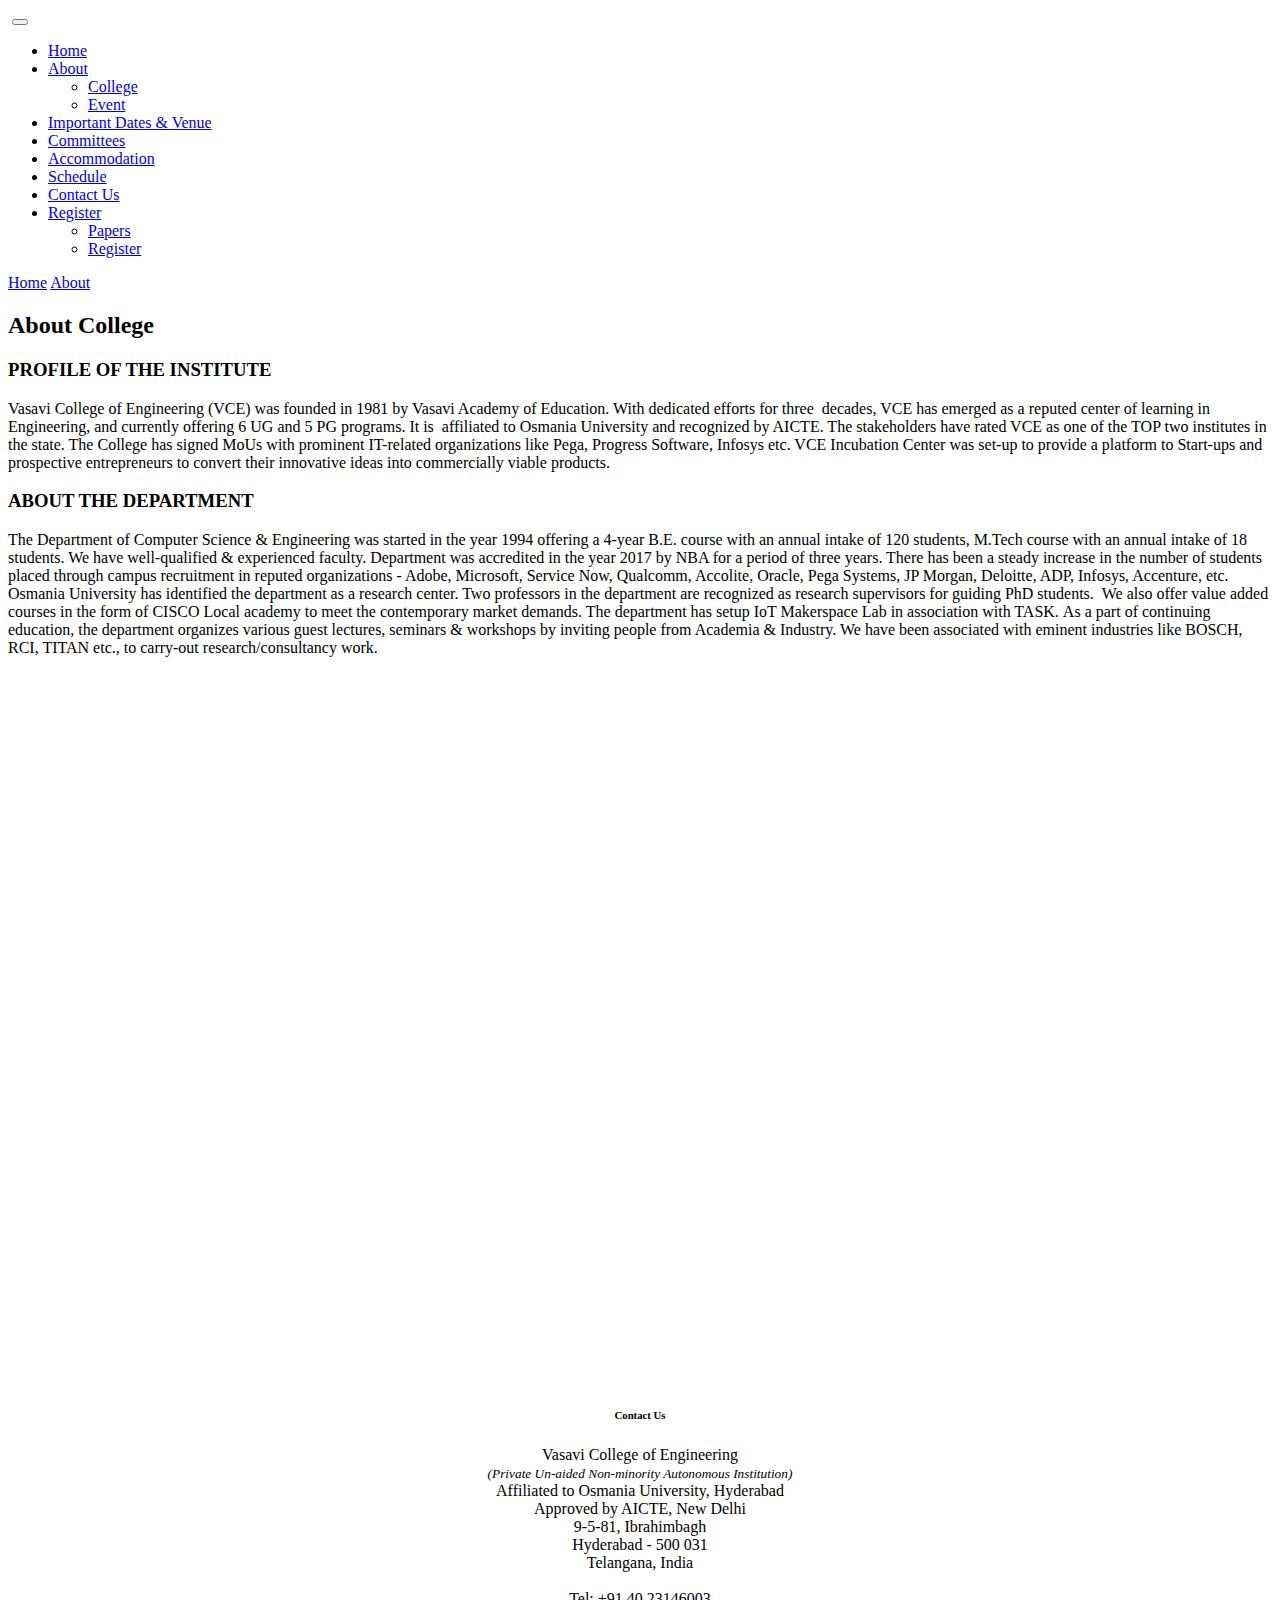
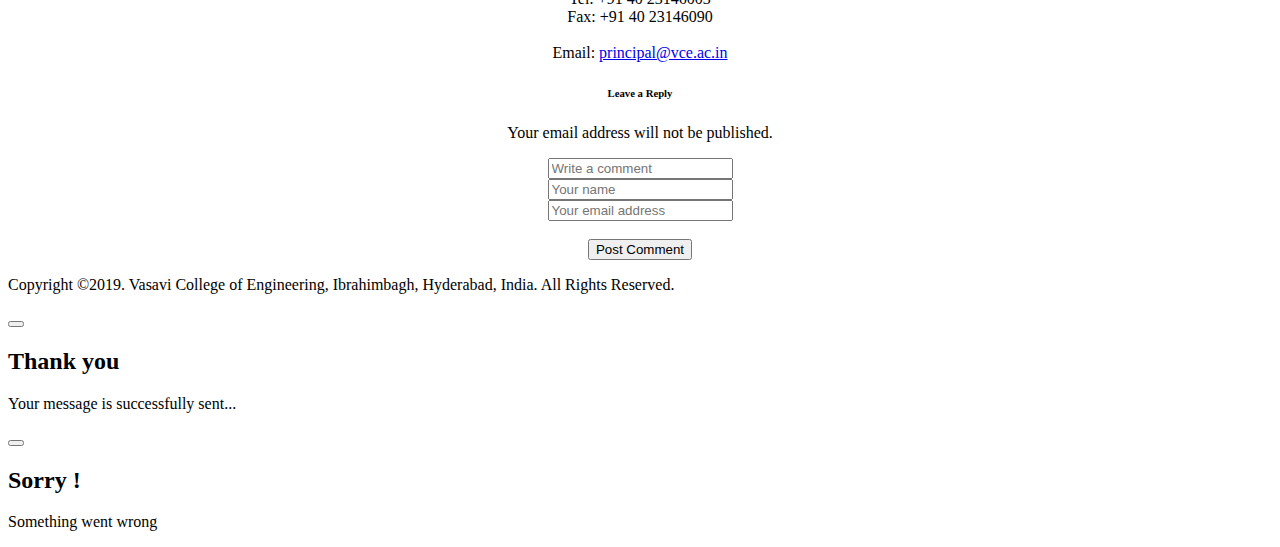
==== about-us.html @ 91c31247 "changes dictated by sashi sir" ====
<!doctype html>
<html lang="en">

<head>
	<!-- Required meta tags -->
	<meta charset="utf-8">
	<meta name="viewport" content="width=device-width, initial-scale=1, shrink-to-fit=no">
	<link rel="icon" href="img/logo.png" type="image/png">
	<title>About Us</title>
	<!-- Bootstrap CSS -->
	<link rel="stylesheet" href="css/bootstrap.css">
	<link rel="stylesheet" href="vendors/linericon/style.css">
	<link rel="stylesheet" href="css/font-awesome.min.css">
	<link rel="stylesheet" href="vendors/owl-carousel/owl.carousel.min.css">
	<link rel="stylesheet" href="vendors/lightbox/simpleLightbox.css">
	<link rel="stylesheet" href="vendors/nice-select/css/nice-select.css">
	<link rel="stylesheet" href="vendors/animate-css/animate.css">
	<!-- main css -->
	<link rel="stylesheet" href="css/style.css">
	<link rel="stylesheet" href="css/responsive.css">
	<link rel="stylesheet" href="css/snackbar.css">
	<style>
		.iframe-container {
			overflow: hidden;
			padding-top: 56.25%;
			position: relative;
		}

		.iframe-container iframe {
			border: 0;
			height: 100%;
			left: 0;
			position: absolute;
			top: 0;
			width: 100%;
		}
	</style>
</head>

<body>

	<!--================Header Menu Area =================-->
	<header class="header_area">
		<div class="main_menu">
			<nav class="navbar navbar-expand-lg navbar-light">
				<div class="container box_1620">
					<!-- Brand and toggle get grouped for better mobile display -->
					
					<a class="navbar-brand logo_h" href="http://www.vce.ac.in"><img src="img/logo.png" alt=""></a>
					<button class="navbar-toggler" type="button" data-toggle="collapse"
						data-target="#navbarSupportedContent" aria-controls="navbarSupportedContent"
						aria-expanded="false" aria-label="Toggle navigation">
						<span class="icon-bar"></span>
						<span class="icon-bar"></span>
						<span class="icon-bar"></span>
					</button>
					<!-- Collect the nav links, forms, and other content for toggling -->
					<div class="collapse navbar-collapse offset" id="navbarSupportedContent">
						<ul class="nav navbar-nav menu_nav">
							<li class="nav-item active"><a class="nav-link" href="index.html">Home</a></li>
							<!-- <li class="nav-item"><a class="nav-link" href="about-us.html">About</a></li> -->
							<li class="nav-item submenu dropdown">
								<a href="#" class="nav-link dropdown-toggle" data-toggle="dropdown" role="button" aria-haspopup="true" aria-expanded="false">About</a>
								<ul class="dropdown-menu">
									<li class="nav-item"><a class="nav-link" href="about-us.html">College</a></li>
									<li class="nav-item"><a class="nav-link" href="details.html">Event</a></li>
								</ul>
							</li>
							<!-- <li class="nav-item"><a class="nav-link" href="speakers.html">Speakers</a></li> -->
							<li class="nav-item"><a class="nav-link" href="importantdates.html">Important Dates & Venue</a></li>
							<li class="nav-item"><a class="nav-link" href="committees.html">Committees </a></li>
							<li class="nav-item"><a class="nav-link" href="accommodation.html">Accommodation</a></li>
							<li class="nav-item"><a class="nav-link" href="./schedule.html">Schedule</a></li>
							<li class="nav-item"><a class="nav-link" href="./contact.html">Contact Us</a></li>
							<!-- <li class="nav-item"><a class="nav-link" href="./register.html">Register</a></li> -->
							<li class="nav-item submenu dropdown">
								<a href="#" class="nav-link dropdown-toggle" data-toggle="dropdown" role="button" aria-haspopup="true" aria-expanded="false">Register</a>
								<ul class="dropdown-menu">
									<li class="nav-item"><a class="nav-link" href="Callforpapers.html">Papers</a></li>
									<li class="nav-item"><a class="nav-link" href="register.html">Register</a></li>
								</ul>
							</li>


							<!-- <li class="nav-item submenu dropdown">
								<a href="#" class="nav-link dropdown-toggle" data-toggle="dropdown" role="button" aria-haspopup="true" aria-expanded="false">About</a>
								<ul class="dropdown-menu">
									<li class="nav-item"><a class="nav-link" href="about-us.html">College</a>
									<li class="nav-item"><a class="nav-link" href="details.html">Event</a>
								</ul>
							</li> -->
						</ul>
						<!-- <ul class="nav navbar-nav navbar-right">
							<li class="nav-item"><a href="./register.html" class="tickets_btn">Register</a></li>
						</ul> -->
					</div>
				</div>
			</nav>
		</div>
	</header>
	<!--================Header Menu Area =================-->
	<!--================Home Banner Area =================-->
	<section class="banner_area">
		<div class="banner_inner d-flex align-items-center">
			<div class="overlay bg-parallax" data-stellar-ratio="0.9" data-stellar-vertical-offset="0"
				data-background=""></div>
			<div class="container">
				<div class="banner_content text-center">
					<div class="page_link">
						<a href="index.html">Home</a>
						<a href="about-us.html">About</a>
					</div>
					<h2>About College</h2>
				</div>
			</div>
		</div>
	</section>
	<!--================End Home Banner Area =================-->

	<!--================Strt About College Area=================-->
	<section class="sample-text-area section-top-border">
		<div class="container">
			<h3 class="text-heading title_color">PROFILE OF THE INSTITUTE</h3>
			<p class="sample-text">
				Vasavi College of Engineering (VCE) was founded in 1981 by Vasavi Academy of Education. With dedicated
				efforts for three  decades, VCE has emerged as a reputed center of learning in Engineering, and
				currently offering 6 UG and 5 PG programs. It is  affiliated to Osmania University and recognized by
				AICTE. The stakeholders have rated VCE as one of the TOP two institutes in the state. The College has
				signed MoUs with prominent IT-related organizations like Pega, Progress Software, Infosys etc. VCE
				Incubation Center was set-up to provide a platform to Start-ups and prospective entrepreneurs to convert
				their innovative ideas into commercially viable products.
			</p>
		</div>
	</section>
	<section class="sample-text-area section-top-border">
		<div class="container">
			<h3 class="text-heading title_color">ABOUT THE DEPARTMENT</h3>

			<p class="sample-text">
				The Department of Computer Science & Engineering was started in the year 1994 offering a 4-year B.E.
				course with an annual intake of 120 students, M.Tech course with an annual intake of 18 students. We
				have well-qualified & experienced faculty. Department was accredited in the year 2017 by NBA for a
				period of three years. There has been a steady increase in the number of students placed through campus
				recruitment in reputed organizations - Adobe, Microsoft, Service Now, Qualcomm, Accolite, Oracle, Pega
				Systems, JP Morgan, Deloitte, ADP, Infosys, Accenture, etc. Osmania University has identified the
				department as a research center. Two professors in the department are recognized as research supervisors
				for guiding PhD students.  We also offer value added courses in the form of CISCO Local academy to meet
				the contemporary market demands. The department has setup IoT Makerspace Lab in association with
				TASK. As a part of continuing education, the department organizes various guest lectures, seminars &
				workshops by inviting people from Academia & Industry. We have been associated with eminent industries
				like BOSCH, RCI, TITAN etc., to carry-out research/consultancy work.
			</p>
		</div>
	</section>
	<!--================End About College Area=================-->

	<!--================Start Event Map Area =================-->
	<section class="home_map_area iframe-container">
		<!-- <div id="mapBox2" class="mapBox2" data-lat="17.3805282" data-lon="78.3826143" data-zoom="13"
				data-info="Vasavi College of Engineering, Hyderabad, Telangana, India" data-mlat="17.3805282"
				data-mlon="78.3826143">
			</div> -->
		<iframe id="mapIframe" onload=""
			src="https://www.google.com/maps/embed?pb=!1m14!1m8!1m3!1d15230.603210403495!2d78.3826143!3d17.3805282!3m2!1i1024!2i768!4f13.1!3m3!1m2!1s0x0%3A0x5c30ca8d2ffb8734!2sVasavi%20College%20of%20Engineering!5e0!3m2!1sen!2sin!4v1574527933482!5m2!1sen!2sin"
			allowfullscreen=""></iframe>
	</section>
	<!--================End Event Map Area =================-->


	<!--================ start footer Area  =================-->
	<footer class="footer-area pad_top pad_btm_50">
		<div class="container">
			<div class="row" style="text-align: center; margin:auto;">
				<div class="col-lg-1 col-md-2 col-sm-2"></div>
				<div class="col-lg-3  col-md-6 col-sm-6">
					<div class="single-footer-widget tp_widgets">
						<h6 class="footer_title">Contact Us</h6>
						Vasavi College of Engineering<br />
						<em><small> (Private Un-aided Non-minority
								Autonomous Institution)<br /></small></em>
						Affiliated to Osmania University, Hyderabad <br />
						Approved by AICTE, New Delhi<br />
						9-5-81, Ibrahimbagh<br />
						Hyderabad - 500 031<br />
						Telangana, India<br /><br />

						Tel: +91 40 23146003<br />
						Fax: +91 40 23146090<br /> <br />

						<!-- <a
							   href="/cdn-cgi/l/email-protection#f18183989f929881909db1879294df9092df989f"><span
								   class="__cf_email__"
								   data-cfemail="4b3b39222528223b2a270b383f2a2d2d653d282e652a28652225">[email&#160;protected]</span></a><br /> -->
						Email: <a href="mailto:principal@vce.ac.in">principal@vce.ac.in</a>
					</div>
				</div>

				<div class="col-lg-2"></div>

				<div class="col-lg-5 col-md-6 col-sm-6">
					<div class="single-footer-widget news_widgets">
						<h6 class="footer_title">Leave a Reply</h6>
						<p>Your email address will not be published. </p>
						<div id="mc_embed_signup">
							<form id="feedback" action="#" class="subscribe_form relative" onsubmit="">
								<div class="input-group d-flex flex-row">
									<input type="text" id="comment" name="COMMENT" placeholder="Write a comment"
										cols="45" rows="4" maxlength="65525" required></textarea><br>
									<input id="name" name="NAME" placeholder="Your name" onfocus="this.placeholder = ''"
										onblur="this.placeholder = 'Name'" required><br>
									<input id="email" name="EMAIL" placeholder="Your email address"
										onfocus="this.placeholder = ''"
										onblur="this.placeholder = 'Email Address '; ValidateEmail();" required
										type="email"><br><br>
									<input type="submit" onclick="submitFeedback()" id="commentBtn" class="btn sub-btn"
										style="position: static;" value="Post Comment">
								</div>

							</form>
						</div>
					</div>
					<div id="snackbar"></div>
				</div>
				<div class="col-lg-1"></div>
			</div>
			<div class="row footer-bottom d-flex justify-content-between align-items-center">
				<p class="col-lg-8 col-md-8 footer-text m-0">
					Copyright &copy;2019. Vasavi College of Engineering, Ibrahimbagh, Hyderabad, India. All
					Rights Reserved.</p>
				<div class="col-lg-4 col-md-4 footer-social">
					<a href="http://www.vce.ac.in/"><i class="fa fa-dribbble"></i></a>
				</div>
			</div>
		</div>
	</footer>
	<!--================ End footer Area  =================-->

	<!--================Contact Success and Error message Area =================-->
	<div id="success" class="modal modal-message fade" role="dialog">
		<div class="modal-dialog">
			<div class="modal-content">
				<div class="modal-header">
					<button type="button" class="close" data-dismiss="modal" aria-label="Close">
						<i class="fa fa-close"></i>
					</button>
					<h2>Thank you</h2>
					<p>Your message is successfully sent...</p>
				</div>
			</div>
		</div>
	</div>

	<!-- Modals error -->

	<div id="error" class="modal modal-message fade" role="dialog">
		<div class="modal-dialog">
			<div class="modal-content">
				<div class="modal-header">
					<button type="button" class="close" data-dismiss="modal" aria-label="Close">
						<i class="fa fa-close"></i>
					</button>
					<h2>Sorry !</h2>
					<p> Something went wrong </p>
				</div>
			</div>
		</div>
	</div>
	<!--================End Contact Success and Error message Area =================-->


	<script>
		function ValidateEmail() {
			var x = document.getElementById("snackbar");
			email = document.getElementById("email").value;

			var re = /^(([^<>()\[\]\\.,;:\s@"]+(\.[^<>()\[\]\\.,;:\s@"]+)*)|(".+"))@((\[[0-9]{1,3}\.[0-9]{1,3}\.[0-9]{1,3}\.[0-9]{1,3}\])|(([a-zA-Z\-0-9]+\.)+[a-zA-Z]{2,}))$/;


			if (re.test(email)) {
				return true;
			}
			document.getElementById("commentBtn").disabled = true;
			x.className = "show";
			document.getElementById("snackbar").innerHTML = 'Please Enter a Valid Email ID';
			setTimeout(function () { x.className = x.className.replace("show", ""); document.getElementById("commentBtn").disabled = false; }, 3000);
			return false;
		}

		function submitFeedback() {
			var x = document.getElementById("snackbar");

			comment = document.getElementById("comment").value;
			name = document.getElementById("name").value;
			email = document.getElementById("email").value;

			document.getElementById("commentBtn").disabled = true;

			if (comment === "") {
				x.className = "show";
				document.getElementById("snackbar").innerHTML = 'Please Enter the Comment';
				setTimeout(function () { x.className = x.className.replace("show", ""); document.getElementById("commentBtn").disabled = false; }, 3000);
				return false;
			}
			if (name == "") {
				name = "Anonymous";
			}
			if (!ValidateEmail(email)) {
				document.getElementById("commentBtn").disabled = true;
				return false;
			}

			url = "https://docs.google.com/forms/d/e/1FAIpQLSfgTfhijWCxTZsfxbpUb_nuH6Cdi6c1VqYweh2oB9CLspNy0w/formResponse?usp=pp_url&entry.62543713=" + comment + "&entry.722919610=" + name + "&entry.318867963=" + email + "&submit=Submit";


			var xhttp = new XMLHttpRequest();
			xhttp.onreadystatechange = function () {
				if (this.readyState == 4) {
					x.className = "show";
					if (this.status == 200 || this.status == 0) {
						document.getElementById("snackbar").innerHTML = 'Message Sent Successfully';
						document.getElementById("feedback").reset();
						setTimeout(function () { x.className = x.className.replace("show", ""); document.getElementById("commentBtn").disabled = false; }, 3000);
					}
					else {
						document.getElementById("snackbar").innerHTML = 'Could not send message. Please try later';
						setTimeout(function () { x.className = x.className.replace("show", ""); document.getElementById("commentBtn").disabled = false; }, 3000);
					}
				}
			};
			xhttp.open("GET", url, true);
			xhttp.send();

		}
	</script>


	<!-- Optional JavaScript -->
	<!-- jQuery first, then Popper.js, then Bootstrap JS -->
	<script src="js/jquery-3.2.1.min.js"></script>
	<script src="js/popper.js"></script>
	<script src="js/bootstrap.min.js"></script>
	<script src="js/stellar.js"></script>
	<script src="vendors/lightbox/simpleLightbox.min.js"></script>
	<script src="vendors/nice-select/js/jquery.nice-select.min.js"></script>
	<script src="vendors/isotope/imagesloaded.pkgd.min.js"></script>
	<script src="vendors/isotope/isotope-min.js"></script>
	<script src="vendors/owl-carousel/owl.carousel.min.js"></script>
	<script src="js/jquery.ajaxchimp.min.js"></script>
	<script src="vendors/flipclock/timer.js"></script>
	<script src="vendors/counter-up/jquery.waypoints.min.js"></script>
	<script src="vendors/counter-up/jquery.counterup.js"></script>
	<script src="js/mail-script.js"></script>
	<!--gmaps Js-->
	<script src="js/gmaps.min.js"></script>
	<script src="js/theme.js"></script>
</body>

</html>
---- css/snackbar.css ----
#snackbar {
    visibility: hidden; /* Hidden by default. Visible on click */
    min-width: 250px; /* Set a default minimum width */
    margin-left: -125px; /* Divide value of min-width by 2 */
    background-color: #333; /* Black background color */
    color: #fff; /* White text color */
    text-align: center; /* Centered text */
    border-radius: 2px; /* Rounded borders */
    padding: 16px; /* Padding */
    position: fixed; /* Sit on top of the screen */
    z-index: 1; /* Add a z-index if needed */
    left: 50%; /* Center the snackbar */
    bottom: 30px; /* 30px from the bottom */
  }
  
  /* Show the snackbar when clicking on a button (class added with JavaScript) */
  #snackbar.show {
    visibility: visible; /* Show the snackbar */
    /* Add animation: Take 0.5 seconds to fade in and out the snackbar.
    However, delay the fade out process for 2.5 seconds */
    -webkit-animation: fadein 0.5s, fadeout 0.5s 2.5s;
    animation: fadein 0.5s, fadeout 0.5s 2.5s;
  }
  
  /* Animations to fade the snackbar in and out */
  @-webkit-keyframes fadein {
    from {bottom: 0; opacity: 0;}
    to {bottom: 30px; opacity: 1;}
  }
  
  @keyframes fadein {
    from {bottom: 0; opacity: 0;}
    to {bottom: 30px; opacity: 1;}
  }
  
  @-webkit-keyframes fadeout {
    from {bottom: 30px; opacity: 1;}
    to {bottom: 0; opacity: 0;}
  }
  
  @keyframes fadeout {
    from {bottom: 30px; opacity: 1;}
    to {bottom: 0; opacity: 0;}
  }
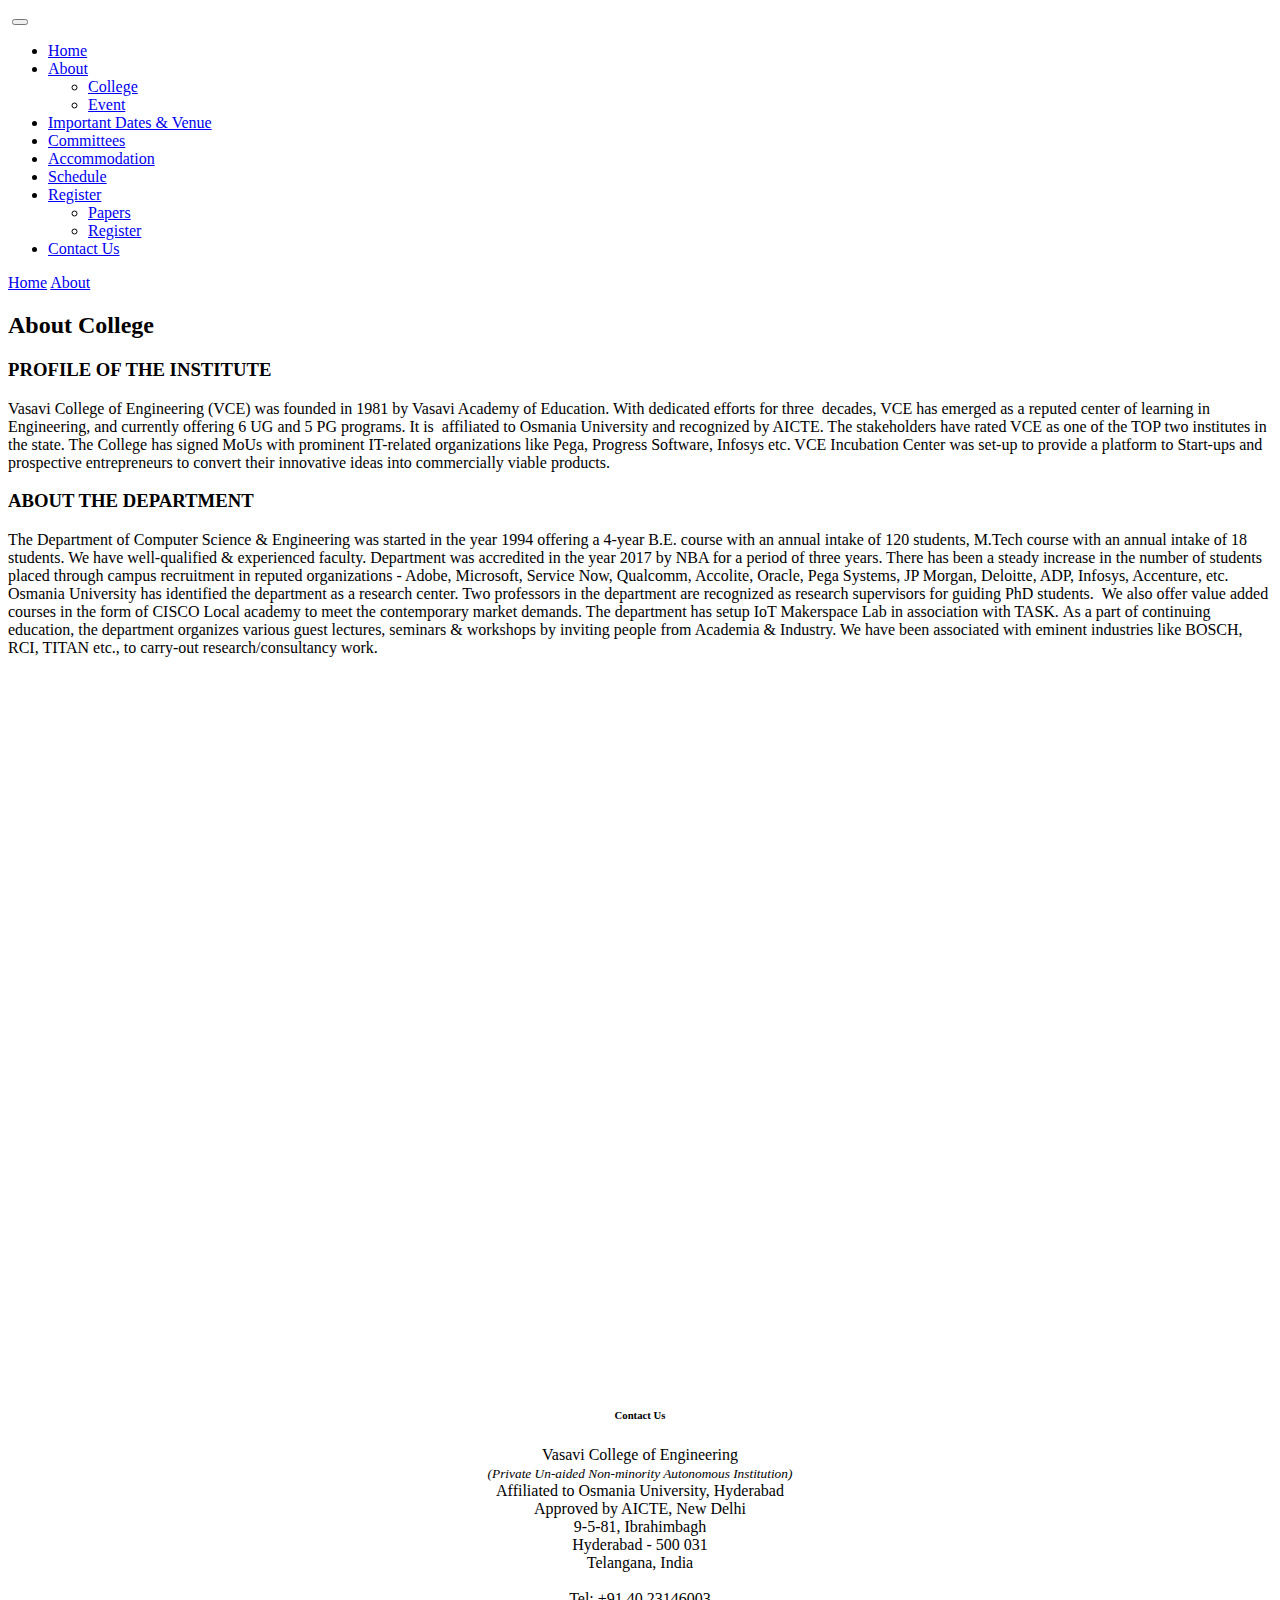
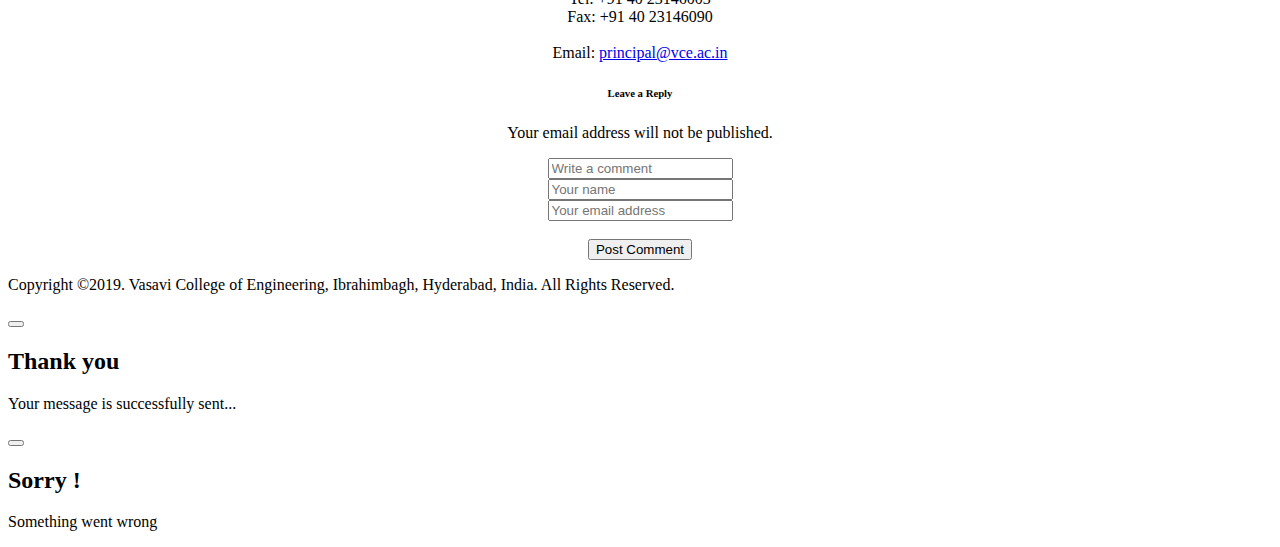
==== commit 79cd8cf3: "minor changes" ====
--- a/about-us.html
+++ b/about-us.html
@@ -71,7 +71,7 @@
 							<li class="nav-item"><a class="nav-link" href="committees.html">Committees </a></li>
 							<li class="nav-item"><a class="nav-link" href="accommodation.html">Accommodation</a></li>
 							<li class="nav-item"><a class="nav-link" href="./schedule.html">Schedule</a></li>
-							<li class="nav-item"><a class="nav-link" href="./contact.html">Contact Us</a></li>
+							
 							<!-- <li class="nav-item"><a class="nav-link" href="./register.html">Register</a></li> -->
 							<li class="nav-item submenu dropdown">
 								<a href="#" class="nav-link dropdown-toggle" data-toggle="dropdown" role="button" aria-haspopup="true" aria-expanded="false">Register</a>
@@ -80,6 +80,7 @@
 									<li class="nav-item"><a class="nav-link" href="register.html">Register</a></li>
 								</ul>
 							</li>
+							<li class="nav-item"><a class="nav-link" href="./contact.html">Contact Us</a></li>
 
 
 							<!-- <li class="nav-item submenu dropdown">
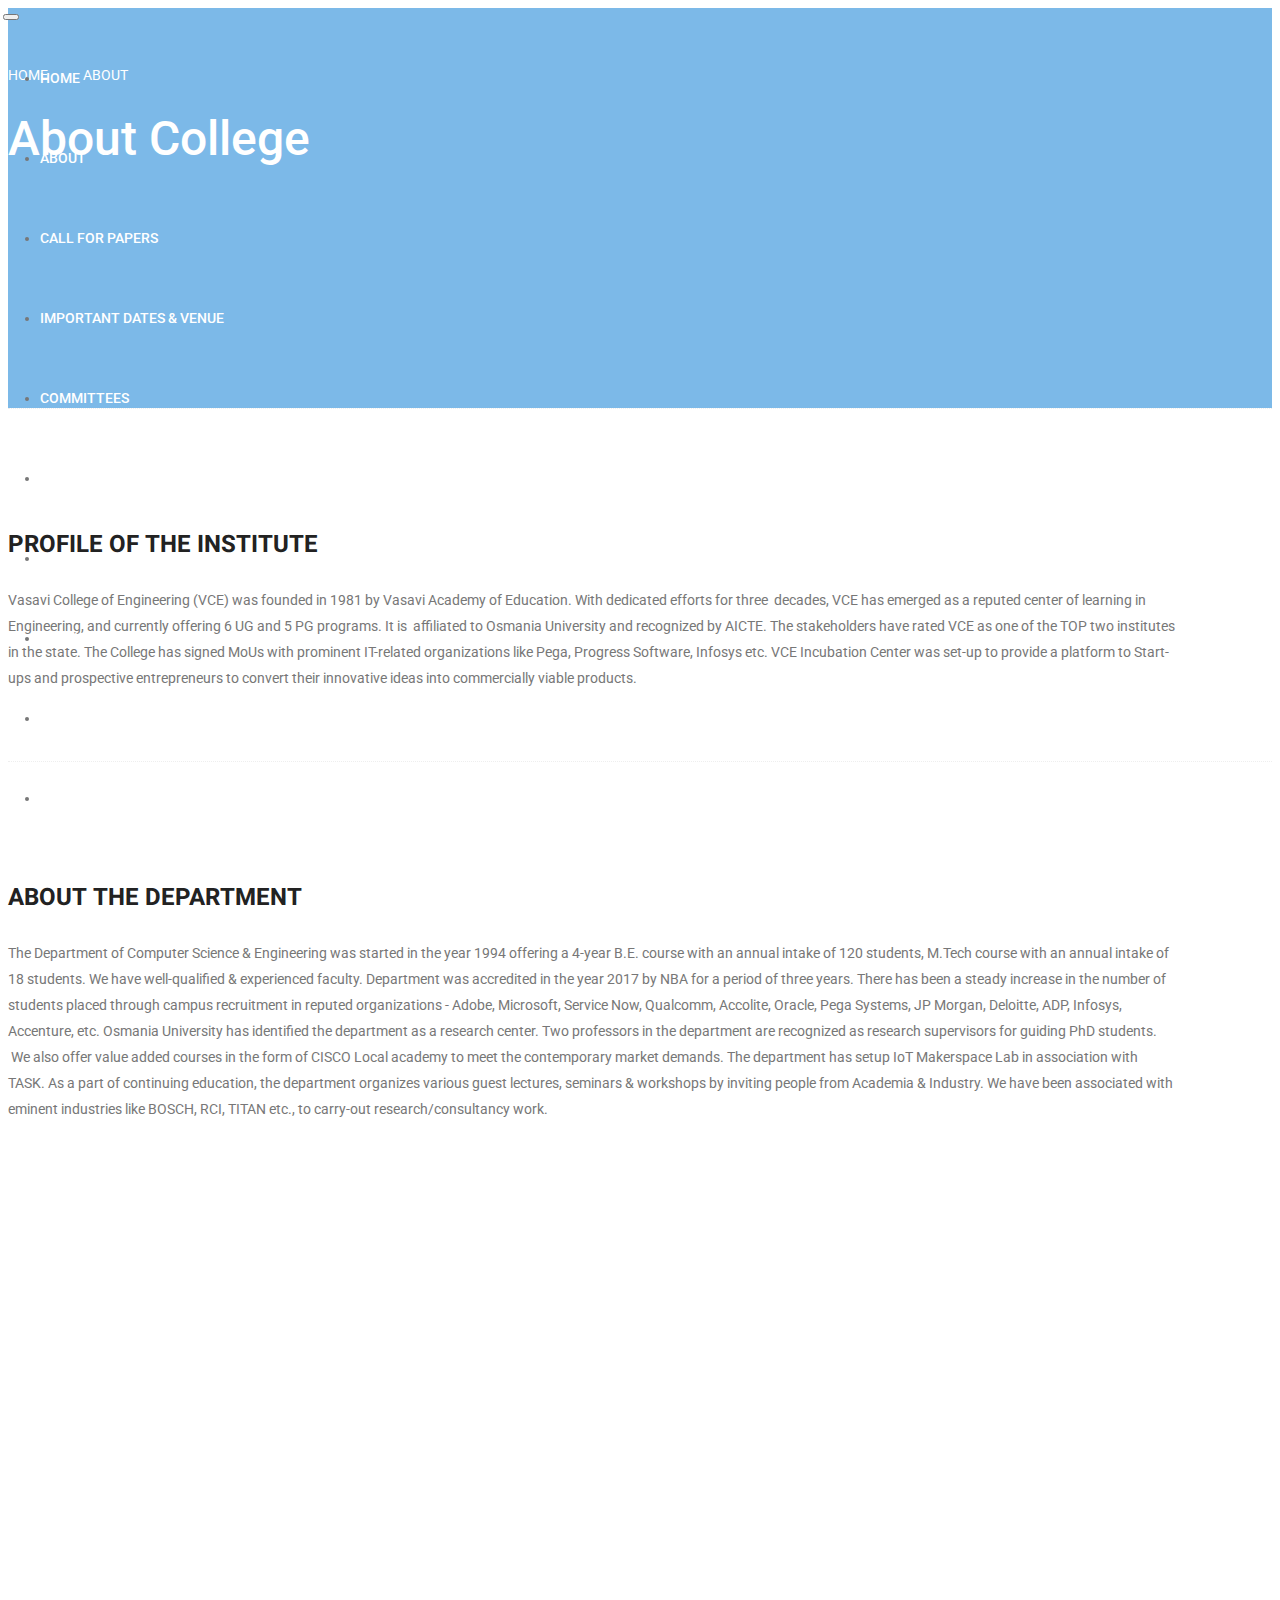
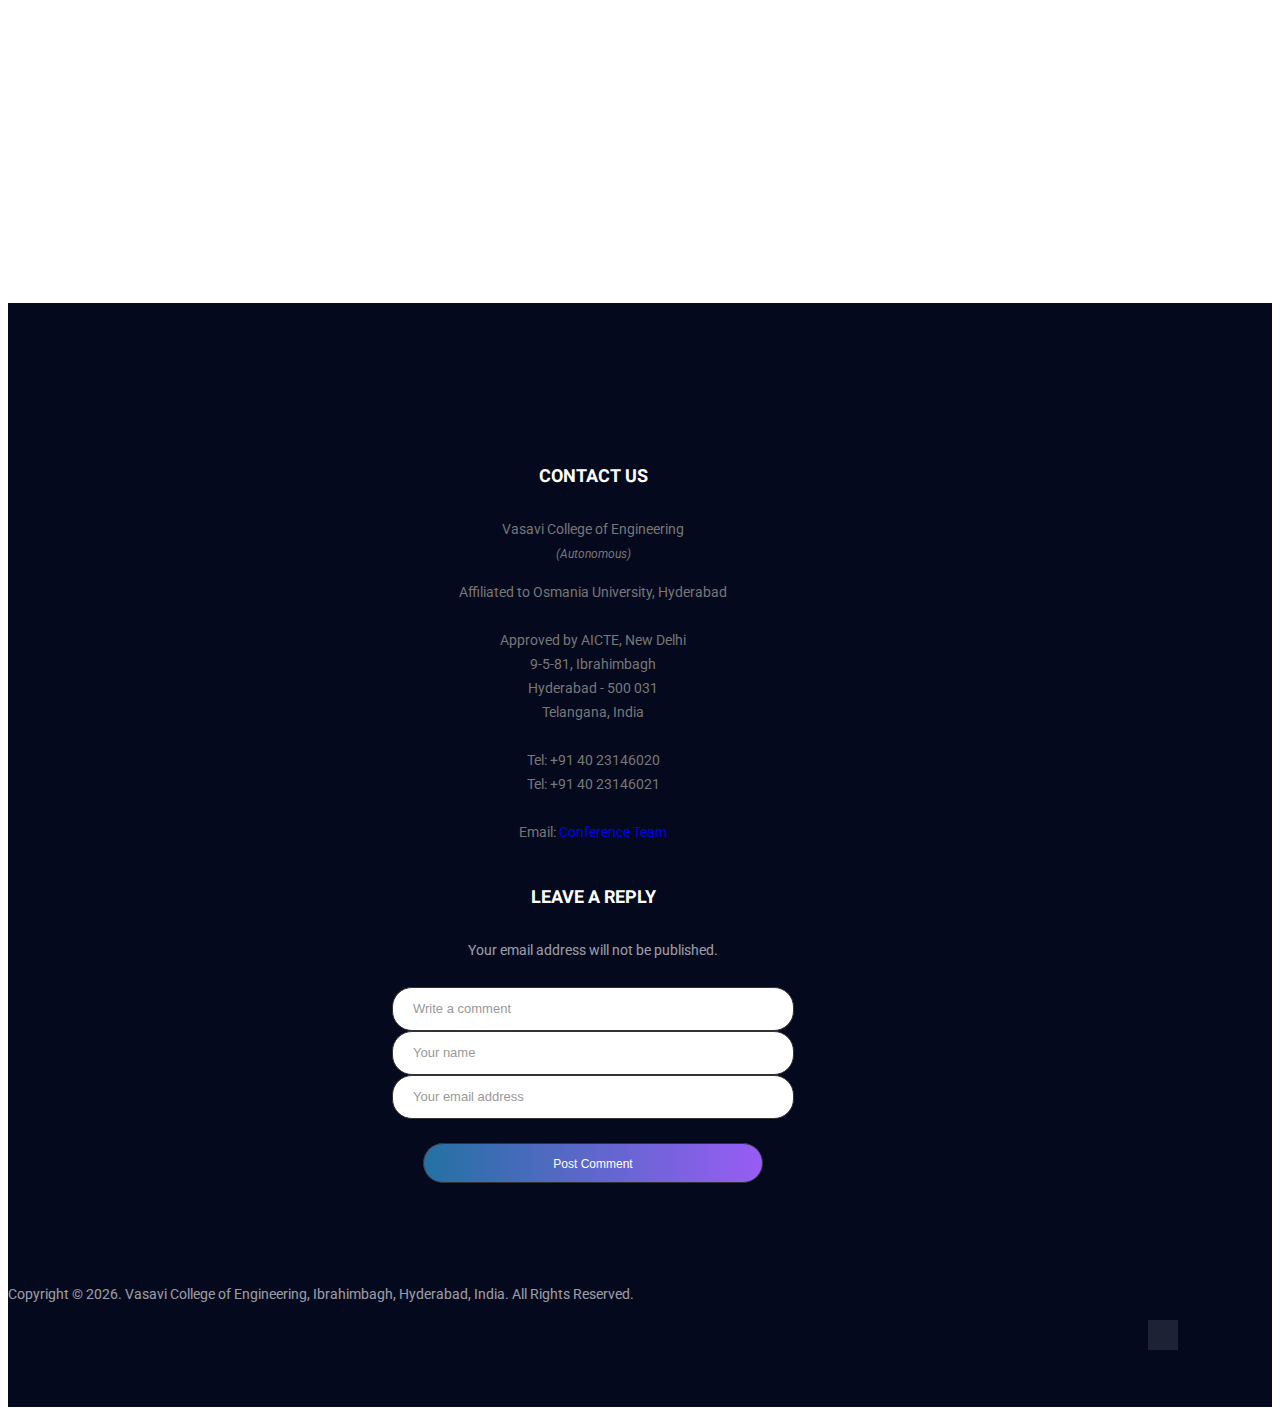
==== commit 7a35d002: "added organizing, publishing chairs, national and international review boards, call for papers and s" ====
--- a/about-us.html
+++ b/about-us.html
@@ -45,7 +45,7 @@
 			<nav class="navbar navbar-expand-lg navbar-light">
 				<div class="container box_1620">
 					<!-- Brand and toggle get grouped for better mobile display -->
-					
+
 					<a class="navbar-brand logo_h" href="http://www.vce.ac.in"><img src="img/logo.png" alt=""></a>
 					<button class="navbar-toggler" type="button" data-toggle="collapse"
 						data-target="#navbarSupportedContent" aria-controls="navbarSupportedContent"
@@ -57,29 +57,35 @@
 					<!-- Collect the nav links, forms, and other content for toggling -->
 					<div class="collapse navbar-collapse offset" id="navbarSupportedContent">
 						<ul class="nav navbar-nav menu_nav">
-							<li class="nav-item active"><a class="nav-link" href="index.html">Home</a></li>
+							<li class="nav-item"><a class="nav-link" href="index.html">Home</a></li>
 							<!-- <li class="nav-item"><a class="nav-link" href="about-us.html">About</a></li> -->
 							<li class="nav-item submenu dropdown">
-								<a href="#" class="nav-link dropdown-toggle" data-toggle="dropdown" role="button" aria-haspopup="true" aria-expanded="false">About</a>
+								<a href="#" class="nav-link dropdown-toggle" data-toggle="dropdown" role="button"
+									aria-haspopup="true" aria-expanded="false">About</a>
 								<ul class="dropdown-menu">
 									<li class="nav-item"><a class="nav-link" href="about-us.html">College</a></li>
 									<li class="nav-item"><a class="nav-link" href="details.html">Event</a></li>
 								</ul>
 							</li>
 							<!-- <li class="nav-item"><a class="nav-link" href="speakers.html">Speakers</a></li> -->
-							<li class="nav-item"><a class="nav-link" href="importantdates.html">Important Dates & Venue</a></li>
+							<li class="nav-item"><a class="nav-link" href="./Callforpapers.html">Call for papers</a></li>
+							<li class="nav-item"><a class="nav-link" href="importantdates.html">Important Dates &
+									Venue</a></li>
 							<li class="nav-item"><a class="nav-link" href="committees.html">Committees </a></li>
 							<li class="nav-item"><a class="nav-link" href="accommodation.html">Accommodation</a></li>
 							<li class="nav-item"><a class="nav-link" href="./schedule.html">Schedule</a></li>
-							
+
 							<!-- <li class="nav-item"><a class="nav-link" href="./register.html">Register</a></li> -->
-							<li class="nav-item submenu dropdown">
-								<a href="#" class="nav-link dropdown-toggle" data-toggle="dropdown" role="button" aria-haspopup="true" aria-expanded="false">Register</a>
+							<!--<li class="nav-item submenu dropdown">
+								<a href="#" class="nav-link dropdown-toggle" data-toggle="dropdown" role="button"
+									aria-haspopup="true" aria-expanded="false">Register</a>
 								<ul class="dropdown-menu">
 									<li class="nav-item"><a class="nav-link" href="Callforpapers.html">Papers</a></li>
 									<li class="nav-item"><a class="nav-link" href="register.html">Register</a></li>
 								</ul>
-							</li>
+							</li>-->
+							<li class="nav-item"><a class="nav-link" href="./speakers.html">Speakers</a></li>
+							<li class="nav-item"><a class="nav-link" href="./register.html">Register</a></li>
 							<li class="nav-item"><a class="nav-link" href="./contact.html">Contact Us</a></li>
 
 
@@ -169,7 +175,7 @@
 
 
 	<!--================ start footer Area  =================-->
-	<footer class="footer-area pad_top pad_btm_50">
+	<footer class="footer-area pad_top pad_btm_50" height="auto">
 		<div class="container">
 			<div class="row" style="text-align: center; margin:auto;">
 				<div class="col-lg-1 col-md-2 col-sm-2"></div>
@@ -177,22 +183,21 @@
 					<div class="single-footer-widget tp_widgets">
 						<h6 class="footer_title">Contact Us</h6>
 						Vasavi College of Engineering<br />
-						<em><small> (Private Un-aided Non-minority
-								Autonomous Institution)<br /></small></em>
-						Affiliated to Osmania University, Hyderabad <br />
-						Approved by AICTE, New Delhi<br />
+						<em><small> (Autonomous)<br /></small></em>
+						<p>Affiliated to Osmania University, Hyderabad </p>
+						<br />Approved by AICTE, New Delhi<br />
 						9-5-81, Ibrahimbagh<br />
 						Hyderabad - 500 031<br />
 						Telangana, India<br /><br />
 
-						Tel: +91 40 23146003<br />
-						Fax: +91 40 23146090<br /> <br />
+						Tel: +91 40 23146020<br />
+						Tel: +91 40 23146021<br /> <br />
 
 						<!-- <a
 							   href="/cdn-cgi/l/email-protection#f18183989f929881909db1879294df9092df989f"><span
 								   class="__cf_email__"
 								   data-cfemail="4b3b39222528223b2a270b383f2a2d2d653d282e652a28652225">[email&#160;protected]</span></a><br /> -->
-						Email: <a href="mailto:principal@vce.ac.in">principal@vce.ac.in</a>
+						Email: <a href="mailto:confcse@gmail.com">Conference Team</a>
 					</div>
 				</div>
 
@@ -226,7 +231,9 @@
 			</div>
 			<div class="row footer-bottom d-flex justify-content-between align-items-center">
 				<p class="col-lg-8 col-md-8 footer-text m-0">
-					Copyright &copy;2019. Vasavi College of Engineering, Ibrahimbagh, Hyderabad, India. All
+					Copyright &copy;
+					<script>document.write(new Date().getFullYear());</script>. Vasavi College of Engineering,
+					Ibrahimbagh, Hyderabad, India. All
 					Rights Reserved.</p>
 				<div class="col-lg-4 col-md-4 footer-social">
 					<a href="http://www.vce.ac.in/"><i class="fa fa-dribbble"></i></a>
--- a/css/style.css
+++ b/css/style.css
@@ -0,0 +1,4136 @@
+/*----------------------------------------------------
+@File: Default Styles
+@Author: Rocky Ahmed
+@URL: http://wethemez.com
+Author E-mail: rockybd1995@gmail.com
+
+This file contains the styling for the actual theme, this
+is the file you need to edit to change the look of the
+theme.
+---------------------------------------------------- */
+/*=====================================================================
+
+
+=====================================================================*/
+/*----------------------------------------------------*/
+/*font Variables*/
+/*Color Variables*/
+/*=================== fonts ====================*/
+@import url("https://fonts.googleapis.com/css?family=Heebo:300,400,500,700|Roboto:300,400,500,700");
+/*---------------------------------------------------- */
+/*----------------------------------------------------*/
+.list {
+  list-style: none;
+  margin: 0px;
+  padding: 0px;
+}
+
+a {
+  text-decoration: none;
+  -webkit-transition: all 0.3s ease-in-out;
+  -o-transition: all 0.3s ease-in-out;
+  transition: all 0.3s ease-in-out;
+}
+
+a:hover, a:focus {
+  text-decoration: none;
+  outline: none;
+}
+
+.row.m0 {
+  margin: 0px;
+}
+
+body {
+  line-height: 24px;
+  font-size: 14px;
+  font-family: "Roboto", sans-serif;
+  font-weight: normal;
+  color: #777777;
+}
+
+h1, h2, h3, h4, h5, h6 {
+  font-family: "Heebo", sans-serif;
+  font-weight: bold;
+}
+
+button:focus {
+  outline: none;
+  -webkit-box-shadow: none;
+  box-shadow: none;
+}
+
+.p_120 {
+  padding-top: 120px;
+  padding-bottom: 120px;
+}
+
+.pad_btm_50{
+  padding-bottom : 50px !important;
+}
+
+.pad_top {
+  padding-top: 120px;
+}
+
+.pad_btm {
+  padding-bottom: 120px;
+}
+
+.mt-25 {
+  margin-top: 25px;
+}
+
+.p0 {
+  padding-left: 0px;
+  padding-right: 0px;
+}
+
+@media (min-width: 1200px) {
+  .container {
+    max-width: 1170px;
+  }
+}
+
+@media (min-width: 1620px) {
+  .box_1620 {
+    max-width: 1650px;
+    margin: auto;
+  }
+}
+
+.white_bg {
+  background: #fff !important;
+}
+
+/* Main Title Area css
+============================================================================================ */
+.main_title {
+  text-align: center;
+  margin-bottom: 75px;
+}
+
+.main_title h2 {
+  font-family: "Heebo", sans-serif;
+  font-size: 36px;
+  color: #222222;
+  font-weight: bold;
+  margin-bottom: 15px;
+  text-transform: uppercase;
+}
+
+.main_title p {
+  font-size: 16px;
+  font-family: "Roboto", sans-serif;
+  line-height: 26px;
+  color: #777777;
+  margin-bottom: 0px;
+  max-width: 570px;
+  font-weight: 300;
+  margin: auto;
+}
+
+.main_title.white h2 {
+  color: #fff;
+}
+
+.main_title.white p {
+  color: #fff;
+  opacity: .6;
+}
+
+/* End Main Title Area css
+============================================================================================ */
+/*---------------------------------------------------- */
+/*----------------------------------------------------*/
+.header_area {
+  position: absolute;
+  width: 100%;
+  top: 0;
+  left: 0;
+  z-index: 99;
+  -webkit-transition: background 0.4s, all 0.3s linear;
+  -o-transition: background 0.4s, all 0.3s linear;
+  transition: background 0.4s, all 0.3s linear;
+}
+
+.header_area .navbar {
+  background: transparent;
+  padding: 0px;
+  border: 0px;
+  border-radius: 0px;
+}
+
+.header_area .navbar .nav .nav-item {
+  margin-right: 17px;
+}
+
+.header_area .navbar .nav .nav-item .nav-link {
+  font: 500 14px/80px "Roboto", sans-serif;
+  text-transform: uppercase;
+  color: #fff;
+  padding: 0px;
+  display: inline-block;
+}
+
+.header_area .navbar .nav .nav-item .nav-link:after {
+  display: none;
+}
+
+.header_area .navbar .nav .nav-item.submenu {
+  position: relative;
+}
+
+.header_area .navbar .nav .nav-item.submenu ul {
+  border: none;
+  padding: 0px;
+  border-radius: 0px;
+  -webkit-box-shadow: none;
+  box-shadow: none;
+  margin: 0px;
+  background: #fff;
+}
+
+@media (min-width: 992px) {
+  .header_area .navbar .nav .nav-item.submenu ul {
+    position: absolute;
+    top: 120%;
+    left: 0px;
+    min-width: 200px;
+    text-align: left;
+    opacity: 0;
+    -webkit-transition: all 300ms ease-in;
+    -o-transition: all 300ms ease-in;
+    transition: all 300ms ease-in;
+    visibility: hidden;
+    display: block;
+    border: none;
+    padding: 0px;
+    border-radius: 0px;
+  }
+}
+
+.header_area .navbar .nav .nav-item.submenu ul:before {
+  content: "";
+  width: 0;
+  height: 0;
+  border-style: solid;
+  border-width: 10px 10px 0 10px;
+  border-color: #eeeeee transparent transparent transparent;
+  position: absolute;
+  right: 24px;
+  top: 45px;
+  z-index: 3;
+  opacity: 0;
+  -webkit-transition: all 400ms linear;
+  -o-transition: all 400ms linear;
+  transition: all 400ms linear;
+}
+
+.header_area .navbar .nav .nav-item.submenu ul .nav-item {
+  display: block;
+  float: none;
+  margin-right: 0px;
+  border-bottom: 1px solid #ededed;
+  margin-left: 0px;
+  -webkit-transition: all 0.4s linear;
+  -o-transition: all 0.4s linear;
+  transition: all 0.4s linear;
+}
+
+.header_area .navbar .nav .nav-item.submenu ul .nav-item .nav-link {
+  line-height: 45px;
+  color: #222222;
+  padding: 0px 30px;
+  -webkit-transition: all 150ms linear;
+  -o-transition: all 150ms linear;
+  transition: all 150ms linear;
+  display: block;
+  margin-right: 0px;
+}
+
+.header_area .navbar .nav .nav-item.submenu ul .nav-item:last-child {
+  border-bottom: none;
+}
+
+.header_area .navbar .nav .nav-item.submenu ul .nav-item:hover .nav-link {
+  background: #6247ea;
+  color: #fff;
+}
+
+@media (min-width: 992px) {
+  .header_area .navbar .nav .nav-item.submenu:hover ul {
+    visibility: visible;
+    opacity: 1;
+    top: 100%;
+  }
+}
+
+.header_area .navbar .nav .nav-item.submenu:hover ul .nav-item {
+  margin-top: 0px;
+}
+
+.header_area .navbar .nav .nav-item:last-child {
+  margin-right: 0px;
+}
+
+.header_area .navbar .tickets_btn {
+  margin-left: 195px;
+  margin-top: 8px;
+}
+
+.header_area .navbar .search {
+  font-size: 12px;
+  line-height: 60px;
+  display: inline-block;
+  color: #fff;
+  margin-left: 195px;
+}
+
+.header_area .navbar .search i {
+  font-weight: 600;
+}
+
+.header_area.navbar_fixed .main_menu {
+  position: fixed;
+  width: 100%;
+  top: -70px;
+  left: 0;
+  right: 0;
+  /* background-image: -moz-linear-gradient(0deg, #141da2 0%, #9b5cf6 100%);
+  background-image: -webkit-linear-gradient(0deg, #141da2 0%, #9b5cf6 100%);
+  background-image: -ms-linear-gradient(0deg, #141da2 0%, #9b5cf6 100%); */
+  background-color: #2D8EFE;
+  -webkit-transform: translateY(70px);
+  -ms-transform: translateY(70px);
+  transform: translateY(70px);
+  -webkit-transition: background 500ms ease, -webkit-transform 500ms ease;
+  transition: background 500ms ease, -webkit-transform 500ms ease;
+  -o-transition: transform 500ms ease, background 500ms ease;
+  transition: transform 500ms ease, background 500ms ease;
+  transition: transform 500ms ease, background 500ms ease, -webkit-transform 500ms ease;
+  -webkit-transition: transform 500ms ease, background 500ms ease;
+  -webkit-box-shadow: 0px 3px 16px 0px rgba(0, 0, 0, 0.1);
+  box-shadow: 0px 3px 16px 0px rgba(0, 0, 0, 0.1);
+}
+
+.header_area.navbar_fixed .main_menu .navbar .nav .nav-item .nav-link {
+  line-height: 70px;
+}
+
+.top_menu {
+  background: #ec9d5f;
+}
+
+.top_menu .float-left a {
+  line-height: 40px;
+  display: inline-block;
+  color: #fff;
+  font-family: "Roboto", sans-serif;
+  text-transform: uppercase;
+  font-size: 12px;
+  margin-right: 50px;
+  -webkit-transition: all 300ms linear 0s;
+  -o-transition: all 300ms linear 0s;
+  transition: all 300ms linear 0s;
+}
+
+.top_menu .float-left a:last-child {
+  margin-right: 0px;
+}
+
+.top_menu .float-left a:hover {
+  color: #6247ea;
+}
+
+.top_menu .float-right .pur_btn {
+  background: #6247ea;
+  color: #fff;
+  font-family: "Roboto", sans-serif;
+  line-height: 40px;
+  display: block;
+  padding: 0px 40px;
+  font-weight: 500;
+  font-size: 12px;
+}
+
+/*---------------------------------------------------- */
+/*----------------------------------------------------*/
+/* Home Banner Area css
+============================================================================================ */
+.home_banner_area {
+  z-index: 1;
+  min-height: 900px;
+  display: -webkit-box;
+  display: -ms-flexbox;
+  display: flex;
+  background: url(../img/banner/home-banner.jpg) no-repeat scroll center center;
+  background-size: cover;
+}
+
+.home_banner_area .banner_inner {
+  width: 100%;
+  display: -webkit-box;
+  display: -ms-flexbox;
+  display: flex;
+}
+
+.home_banner_area .banner_inner .container {
+  vertical-align: middle;
+  -ms-flex-item-align: center;
+  align-self: center;
+}
+
+.home_banner_area .banner_inner .banner_content {
+  color: #fff;
+  vertical-align: middle;
+  -ms-flex-item-align: center;
+  align-self: center;
+  text-align: center;
+}
+
+.home_banner_area .banner_inner .banner_content h2 {
+  margin-top: 0px;
+  font-size: 48px;
+  font-weight: bold;
+  font-family: "Heebo", sans-serif;
+  line-height: 54px;
+  text-transform: uppercase;
+  margin-bottom: 15px;
+}
+
+.home_banner_area .banner_inner .banner_content p {
+  color: #f9f9ff;
+  font-family: "Roboto", sans-serif;
+  max-width: 680px;
+  font-size: 16px;
+  line-height: 26px;
+  margin: 0px auto 35px;
+}
+
+.home_banner_area .banner_inner .banner_content .banner_map_img {
+  text-align: right;
+}
+
+.blog_banner {
+  min-height: 780px;
+  position: relative;
+  z-index: 1;
+  overflow: hidden;
+  margin-bottom: 0px;
+}
+
+.blog_banner .banner_inner {
+  background: #04091e;
+  position: relative;
+  overflow: hidden;
+  width: 100%;
+  min-height: 780px;
+  z-index: 1;
+}
+
+.blog_banner .banner_inner .overlay {
+  background: url(../img/banner/banner-2.jpg) no-repeat scroll center center;
+  opacity: .5;
+  height: 125%;
+  position: absolute;
+  left: 0px;
+  top: 0px;
+  width: 100%;
+  z-index: -1;
+}
+
+.blog_banner .banner_inner .blog_b_text {
+  max-width: 700px;
+  margin: auto;
+  color: #fff;
+  margin-top: 40px;
+}
+
+.blog_banner .banner_inner .blog_b_text h2 {
+  font-size: 60px;
+  font-weight: 500;
+  font-family: "Roboto", sans-serif;
+  line-height: 66px;
+  margin-bottom: 15px;
+}
+
+.blog_banner .banner_inner .blog_b_text p {
+  font-size: 16px;
+  margin-bottom: 35px;
+}
+
+.blog_banner .banner_inner .blog_b_text .white_bg_btn {
+  line-height: 42px;
+  padding: 0px 45px;
+}
+
+.banner_box {
+  max-width: 1620px;
+  margin: auto;
+}
+
+.banner_area {
+  position: relative;
+  z-index: 1;
+  min-height: 400px;
+}
+
+.banner_area .banner_inner {
+  position: relative;
+  overflow: hidden;
+  width: 100%;
+  min-height: 400px;
+  background: #000;
+  z-index: 1;
+}
+
+.banner_area .banner_inner .overlay {
+  background: url(../img/banner/banner.jpg) no-repeat scroll center center;
+  position: absolute;
+  left: 0;
+  right: 0;
+  top: 0;
+  height: 125%;
+  bottom: 0;
+  z-index: -1;
+  opacity: 1;
+}
+
+.banner_area .banner_inner .banner_content {
+  margin-top: 55px;
+}
+
+.banner_area .banner_inner .banner_content h2 {
+  color: #fff;
+  font-size: 48px;
+  font-family: "Roboto", sans-serif;
+  margin-bottom: 0px;
+  font-weight: 500;
+}
+
+.banner_area .banner_inner .banner_content .page_link a {
+  font-size: 14px;
+  color: #fff;
+  font-family: "Roboto", sans-serif;
+  margin-right: 32px;
+  position: relative;
+  text-transform: uppercase;
+}
+
+.banner_area .banner_inner .banner_content .page_link a:before {
+  content: "\f0da";
+  font: normal normal normal 14px/1 FontAwesome;
+  position: absolute;
+  right: -25px;
+  top: 50%;
+  -webkit-transform: translateY(-50%);
+  -ms-transform: translateY(-50%);
+  transform: translateY(-50%);
+}
+
+.banner_area .banner_inner .banner_content .page_link a:last-child {
+  margin-right: 0px;
+}
+
+.banner_area .banner_inner .banner_content .page_link a:last-child:before {
+  display: none;
+}
+
+/* End Home Banner Area css
+============================================================================================ */
+/*---------------------------------------------------- */
+/*----------------------------------------------------*/
+/* Causes Area css
+============================================================================================ */
+.causes_slider .owl-dots {
+  text-align: center;
+  margin-top: 80px;
+}
+
+.causes_slider .owl-dots .owl-dot {
+  height: 14px;
+  width: 14px;
+  background: #eeeeee;
+  display: inline-block;
+  margin-right: 7px;
+}
+
+.causes_slider .owl-dots .owl-dot:last-child {
+  margin-right: 0px;
+}
+
+.causes_slider .owl-dots .owl-dot.active {
+  background: #6247ea;
+}
+
+.causes_item {
+  background: #fff;
+}
+
+.causes_item .causes_img {
+  position: relative;
+}
+
+.causes_item .causes_img .c_parcent {
+  position: absolute;
+  bottom: 0px;
+  width: 100%;
+  left: 0px;
+  height: 3px;
+  background: rgba(255, 255, 255, 0.5);
+}
+
+.causes_item .causes_img .c_parcent span {
+  width: 70%;
+  height: 3px;
+  background: #6247ea;
+  position: absolute;
+  left: 0px;
+  bottom: 0px;
+}
+
+.causes_item .causes_img .c_parcent span:before {
+  content: "75%";
+  position: absolute;
+  right: -10px;
+  bottom: 0px;
+  background: #6247ea;
+  color: #fff;
+  padding: 0px 5px;
+}
+
+.causes_item .causes_text {
+  padding: 30px 35px 40px 30px;
+}
+
+.causes_item .causes_text h4 {
+  color: #222222;
+  font-family: "Roboto", sans-serif;
+  font-size: 18px;
+  font-weight: 600;
+  margin-bottom: 15px;
+  cursor: pointer;
+}
+
+.causes_item .causes_text h4:hover {
+  color: #6247ea;
+}
+
+.causes_item .causes_text p {
+  font-size: 14px;
+  line-height: 24px;
+  color: #777777;
+  font-weight: 300;
+  margin-bottom: 0px;
+}
+
+.causes_item .causes_bottom a {
+  width: 50%;
+  border: 1px solid #6247ea;
+  text-align: center;
+  float: left;
+  line-height: 50px;
+  background: #6247ea;
+  color: #fff;
+  font-family: "Roboto", sans-serif;
+  font-size: 14px;
+  font-weight: 500;
+}
+
+.causes_item .causes_bottom a + a {
+  border-color: #eeeeee;
+  background: #fff;
+  font-size: 14px;
+  color: #222222;
+}
+
+/* End Causes Area css
+============================================================================================ */
+/*================= latest_blog_area css =============*/
+.latest_blog_area {
+  background: #f9f9ff;
+}
+
+.single-recent-blog-post {
+  margin-bottom: 30px;
+}
+
+.single-recent-blog-post .thumb {
+  overflow: hidden;
+}
+
+.single-recent-blog-post .thumb img {
+  -webkit-transition: all 0.7s linear;
+  -o-transition: all 0.7s linear;
+  transition: all 0.7s linear;
+}
+
+.single-recent-blog-post .details {
+  padding-top: 30px;
+}
+
+.single-recent-blog-post .details .sec_h4 {
+  line-height: 24px;
+  padding: 10px 0px 13px;
+  -webkit-transition: all 0.3s linear;
+  -o-transition: all 0.3s linear;
+  transition: all 0.3s linear;
+}
+
+.single-recent-blog-post .details .sec_h4:hover {
+  color: #777777;
+}
+
+.single-recent-blog-post .date {
+  font-size: 14px;
+  line-height: 24px;
+  font-weight: 400;
+}
+
+.single-recent-blog-post:hover img {
+  -webkit-transform: scale(1.23) rotate(10deg);
+  -ms-transform: scale(1.23) rotate(10deg);
+  transform: scale(1.23) rotate(10deg);
+}
+
+.tags .tag_btn {
+  font-size: 12px;
+  font-weight: 500;
+  line-height: 20px;
+  border: 1px solid #eeeeee;
+  display: inline-block;
+  padding: 1px 18px;
+  text-align: center;
+  color: #222222;
+}
+
+.tags .tag_btn:before {
+  background: #6247ea;
+}
+
+.tags .tag_btn + .tag_btn {
+  margin-left: 2px;
+}
+
+/*========= blog_categorie_area css ===========*/
+.blog_categorie_area {
+  padding-top: 80px;
+  padding-bottom: 80px;
+}
+
+.categories_post {
+  position: relative;
+  text-align: center;
+  cursor: pointer;
+}
+
+.categories_post img {
+  max-width: 100%;
+}
+
+.categories_post .categories_details {
+  position: absolute;
+  top: 20px;
+  left: 20px;
+  right: 20px;
+  bottom: 20px;
+  background: rgba(34, 34, 34, 0.8);
+  color: #fff;
+  -webkit-transition: all 0.3s linear;
+  -o-transition: all 0.3s linear;
+  transition: all 0.3s linear;
+  display: -webkit-box;
+  display: -ms-flexbox;
+  display: flex;
+  -webkit-box-align: center;
+  -ms-flex-align: center;
+  align-items: center;
+  -webkit-box-pack: center;
+  -ms-flex-pack: center;
+  justify-content: center;
+}
+
+.categories_post .categories_details h5 {
+  margin-bottom: 0px;
+  font-size: 18px;
+  line-height: 26px;
+  text-transform: uppercase;
+  color: #fff;
+  position: relative;
+}
+
+.categories_post .categories_details p {
+  font-weight: 300;
+  font-size: 14px;
+  line-height: 26px;
+  margin-bottom: 0px;
+}
+
+.categories_post .categories_details .border_line {
+  margin: 10px 0px;
+  background: #fff;
+  width: 100%;
+  height: 1px;
+}
+
+.categories_post:hover .categories_details {
+  background-image: -moz-linear-gradient(0deg, rgba(188, 43, 255, 0.8) 0%, rgba(114, 73, 251, 0.8) 100%);
+  background-image: -webkit-linear-gradient(0deg, rgba(188, 43, 255, 0.8) 0%, rgba(114, 73, 251, 0.8) 100%);
+  background-image: -ms-linear-gradient(0deg, rgba(188, 43, 255, 0.8) 0%, rgba(114, 73, 251, 0.8) 100%);
+  background-color: transparent;
+}
+
+/*============ blog_left_sidebar css ==============*/
+.blog_item {
+  margin-bottom: 40px;
+}
+
+.blog_info {
+  padding-top: 30px;
+}
+
+.blog_info .post_tag {
+  padding-bottom: 20px;
+}
+
+.blog_info .post_tag a {
+  font: 300 14px/21px "Roboto", sans-serif;
+  color: #222222;
+}
+
+.blog_info .post_tag a:hover {
+  color: #777777;
+}
+
+.blog_info .post_tag a.active {
+  color: #6247ea;
+}
+
+.blog_info .blog_meta li a {
+  font: 300 14px/20px "Roboto", sans-serif;
+  color: #777777;
+  vertical-align: middle;
+  padding-bottom: 12px;
+  display: inline-block;
+}
+
+.blog_info .blog_meta li a i {
+  color: #222222;
+  font-size: 16px;
+  font-weight: 600;
+  padding-left: 15px;
+  line-height: 20px;
+  vertical-align: middle;
+}
+
+.blog_info .blog_meta li a:hover {
+  color: #6247ea;
+}
+
+.blog_post img {
+  max-width: 100%;
+}
+
+.blog_details {
+  padding-top: 20px;
+}
+
+.blog_details h2 {
+  font-size: 24px;
+  line-height: 36px;
+  color: #222222;
+  font-weight: 600;
+  -webkit-transition: all 0.3s linear;
+  -o-transition: all 0.3s linear;
+  transition: all 0.3s linear;
+}
+
+.blog_details h2:hover {
+  color: #6247ea;
+}
+
+.blog_details p {
+  margin-bottom: 26px;
+}
+
+.view_btn {
+  font-size: 14px;
+  line-height: 36px;
+  display: inline-block;
+  color: #222222;
+  font-weight: 500;
+  padding: 0px 30px;
+  background: #fff;
+}
+
+.blog_right_sidebar {
+  border: 1px solid #eeeeee;
+  background: #fafaff;
+  padding: 30px;
+}
+
+.blog_right_sidebar .widget_title {
+  font-size: 18px;
+  line-height: 25px;
+  background-image: -moz-linear-gradient(0deg, #bc2bff 0%, #7249fb 100%);
+  background-image: -webkit-linear-gradient(0deg, #bc2bff 0%, #7249fb 100%);
+  background-image: -ms-linear-gradient(0deg, #bc2bff 0%, #7249fb 100%);
+  text-align: center;
+  color: #fff;
+  padding: 8px 0px;
+  margin-bottom: 30px;
+}
+
+.blog_right_sidebar .search_widget .input-group .form-control {
+  font-size: 14px;
+  line-height: 29px;
+  border: 0px;
+  width: 100%;
+  font-weight: 300;
+  color: #fff;
+  padding-left: 20px;
+  border-radius: 45px;
+  z-index: 0;
+  background-image: -moz-linear-gradient(0deg, #bc2bff 0%, #7249fb 100%);
+  background-image: -webkit-linear-gradient(0deg, #bc2bff 0%, #7249fb 100%);
+  background-image: -ms-linear-gradient(0deg, #bc2bff 0%, #7249fb 100%);
+}
+
+.blog_right_sidebar .search_widget .input-group .form-control.placeholder {
+  color: #fff;
+}
+
+.blog_right_sidebar .search_widget .input-group .form-control:-moz-placeholder {
+  color: #fff;
+}
+
+.blog_right_sidebar .search_widget .input-group .form-control::-moz-placeholder {
+  color: #fff;
+}
+
+.blog_right_sidebar .search_widget .input-group .form-control::-webkit-input-placeholder {
+  color: #fff;
+}
+
+.blog_right_sidebar .search_widget .input-group .form-control:focus {
+  -webkit-box-shadow: none;
+  box-shadow: none;
+}
+
+.blog_right_sidebar .search_widget .input-group .btn-default {
+  position: absolute;
+  right: 20px;
+  background: transparent;
+  border: 0px;
+  -webkit-box-shadow: none;
+  box-shadow: none;
+  font-size: 14px;
+  color: #fff;
+  padding: 0px;
+  top: 50%;
+  -webkit-transform: translateY(-50%);
+  -ms-transform: translateY(-50%);
+  transform: translateY(-50%);
+  z-index: 1;
+}
+
+.blog_right_sidebar .author_widget {
+  text-align: center;
+}
+
+.blog_right_sidebar .author_widget h4 {
+  font-size: 18px;
+  line-height: 20px;
+  color: #222222;
+  margin-bottom: 5px;
+  margin-top: 30px;
+}
+
+.blog_right_sidebar .author_widget p {
+  margin-bottom: 0px;
+}
+
+.blog_right_sidebar .author_widget .social_icon {
+  padding: 7px 0px 15px;
+}
+
+.blog_right_sidebar .author_widget .social_icon a {
+  font-size: 14px;
+  color: #222222;
+  -webkit-transition: all 0.2s linear;
+  -o-transition: all 0.2s linear;
+  transition: all 0.2s linear;
+}
+
+.blog_right_sidebar .author_widget .social_icon a + a {
+  margin-left: 20px;
+}
+
+.blog_right_sidebar .author_widget .social_icon a:hover {
+  color: #6247ea;
+}
+
+.blog_right_sidebar .popular_post_widget .post_item .media-body {
+  -webkit-box-pack: center;
+  -ms-flex-pack: center;
+  justify-content: center;
+  -ms-flex-item-align: center;
+  align-self: center;
+  padding-left: 20px;
+}
+
+.blog_right_sidebar .popular_post_widget .post_item .media-body h3 {
+  font-size: 14px;
+  line-height: 20px;
+  color: #222222;
+  margin-bottom: 4px;
+  -webkit-transition: all 0.3s linear;
+  -o-transition: all 0.3s linear;
+  transition: all 0.3s linear;
+}
+
+.blog_right_sidebar .popular_post_widget .post_item .media-body h3:hover {
+  color: #6247ea;
+}
+
+.blog_right_sidebar .popular_post_widget .post_item .media-body p {
+  font-size: 12px;
+  line-height: 21px;
+  margin-bottom: 0px;
+}
+
+.blog_right_sidebar .popular_post_widget .post_item + .post_item {
+  margin-top: 20px;
+}
+
+.blog_right_sidebar .post_category_widget .cat-list li {
+  border-bottom: 2px dotted #eee;
+  -webkit-transition: all 0.3s ease 0s;
+  -o-transition: all 0.3s ease 0s;
+  transition: all 0.3s ease 0s;
+  padding-bottom: 12px;
+}
+
+.blog_right_sidebar .post_category_widget .cat-list li a {
+  font-size: 14px;
+  line-height: 20px;
+  color: #777;
+}
+
+.blog_right_sidebar .post_category_widget .cat-list li a p {
+  margin-bottom: 0px;
+}
+
+.blog_right_sidebar .post_category_widget .cat-list li + li {
+  padding-top: 15px;
+}
+
+.blog_right_sidebar .post_category_widget .cat-list li:hover {
+  border-color: #6247ea;
+}
+
+.blog_right_sidebar .post_category_widget .cat-list li:hover a {
+  color: #6247ea;
+}
+
+.blog_right_sidebar .newsletter_widget {
+  text-align: center;
+}
+
+.blog_right_sidebar .newsletter_widget .form-group {
+  margin-bottom: 8px;
+}
+
+.blog_right_sidebar .newsletter_widget .input-group-prepend {
+  margin-right: -1px;
+}
+
+.blog_right_sidebar .newsletter_widget .input-group-text {
+  background: #fff;
+  border-radius: 0px;
+  vertical-align: top;
+  font-size: 12px;
+  line-height: 36px;
+  padding: 0px 0px 0px 15px;
+  border: 1px solid #eeeeee;
+  border-right: 0px;
+}
+
+.blog_right_sidebar .newsletter_widget .form-control {
+  font-size: 12px;
+  line-height: 24px;
+  color: #cccccc;
+  border: 1px solid #eeeeee;
+  border-left: 0px;
+  border-radius: 0px;
+}
+
+.blog_right_sidebar .newsletter_widget .form-control.placeholder {
+  color: #cccccc;
+}
+
+.blog_right_sidebar .newsletter_widget .form-control:-moz-placeholder {
+  color: #cccccc;
+}
+
+.blog_right_sidebar .newsletter_widget .form-control::-moz-placeholder {
+  color: #cccccc;
+}
+
+.blog_right_sidebar .newsletter_widget .form-control::-webkit-input-placeholder {
+  color: #cccccc;
+}
+
+.blog_right_sidebar .newsletter_widget .form-control:focus {
+  outline: none;
+  -webkit-box-shadow: none;
+  box-shadow: none;
+}
+
+.blog_right_sidebar .newsletter_widget .bbtns {
+  background-image: -moz-linear-gradient(0deg, #bc2bff 0%, #7249fb 100%);
+  background-image: -webkit-linear-gradient(0deg, #bc2bff 0%, #7249fb 100%);
+  background-image: -ms-linear-gradient(0deg, #bc2bff 0%, #7249fb 100%);
+  color: #fff;
+  font-size: 12px;
+  line-height: 38px;
+  display: inline-block;
+  font-weight: 500;
+  padding: 0px 24px 0px 24px;
+  border-radius: 0;
+}
+
+.blog_right_sidebar .newsletter_widget .text-bottom {
+  font-size: 12px;
+}
+
+.blog_right_sidebar .tag_cloud_widget ul li {
+  display: inline-block;
+}
+
+.blog_right_sidebar .tag_cloud_widget ul li a {
+  display: inline-block;
+  border: 1px solid #eee;
+  background: #fff;
+  padding: 0px 13px;
+  margin-bottom: 8px;
+  -webkit-transition: all 0.3s ease 0s;
+  -o-transition: all 0.3s ease 0s;
+  transition: all 0.3s ease 0s;
+  color: #222222;
+  font-size: 12px;
+}
+
+.blog_right_sidebar .tag_cloud_widget ul li a:hover {
+  background-image: -moz-linear-gradient(0deg, rgba(188, 43, 255, 0.8) 0%, rgba(114, 73, 251, 0.8) 100%);
+  background-image: -webkit-linear-gradient(0deg, rgba(188, 43, 255, 0.8) 0%, rgba(114, 73, 251, 0.8) 100%);
+  background-image: -ms-linear-gradient(0deg, rgba(188, 43, 255, 0.8) 0%, rgba(114, 73, 251, 0.8) 100%);
+  color: #fff;
+}
+
+.blog_right_sidebar .br {
+  width: 100%;
+  height: 1px;
+  background: #eeeeee;
+  margin: 30px 0px;
+}
+
+.blog-pagination {
+  padding-top: 25px;
+  padding-bottom: 95px;
+}
+
+.blog-pagination .page-link {
+  border-radius: 0;
+}
+
+.blog-pagination .page-item {
+  border: none;
+}
+
+.page-link {
+  background: transparent;
+  font-weight: 400;
+}
+
+.blog-pagination .page-item.active .page-link {
+  background-color: #6247ea;
+  border-color: transparent;
+  color: #fff;
+}
+
+.blog-pagination .page-link {
+  position: relative;
+  display: block;
+  padding: 0.5rem 0.75rem;
+  margin-left: -1px;
+  line-height: 1.25;
+  color: #8a8a8a;
+  border: none;
+}
+
+.blog-pagination .page-link .lnr {
+  font-weight: 600;
+}
+
+.blog-pagination .page-item:last-child .page-link,
+.blog-pagination .page-item:first-child .page-link {
+  border-radius: 0;
+}
+
+.blog-pagination .page-link:hover {
+  color: #fff;
+  text-decoration: none;
+  background-color: #6247ea;
+  border-color: #eee;
+}
+
+/*============ Start Blog Single Styles  =============*/
+.single-post-area .social-links {
+  padding-top: 10px;
+}
+
+.single-post-area .social-links li {
+  display: inline-block;
+  margin-bottom: 10px;
+}
+
+.single-post-area .social-links li a {
+  color: #cccccc;
+  padding: 7px;
+  font-size: 14px;
+  -webkit-transition: all 0.2s linear;
+  -o-transition: all 0.2s linear;
+  transition: all 0.2s linear;
+}
+
+.single-post-area .social-links li a:hover {
+  color: #222222;
+}
+
+.single-post-area .blog_details {
+  padding-top: 26px;
+}
+
+.single-post-area .blog_details p {
+  margin-bottom: 10px;
+}
+
+.single-post-area .quotes {
+  margin-top: 20px;
+  margin-bottom: 30px;
+  padding: 24px 35px 24px 30px;
+  background-color: white;
+  -webkit-box-shadow: -20.84px 21.58px 30px 0px rgba(176, 176, 176, 0.1);
+  box-shadow: -20.84px 21.58px 30px 0px rgba(176, 176, 176, 0.1);
+  font-size: 14px;
+  line-height: 24px;
+  color: #777;
+  font-style: italic;
+}
+
+.single-post-area .arrow {
+  position: absolute;
+}
+
+.single-post-area .arrow .lnr {
+  font-size: 20px;
+  font-weight: 600;
+}
+
+.single-post-area .thumb .overlay-bg {
+  background: rgba(0, 0, 0, 0.8);
+}
+
+.single-post-area .navigation-area {
+  border-top: 1px solid #eee;
+  padding-top: 30px;
+  margin-top: 60px;
+}
+
+.single-post-area .navigation-area p {
+  margin-bottom: 0px;
+}
+
+.single-post-area .navigation-area h4 {
+  font-size: 18px;
+  line-height: 25px;
+  color: #222222;
+}
+
+.single-post-area .navigation-area .nav-left {
+  text-align: left;
+}
+
+.single-post-area .navigation-area .nav-left .thumb {
+  margin-right: 20px;
+  background: #000;
+}
+
+.single-post-area .navigation-area .nav-left .thumb img {
+  -webkit-transition: all 300ms linear 0s;
+  -o-transition: all 300ms linear 0s;
+  transition: all 300ms linear 0s;
+}
+
+.single-post-area .navigation-area .nav-left .lnr {
+  margin-left: 20px;
+  opacity: 0;
+  -webkit-transition: all 300ms linear 0s;
+  -o-transition: all 300ms linear 0s;
+  transition: all 300ms linear 0s;
+}
+
+.single-post-area .navigation-area .nav-left:hover .lnr {
+  opacity: 1;
+}
+
+.single-post-area .navigation-area .nav-left:hover .thumb img {
+  opacity: .5;
+}
+
+@media (max-width: 767px) {
+  .single-post-area .navigation-area .nav-left {
+    margin-bottom: 30px;
+  }
+}
+
+.single-post-area .navigation-area .nav-right {
+  text-align: right;
+}
+
+.single-post-area .navigation-area .nav-right .thumb {
+  margin-left: 20px;
+  background: #000;
+}
+
+.single-post-area .navigation-area .nav-right .thumb img {
+  -webkit-transition: all 300ms linear 0s;
+  -o-transition: all 300ms linear 0s;
+  transition: all 300ms linear 0s;
+}
+
+.single-post-area .navigation-area .nav-right .lnr {
+  margin-right: 20px;
+  opacity: 0;
+  -webkit-transition: all 300ms linear 0s;
+  -o-transition: all 300ms linear 0s;
+  transition: all 300ms linear 0s;
+}
+
+.single-post-area .navigation-area .nav-right:hover .lnr {
+  opacity: 1;
+}
+
+.single-post-area .navigation-area .nav-right:hover .thumb img {
+  opacity: .5;
+}
+
+@media (max-width: 991px) {
+  .single-post-area .sidebar-widgets {
+    padding-bottom: 0px;
+  }
+}
+
+.comments-area {
+  background: #fafaff;
+  border: 1px solid #eee;
+  padding: 50px 30px;
+  margin-top: 50px;
+}
+
+@media (max-width: 414px) {
+  .comments-area {
+    padding: 50px 8px;
+  }
+}
+
+.comments-area h4 {
+  text-align: center;
+  margin-bottom: 50px;
+  color: #222222;
+  font-size: 18px;
+}
+
+.comments-area h5 {
+  font-size: 16px;
+  margin-bottom: 0px;
+}
+
+.comments-area a {
+  color: #222222;
+}
+
+.comments-area .comment-list {
+  padding-bottom: 48px;
+}
+
+.comments-area .comment-list:last-child {
+  padding-bottom: 0px;
+}
+
+.comments-area .comment-list.left-padding {
+  padding-left: 25px;
+}
+
+@media (max-width: 413px) {
+  .comments-area .comment-list .single-comment h5 {
+    font-size: 12px;
+  }
+  .comments-area .comment-list .single-comment .date {
+    font-size: 11px;
+  }
+  .comments-area .comment-list .single-comment .comment {
+    font-size: 10px;
+  }
+}
+
+.comments-area .thumb {
+  margin-right: 20px;
+}
+
+.comments-area .date {
+  font-size: 13px;
+  color: #cccccc;
+  margin-bottom: 13px;
+}
+
+.comments-area .comment {
+  color: #777777;
+  margin-bottom: 0px;
+}
+
+.comments-area .btn-reply {
+  background-color: #fff;
+  color: #222222;
+  border: 1px solid #eee;
+  padding: 2px 18px;
+  font-size: 12px;
+  display: block;
+  font-weight: 600;
+  -webkit-transition: all 300ms linear 0s;
+  -o-transition: all 300ms linear 0s;
+  transition: all 300ms linear 0s;
+}
+
+.comments-area .btn-reply:hover {
+  background-color: #6247ea;
+  color: #fff;
+}
+
+.comment-form {
+  background: #fafaff;
+  text-align: center;
+  border: 1px solid #eee;
+  padding: 47px 30px 43px;
+  margin-top: 50px;
+  margin-bottom: 40px;
+}
+
+.comment-form h4 {
+  text-align: center;
+  margin-bottom: 50px;
+  font-size: 18px;
+  line-height: 22px;
+  color: #222222;
+}
+
+.comment-form .name {
+  padding-left: 0px;
+}
+
+@media (max-width: 767px) {
+  .comment-form .name {
+    padding-right: 0px;
+    margin-bottom: 1rem;
+  }
+}
+
+.comment-form .email {
+  padding-right: 0px;
+}
+
+@media (max-width: 991px) {
+  .comment-form .email {
+    padding-left: 0px;
+  }
+}
+
+.comment-form .form-control {
+  padding: 8px 20px;
+  background: #fff;
+  border: none;
+  border-radius: 0px;
+  width: 100%;
+  font-size: 14px;
+  color: #777777;
+  border: 1px solid transparent;
+}
+
+.comment-form .form-control:focus {
+  -webkit-box-shadow: none;
+  box-shadow: none;
+  border: 1px solid #eee;
+}
+
+.comment-form textarea.form-control {
+  height: 140px;
+  resize: none;
+}
+
+.comment-form ::-webkit-input-placeholder {
+  /* Chrome/Opera/Safari */
+  font-size: 13px;
+  color: #777;
+}
+
+.comment-form ::-moz-placeholder {
+  /* Firefox 19+ */
+  font-size: 13px;
+  color: #777;
+}
+
+.comment-form :-ms-input-placeholder {
+  /* IE 10+ */
+  font-size: 13px;
+  color: #777;
+}
+
+.comment-form :-moz-placeholder {
+  /* Firefox 18- */
+  font-size: 13px;
+  color: #777;
+}
+
+/*============ End Blog Single Styles  =============*/
+/*---------------------------------------------------- */
+/*----------------------------------------------------*/
+/* Home Map Area css
+============================================================================================ */
+.home_map_area {
+  position: relative;
+}
+
+.home_map_area .mapBox2 {
+  min-height: 600px;
+}
+
+.home_map_area .home_details {
+  position: absolute;
+  right: 0px;
+  width: 100%;
+  z-index: 10;
+  top: 50%;
+  -webkit-transform: translateY(-50%);
+  -ms-transform: translateY(-50%);
+  transform: translateY(-50%);
+}
+
+.home_map_area .home_details .box_home_details {
+  background: #fff;
+  max-width: 457px;
+  float: right;
+  width: 100%;
+  padding-left: 92px;
+  padding-right: 92px;
+  padding-top: 112px;
+  padding-bottom: 112px;
+  border-radius: 10px;
+}
+
+.home_map_area .home_details .box_home_details .media {
+  margin-bottom: 26px;
+}
+
+.home_map_area .home_details .box_home_details .media:last-child {
+  margin-bottom: 0px;
+}
+
+.home_map_area .home_details .box_home_details .media .d-flex {
+  padding-right: 20px;
+}
+
+.home_map_area .home_details .box_home_details .media .d-flex i {
+  font-size: 20px;
+  background: -webkit-gradient(linear, left top, right top, from(#2471a3), color-stop(70%, #9b5cf6));
+  background: -webkit-linear-gradient(left, #2471a3 0%, #9b5cf6 70%);
+  background: -o-linear-gradient(left, #2471a3 0%, #9b5cf6 70%);
+  background: linear-gradient(to right, #2471a3 0%, #9b5cf6 70%);
+  -webkit-background-clip: text;
+  -webkit-text-fill-color: transparent;
+}
+
+.home_map_area .home_details .box_home_details .media .media-body h4 {
+  font-size: 14px;
+  color: #222222;
+  text-transform: uppercase;
+}
+
+.home_map_area .home_details .box_home_details .media .media-body p {
+  margin-bottom: 0px;
+}
+
+/* End Home Map Form Area css
+============================================================================================ */
+/* Reservation Form Area css
+============================================================================================ */
+.reservation_form_area .res_form_inner {
+  max-width: 555px;
+  margin: auto;
+  -webkit-box-shadow: 0px 10px 30px 0px rgba(153, 153, 153, 0.1);
+  box-shadow: 0px 10px 30px 0px rgba(153, 153, 153, 0.1);
+  padding: 75px 50px;
+  position: relative;
+}
+
+.reservation_form_area .res_form_inner:before {
+  content: "";
+  background: url(../img/contact-shap-1.png);
+  position: absolute;
+  left: -125px;
+  height: 421px;
+  width: 98px;
+  top: 50%;
+  -webkit-transform: translateY(-50%);
+  -ms-transform: translateY(-50%);
+  transform: translateY(-50%);
+}
+
+.reservation_form_area .res_form_inner:after {
+  content: "";
+  background: url(../img/contact-shap-2.png);
+  position: absolute;
+  right: -125px;
+  height: 421px;
+  width: 98px;
+  top: 50%;
+  -webkit-transform: translateY(-50%);
+  -ms-transform: translateY(-50%);
+  transform: translateY(-50%);
+}
+
+.reservation_form .form-group input {
+  height: 40px;
+  border-radius: 0px;
+  border: 1px solid #eeeeee;
+  outline: none;
+  -webkit-box-shadow: none;
+  box-shadow: none;
+  padding: 0px 15px;
+  font-size: 13px;
+  font-family: "Roboto", sans-serif;
+  font-weight: 300;
+  color: #999999;
+}
+
+.reservation_form .form-group input.placeholder {
+  font-size: 13px;
+  font-family: "Roboto", sans-serif;
+  font-weight: 300;
+  color: #999999;
+}
+
+.reservation_form .form-group input:-moz-placeholder {
+  font-size: 13px;
+  font-family: "Roboto", sans-serif;
+  font-weight: 300;
+  color: #999999;
+}
+
+.reservation_form .form-group input::-moz-placeholder {
+  font-size: 13px;
+  font-family: "Roboto", sans-serif;
+  font-weight: 300;
+  color: #999999;
+}
+
+.reservation_form .form-group input::-webkit-input-placeholder {
+  font-size: 13px;
+  font-family: "Roboto", sans-serif;
+  font-weight: 300;
+  color: #999999;
+}
+
+.reservation_form .form-group .res_select {
+  height: 40px;
+  border: 1px solid #eeeeee;
+  border-radius: 0px;
+  width: 100%;
+  padding: 0px 15px;
+  line-height: 36px;
+}
+
+.reservation_form .form-group .res_select .current {
+  font-size: 13px;
+  font-family: "Roboto", sans-serif;
+  font-weight: 300;
+  color: #999999;
+}
+
+.reservation_form .form-group .res_select:after {
+  content: "\e874";
+  font-family: 'Linearicons-Free';
+  color: #cccccc;
+  -webkit-transform: rotate(0deg);
+  -ms-transform: rotate(0deg);
+  transform: rotate(0deg);
+  border: none;
+  margin-top: -17px;
+  font-size: 13px;
+  right: 22px;
+}
+
+.reservation_form .form-group:last-child {
+  text-align: center;
+}
+
+/* End Reservation Form Area css
+============================================================================================ */
+/*============== contact_area css ================*/
+.mapBox {
+  height: 420px;
+  margin-bottom: 80px;
+}
+
+.contact_info .info_item {
+  position: relative;
+  padding-left: 45px;
+}
+
+.contact_info .info_item i {
+  position: absolute;
+  left: 0;
+  top: 0;
+  font-size: 20px;
+  line-height: 24px;
+  color: #6247ea;
+  font-weight: 600;
+}
+
+.contact_info .info_item h6 {
+  font-size: 16px;
+  line-height: 24px;
+  color: "Roboto", sans-serif;
+  font-weight: bold;
+  margin-bottom: 0px;
+  color: #222222;
+}
+
+.contact_info .info_item h6 a {
+  color: #222222;
+}
+
+.contact_info .info_item p {
+  font-size: 14px;
+  line-height: 24px;
+  padding: 2px 0px;
+}
+
+.contact_form .form-group {
+  margin-bottom: 10px;
+}
+
+.contact_form .form-group .form-control {
+  font-size: 13px;
+  line-height: 26px;
+  color: #999;
+  border: 1px solid #eeeeee;
+  font-family: "Roboto", sans-serif;
+  border-radius: 0px;
+  padding-left: 20px;
+}
+
+.contact_form .form-group .form-control:focus {
+  -webkit-box-shadow: none;
+  box-shadow: none;
+  outline: none;
+}
+
+.contact_form .form-group .form-control.placeholder {
+  color: #999;
+}
+
+.contact_form .form-group .form-control:-moz-placeholder {
+  color: #999;
+}
+
+.contact_form .form-group .form-control::-moz-placeholder {
+  color: #999;
+}
+
+.contact_form .form-group .form-control::-webkit-input-placeholder {
+  color: #999;
+}
+
+.contact_form .form-group textarea {
+  resize: none;
+}
+
+.contact_form .form-group textarea.form-control {
+  height: 140px;
+}
+
+.contact_form .submit_btn {
+  margin-top: 20px;
+  cursor: pointer;
+}
+
+/* Contact Success and error Area css
+============================================================================================ */
+.modal-message .modal-dialog {
+  position: absolute;
+  top: 36%;
+  left: 50%;
+  -webkit-transform: translateX(-50%) translateY(-50%) !important;
+  -ms-transform: translateX(-50%) translateY(-50%) !important;
+  transform: translateX(-50%) translateY(-50%) !important;
+  margin: 0px;
+  max-width: 500px;
+  width: 100%;
+}
+
+.modal-message .modal-dialog .modal-content .modal-header {
+  text-align: center;
+  display: block;
+  border-bottom: none;
+  padding-top: 50px;
+  padding-bottom: 50px;
+}
+
+.modal-message .modal-dialog .modal-content .modal-header .close {
+  position: absolute;
+  right: -15px;
+  top: -15px;
+  padding: 0px;
+  color: #fff;
+  opacity: 1;
+  cursor: pointer;
+}
+
+.modal-message .modal-dialog .modal-content .modal-header h2 {
+  display: block;
+  text-align: center;
+  color: #6247ea;
+  padding-bottom: 10px;
+  font-family: "Roboto", sans-serif;
+}
+
+.modal-message .modal-dialog .modal-content .modal-header p {
+  display: block;
+}
+
+/* End Contact Success and error Area css
+============================================================================================ */
+/*---------------------------------------------------- */
+/*----------------------------------------------------*/
+/*============== Elements Area css ================*/
+.mb-20 {
+  margin-bottom: 20px;
+}
+
+.mb-30 {
+  margin-bottom: 30px;
+}
+
+.sample-text-area {
+  padding: 100px 0px;
+}
+
+.sample-text-area .title_color {
+  margin-bottom: 30px;
+}
+
+.sample-text-area p {
+  line-height: 26px;
+}
+
+.sample-text-area p b {
+  font-weight: bold;
+  color: #6247ea;
+}
+
+.sample-text-area p i {
+  color: #6247ea;
+  font-style: italic;
+}
+
+.sample-text-area p sup {
+  color: #6247ea;
+  font-style: italic;
+}
+
+.sample-text-area p sub {
+  color: #6247ea;
+  font-style: italic;
+}
+
+.sample-text-area p del {
+  color: #6247ea;
+}
+
+.sample-text-area p u {
+  color: #6247ea;
+}
+
+/*============== End Elements Area css ================*/
+/*==============Elements Button Area css ================*/
+.elements_button .title_color {
+  margin-bottom: 30px;
+  color: #222222;
+}
+
+.title_color {
+  color: #222222;
+}
+
+.button-group-area {
+  margin-top: 15px;
+}
+
+.button-group-area:nth-child(odd) {
+  margin-top: 40px;
+}
+
+.button-group-area:first-child {
+  margin-top: 0px;
+}
+
+.button-group-area .theme_btn {
+  margin-right: 10px;
+}
+
+.button-group-area .white_btn {
+  margin-right: 10px;
+}
+
+.button-group-area .link {
+  text-decoration: underline;
+  color: #222222;
+  background: transparent;
+}
+
+.button-group-area .link:hover {
+  color: #fff;
+}
+
+.button-group-area .disable {
+  background: transparent;
+  color: #007bff;
+  cursor: not-allowed;
+}
+
+.button-group-area .disable:before {
+  display: none;
+}
+
+.primary {
+  background: #52c5fd;
+}
+
+.primary:before {
+  background: #2faae6;
+}
+
+.success {
+  background: #4cd3e3;
+}
+
+.success:before {
+  background: #2ebccd;
+}
+
+.info {
+  background: #38a4ff;
+}
+
+.info:before {
+  background: #298cdf;
+}
+
+.warning {
+  background: #f4e700;
+}
+
+.warning:before {
+  background: #e1d608;
+}
+
+.danger {
+  background: #f54940;
+}
+
+.danger:before {
+  background: #e13b33;
+}
+
+.primary-border {
+  background: transparent;
+  border: 1px solid #52c5fd;
+  color: #52c5fd;
+}
+
+.primary-border:before {
+  background: #52c5fd;
+}
+
+.success-border {
+  background: transparent;
+  border: 1px solid #4cd3e3;
+  color: #4cd3e3;
+}
+
+.success-border:before {
+  background: #4cd3e3;
+}
+
+.info-border {
+  background: transparent;
+  border: 1px solid #38a4ff;
+  color: #38a4ff;
+}
+
+.info-border:before {
+  background: #38a4ff;
+}
+
+.warning-border {
+  background: #fff;
+  border: 1px solid #f4e700;
+  color: #f4e700;
+}
+
+.warning-border:before {
+  background: #f4e700;
+}
+
+.danger-border {
+  background: transparent;
+  border: 1px solid #f54940;
+  color: #f54940;
+}
+
+.danger-border:before {
+  background: #f54940;
+}
+
+.link-border {
+  background: transparent;
+  border: 1px solid #6247ea;
+  color: #6247ea;
+}
+
+.link-border:before {
+  background: #6247ea;
+}
+
+.radius {
+  border-radius: 3px;
+}
+
+.circle {
+  border-radius: 20px;
+}
+
+.arrow span {
+  padding-left: 5px;
+}
+
+.e-large {
+  line-height: 50px;
+  padding-top: 0px;
+  padding-bottom: 0px;
+}
+
+.large {
+  line-height: 45px;
+  padding-top: 0px;
+  padding-bottom: 0px;
+}
+
+.medium {
+  line-height: 30px;
+  padding-top: 0px;
+  padding-bottom: 0px;
+}
+
+.small {
+  line-height: 25px;
+  padding-top: 0px;
+  padding-bottom: 0px;
+}
+
+.general {
+  line-height: 38px;
+  padding-top: 0px;
+  padding-bottom: 0px;
+}
+
+/*==============End Elements Button Area css ================*/
+/* =================================== */
+/*  Elements Page Styles
+/* =================================== */
+/*---------- Start Elements Page -------------*/
+.generic-banner {
+  margin-top: 60px;
+  text-align: center;
+}
+
+.generic-banner .height {
+  height: 600px;
+}
+
+@media (max-width: 767.98px) {
+  .generic-banner .height {
+    height: 400px;
+  }
+}
+
+.generic-banner .generic-banner-content h2 {
+  line-height: 1.2em;
+  margin-bottom: 20px;
+}
+
+@media (max-width: 991.98px) {
+  .generic-banner .generic-banner-content h2 br {
+    display: none;
+  }
+}
+
+.generic-banner .generic-banner-content p {
+  text-align: center;
+  font-size: 16px;
+}
+
+@media (max-width: 991.98px) {
+  .generic-banner .generic-banner-content p br {
+    display: none;
+  }
+}
+
+.generic-content h1 {
+  font-weight: 600;
+}
+
+.about-generic-area {
+  background: #fff;
+}
+
+.about-generic-area p {
+  margin-bottom: 20px;
+}
+
+.white-bg {
+  background: #fff;
+}
+
+.section-top-border {
+  padding: 50px 0;
+  border-top: 1px dotted #eee;
+}
+
+.switch-wrap {
+  margin-bottom: 10px;
+}
+
+.switch-wrap p {
+  margin: 0;
+}
+
+/*---------- End Elements Page -------------*/
+.sample-text-area {
+  padding: 100px 0 70px 0;
+}
+
+.sample-text {
+  margin-bottom: 0;
+}
+
+.text-heading {
+  margin-bottom: 30px;
+  font-size: 24px;
+}
+
+.typo-list {
+  margin-bottom: 10px;
+}
+
+@media (max-width: 767px) {
+  .typo-sec {
+    margin-bottom: 30px;
+  }
+}
+
+@media (max-width: 767px) {
+  .element-wrap {
+    margin-top: 30px;
+  }
+}
+
+b, sup, sub, u, del {
+  color: #f8b600;
+}
+
+h1 {
+  font-size: 36px;
+}
+
+h2 {
+  font-size: 30px;
+}
+
+h3 {
+  font-size: 24px;
+}
+
+h4 {
+  font-size: 18px;
+}
+
+h5 {
+  font-size: 16px;
+}
+
+h6 {
+  font-size: 14px;
+}
+
+.typography h1, .typography h2, .typography h3, .typography h4, .typography h5, .typography h6 {
+  color: #777777;
+}
+
+.button-area .border-top-generic {
+  padding: 70px 15px;
+  border-top: 1px dotted #eee;
+}
+
+.button-group-area .genric-btn {
+  margin-right: 10px;
+  margin-top: 10px;
+}
+
+.button-group-area .genric-btn:last-child {
+  margin-right: 0;
+}
+
+.circle {
+  border-radius: 20px;
+}
+
+.genric-btn {
+  display: inline-block;
+  outline: none;
+  line-height: 40px;
+  padding: 0 30px;
+  font-size: .8em;
+  text-align: center;
+  text-decoration: none;
+  font-weight: 500;
+  cursor: pointer;
+  -webkit-transition: all 0.3s ease 0s;
+  -moz-transition: all 0.3s ease 0s;
+  -o-transition: all 0.3s ease 0s;
+  transition: all 0.3s ease 0s;
+}
+
+.genric-btn:focus {
+  outline: none;
+}
+
+.genric-btn.e-large {
+  padding: 0 40px;
+  line-height: 50px;
+}
+
+.genric-btn.large {
+  line-height: 45px;
+}
+
+.genric-btn.medium {
+  line-height: 30px;
+}
+
+.genric-btn.small {
+  line-height: 25px;
+}
+
+.genric-btn.radius {
+  border-radius: 3px;
+}
+
+.genric-btn.circle {
+  border-radius: 20px;
+}
+
+.genric-btn.arrow {
+  display: -webkit-inline-box;
+  display: -ms-inline-flexbox;
+  display: inline-flex;
+  -webkit-box-align: center;
+  -ms-flex-align: center;
+  align-items: center;
+}
+
+.genric-btn.arrow span {
+  margin-left: 10px;
+}
+
+.genric-btn.default {
+  color: #222222;
+  background: #f9f9ff;
+  border: 1px solid transparent;
+}
+
+.genric-btn.default:hover {
+  border: 1px solid #f9f9ff;
+  background: #fff;
+}
+
+.genric-btn.default-border {
+  border: 1px solid #f9f9ff;
+  background: #fff;
+}
+
+.genric-btn.default-border:hover {
+  color: #222222;
+  background: #f9f9ff;
+  border: 1px solid transparent;
+}
+
+.genric-btn.primary {
+  color: #fff;
+  background: #f8b600;
+  border: 1px solid transparent;
+}
+
+.genric-btn.primary:hover {
+  color: #f8b600;
+  border: 1px solid #f8b600;
+  background: #fff;
+}
+
+.genric-btn.primary-border {
+  color: #f8b600;
+  border: 1px solid #f8b600;
+  background: #fff;
+}
+
+.genric-btn.primary-border:hover {
+  color: #fff;
+  background: #f8b600;
+  border: 1px solid transparent;
+}
+
+.genric-btn.success {
+  color: #fff;
+  background: #4cd3e3;
+  border: 1px solid transparent;
+}
+
+.genric-btn.success:hover {
+  color: #4cd3e3;
+  border: 1px solid #4cd3e3;
+  background: #fff;
+}
+
+.genric-btn.success-border {
+  color: #4cd3e3;
+  border: 1px solid #4cd3e3;
+  background: #fff;
+}
+
+.genric-btn.success-border:hover {
+  color: #fff;
+  background: #4cd3e3;
+  border: 1px solid transparent;
+}
+
+.genric-btn.info {
+  color: #fff;
+  background: #38a4ff;
+  border: 1px solid transparent;
+}
+
+.genric-btn.info:hover {
+  color: #38a4ff;
+  border: 1px solid #38a4ff;
+  background: #fff;
+}
+
+.genric-btn.info-border {
+  color: #38a4ff;
+  border: 1px solid #38a4ff;
+  background: #fff;
+}
+
+.genric-btn.info-border:hover {
+  color: #fff;
+  background: #38a4ff;
+  border: 1px solid transparent;
+}
+
+.genric-btn.warning {
+  color: #fff;
+  background: #f4e700;
+  border: 1px solid transparent;
+}
+
+.genric-btn.warning:hover {
+  color: #f4e700;
+  border: 1px solid #f4e700;
+  background: #fff;
+}
+
+.genric-btn.warning-border {
+  color: #f4e700;
+  border: 1px solid #f4e700;
+  background: #fff;
+}
+
+.genric-btn.warning-border:hover {
+  color: #fff;
+  background: #f4e700;
+  border: 1px solid transparent;
+}
+
+.genric-btn.danger {
+  color: #fff;
+  background: #f44a40;
+  border: 1px solid transparent;
+}
+
+.genric-btn.danger:hover {
+  color: #f44a40;
+  border: 1px solid #f44a40;
+  background: #fff;
+}
+
+.genric-btn.danger-border {
+  color: #f44a40;
+  border: 1px solid #f44a40;
+  background: #fff;
+}
+
+.genric-btn.danger-border:hover {
+  color: #fff;
+  background: #f44a40;
+  border: 1px solid transparent;
+}
+
+.genric-btn.link {
+  color: #222222;
+  background: #f9f9ff;
+  text-decoration: underline;
+  border: 1px solid transparent;
+}
+
+.genric-btn.link:hover {
+  color: #222222;
+  border: 1px solid #f9f9ff;
+  background: #fff;
+}
+
+.genric-btn.link-border {
+  color: #222222;
+  border: 1px solid #f9f9ff;
+  background: #fff;
+  text-decoration: underline;
+}
+
+.genric-btn.link-border:hover {
+  color: #222222;
+  background: #f9f9ff;
+  border: 1px solid transparent;
+}
+
+.genric-btn.disable {
+  color: #222222, 0.3;
+  background: #f9f9ff;
+  border: 1px solid transparent;
+  cursor: not-allowed;
+}
+
+.generic-blockquote {
+  padding: 30px 50px 30px 30px;
+  background: #fff;
+  border-left: 2px solid #f8b600;
+}
+
+@media (max-width: 991px) {
+  .progress-table-wrap {
+    overflow-x: scroll;
+  }
+}
+
+.progress-table {
+  background: #fff;
+  padding: 15px 0px 30px 0px;
+  min-width: 800px;
+}
+
+.progress-table .serial {
+  width: 11.83%;
+  padding-left: 30px;
+}
+
+.progress-table .country {
+  width: 28.07%;
+}
+
+.progress-table .visit {
+  width: 19.74%;
+}
+
+.progress-table .percentage {
+  width: 40.36%;
+  padding-right: 50px;
+}
+
+.progress-table .table-head {
+  display: -webkit-box;
+  display: -ms-flexbox;
+  display: flex;
+}
+
+.progress-table .table-head .serial, .progress-table .table-head .country, .progress-table .table-head .visit, .progress-table .table-head .percentage {
+  color: #222222;
+  line-height: 40px;
+  text-transform: uppercase;
+  font-weight: 500;
+}
+
+.progress-table .table-row {
+  padding: 15px 0;
+  border-top: 1px solid #edf3fd;
+  display: -webkit-box;
+  display: -ms-flexbox;
+  display: flex;
+}
+
+.progress-table .table-row .serial, .progress-table .table-row .country, .progress-table .table-row .visit, .progress-table .table-row .percentage {
+  display: -webkit-box;
+  display: -ms-flexbox;
+  display: flex;
+  -webkit-box-align: center;
+  -ms-flex-align: center;
+  align-items: center;
+}
+
+.progress-table .table-row .country img {
+  margin-right: 15px;
+}
+
+.progress-table .table-row .percentage .progress {
+  width: 80%;
+  border-radius: 0px;
+  background: transparent;
+}
+
+.progress-table .table-row .percentage .progress .progress-bar {
+  height: 5px;
+  line-height: 5px;
+}
+
+.progress-table .table-row .percentage .progress .progress-bar.color-1 {
+  background-color: #6382e6;
+}
+
+.progress-table .table-row .percentage .progress .progress-bar.color-2 {
+  background-color: #e66686;
+}
+
+.progress-table .table-row .percentage .progress .progress-bar.color-3 {
+  background-color: #f09359;
+}
+
+.progress-table .table-row .percentage .progress .progress-bar.color-4 {
+  background-color: #73fbaf;
+}
+
+.progress-table .table-row .percentage .progress .progress-bar.color-5 {
+  background-color: #73fbaf;
+}
+
+.progress-table .table-row .percentage .progress .progress-bar.color-6 {
+  background-color: #6382e6;
+}
+
+.progress-table .table-row .percentage .progress .progress-bar.color-7 {
+  background-color: #a367e7;
+}
+
+.progress-table .table-row .percentage .progress .progress-bar.color-8 {
+  background-color: #e66686;
+}
+
+.single-gallery-image {
+  margin-top: 30px;
+  background-repeat: no-repeat !important;
+  background-position: center center !important;
+  background-size: cover !important;
+  height: 200px;
+  -webkit-transition: all 0.3s ease 0s;
+  -moz-transition: all 0.3s ease 0s;
+  -o-transition: all 0.3s ease 0s;
+  transition: all 0.3s ease 0s;
+}
+
+.single-gallery-image:hover {
+  opacity: .8;
+}
+
+.list-style {
+  width: 14px;
+  height: 14px;
+}
+
+.unordered-list li {
+  position: relative;
+  padding-left: 30px;
+  line-height: 1.82em !important;
+}
+
+.unordered-list li:before {
+  content: "";
+  position: absolute;
+  width: 14px;
+  height: 14px;
+  border: 3px solid #f8b600;
+  background: #fff;
+  top: 4px;
+  left: 0;
+  border-radius: 50%;
+}
+
+.ordered-list {
+  margin-left: 30px;
+}
+
+.ordered-list li {
+  list-style-type: decimal-leading-zero;
+  color: #f8b600;
+  font-weight: 500;
+  line-height: 1.82em !important;
+}
+
+.ordered-list li span {
+  font-weight: 300;
+  color: #777777;
+}
+
+.ordered-list-alpha li {
+  margin-left: 30px;
+  list-style-type: lower-alpha;
+  color: #f8b600;
+  font-weight: 500;
+  line-height: 1.82em !important;
+}
+
+.ordered-list-alpha li span {
+  font-weight: 300;
+  color: #777777;
+}
+
+.ordered-list-roman li {
+  margin-left: 30px;
+  list-style-type: lower-roman;
+  color: #f8b600;
+  font-weight: 500;
+  line-height: 1.82em !important;
+}
+
+.ordered-list-roman li span {
+  font-weight: 300;
+  color: #777777;
+}
+
+.single-input {
+  display: block;
+  width: 100%;
+  line-height: 40px;
+  border: none;
+  outline: none;
+  background: #f9f9ff;
+  padding: 0 20px;
+}
+
+.single-input:focus {
+  outline: none;
+}
+
+.input-group-icon {
+  position: relative;
+}
+
+.input-group-icon .icon {
+  position: absolute;
+  left: 20px;
+  top: 0;
+  line-height: 40px;
+  z-index: 3;
+}
+
+.input-group-icon .icon i {
+  color: #797979;
+}
+
+.input-group-icon .single-input {
+  padding-left: 45px;
+}
+
+.single-textarea {
+  display: block;
+  width: 100%;
+  line-height: 40px;
+  border: none;
+  outline: none;
+  background: #f9f9ff;
+  padding: 0 20px;
+  height: 100px;
+  resize: none;
+}
+
+.single-textarea:focus {
+  outline: none;
+}
+
+.single-input-primary {
+  display: block;
+  width: 100%;
+  line-height: 40px;
+  border: 1px solid transparent;
+  outline: none;
+  background: #f9f9ff;
+  padding: 0 20px;
+}
+
+.single-input-primary:focus {
+  outline: none;
+  border: 1px solid #f8b600;
+}
+
+.single-input-accent {
+  display: block;
+  width: 100%;
+  line-height: 40px;
+  border: 1px solid transparent;
+  outline: none;
+  background: #f9f9ff;
+  padding: 0 20px;
+}
+
+.single-input-accent:focus {
+  outline: none;
+  border: 1px solid #eb6b55;
+}
+
+.single-input-secondary {
+  display: block;
+  width: 100%;
+  line-height: 40px;
+  border: 1px solid transparent;
+  outline: none;
+  background: #f9f9ff;
+  padding: 0 20px;
+}
+
+.single-input-secondary:focus {
+  outline: none;
+  border: 1px solid #f09359;
+}
+
+.default-switch {
+  width: 35px;
+  height: 17px;
+  border-radius: 8.5px;
+  background: #fff;
+  position: relative;
+  cursor: pointer;
+}
+
+.default-switch input {
+  position: absolute;
+  left: 0;
+  top: 0;
+  right: 0;
+  bottom: 0;
+  width: 100%;
+  height: 100%;
+  opacity: 0;
+  cursor: pointer;
+}
+
+.default-switch input + label {
+  position: absolute;
+  top: 1px;
+  left: 1px;
+  width: 15px;
+  height: 15px;
+  border-radius: 50%;
+  background: #f8b600;
+  -webkit-transition: all 0.2s;
+  -moz-transition: all 0.2s;
+  -o-transition: all 0.2s;
+  transition: all 0.2s;
+  -webkit-box-shadow: 0px 4px 5px 0px rgba(0, 0, 0, 0.2);
+  box-shadow: 0px 4px 5px 0px rgba(0, 0, 0, 0.2);
+  cursor: pointer;
+}
+
+.default-switch input:checked + label {
+  left: 19px;
+}
+
+.single-element-widget {
+  margin-bottom: 30px;
+}
+
+.primary-switch {
+  width: 35px;
+  height: 17px;
+  border-radius: 8.5px;
+  background: #fff;
+  position: relative;
+  cursor: pointer;
+}
+
+.primary-switch input {
+  position: absolute;
+  left: 0;
+  top: 0;
+  right: 0;
+  bottom: 0;
+  width: 100%;
+  height: 100%;
+  opacity: 0;
+}
+
+.primary-switch input + label {
+  position: absolute;
+  left: 0;
+  top: 0;
+  right: 0;
+  bottom: 0;
+  width: 100%;
+  height: 100%;
+}
+
+.primary-switch input + label:before {
+  content: "";
+  position: absolute;
+  left: 0;
+  top: 0;
+  right: 0;
+  bottom: 0;
+  width: 100%;
+  height: 100%;
+  background: transparent;
+  border-radius: 8.5px;
+  cursor: pointer;
+  -webkit-transition: all 0.2s;
+  -moz-transition: all 0.2s;
+  -o-transition: all 0.2s;
+  transition: all 0.2s;
+}
+
+.primary-switch input + label:after {
+  content: "";
+  position: absolute;
+  top: 1px;
+  left: 1px;
+  width: 15px;
+  height: 15px;
+  border-radius: 50%;
+  background: #fff;
+  -webkit-transition: all 0.2s;
+  -moz-transition: all 0.2s;
+  -o-transition: all 0.2s;
+  transition: all 0.2s;
+  -webkit-box-shadow: 0px 4px 5px 0px rgba(0, 0, 0, 0.2);
+  box-shadow: 0px 4px 5px 0px rgba(0, 0, 0, 0.2);
+  cursor: pointer;
+}
+
+.primary-switch input:checked + label:after {
+  left: 19px;
+}
+
+.primary-switch input:checked + label:before {
+  background: #f8b600;
+}
+
+.confirm-switch {
+  width: 35px;
+  height: 17px;
+  border-radius: 8.5px;
+  background: #fff;
+  position: relative;
+  cursor: pointer;
+}
+
+.confirm-switch input {
+  position: absolute;
+  left: 0;
+  top: 0;
+  right: 0;
+  bottom: 0;
+  width: 100%;
+  height: 100%;
+  opacity: 0;
+}
+
+.confirm-switch input + label {
+  position: absolute;
+  left: 0;
+  top: 0;
+  right: 0;
+  bottom: 0;
+  width: 100%;
+  height: 100%;
+}
+
+.confirm-switch input + label:before {
+  content: "";
+  position: absolute;
+  left: 0;
+  top: 0;
+  right: 0;
+  bottom: 0;
+  width: 100%;
+  height: 100%;
+  background: transparent;
+  border-radius: 8.5px;
+  -webkit-transition: all 0.2s;
+  -moz-transition: all 0.2s;
+  -o-transition: all 0.2s;
+  transition: all 0.2s;
+  cursor: pointer;
+}
+
+.confirm-switch input + label:after {
+  content: "";
+  position: absolute;
+  top: 1px;
+  left: 1px;
+  width: 15px;
+  height: 15px;
+  border-radius: 50%;
+  background: #fff;
+  -webkit-transition: all 0.2s;
+  -moz-transition: all 0.2s;
+  -o-transition: all 0.2s;
+  transition: all 0.2s;
+  -webkit-box-shadow: 0px 4px 5px 0px rgba(0, 0, 0, 0.2);
+  box-shadow: 0px 4px 5px 0px rgba(0, 0, 0, 0.2);
+  cursor: pointer;
+}
+
+.confirm-switch input:checked + label:after {
+  left: 19px;
+}
+
+.confirm-switch input:checked + label:before {
+  background: #4cd3e3;
+}
+
+.primary-checkbox {
+  width: 16px;
+  height: 16px;
+  border-radius: 3px;
+  background: #fff;
+  position: relative;
+  cursor: pointer;
+}
+
+.primary-checkbox input {
+  position: absolute;
+  left: 0;
+  top: 0;
+  right: 0;
+  bottom: 0;
+  width: 100%;
+  height: 100%;
+  opacity: 0;
+}
+
+.primary-checkbox input + label {
+  position: absolute;
+  left: 0;
+  top: 0;
+  right: 0;
+  bottom: 0;
+  width: 100%;
+  height: 100%;
+  border-radius: 3px;
+  cursor: pointer;
+  border: 1px solid #f1f1f1;
+}
+
+.single-defination h4 {
+  color: #222222;
+}
+
+.primary-checkbox input:checked + label {
+  background: url(../img/elements/primary-check.png) no-repeat center center/cover;
+  border: none;
+}
+
+.confirm-checkbox {
+  width: 16px;
+  height: 16px;
+  border-radius: 3px;
+  background: #fff;
+  position: relative;
+  cursor: pointer;
+}
+
+.confirm-checkbox input {
+  position: absolute;
+  left: 0;
+  top: 0;
+  right: 0;
+  bottom: 0;
+  width: 100%;
+  height: 100%;
+  opacity: 0;
+}
+
+.confirm-checkbox input + label {
+  position: absolute;
+  left: 0;
+  top: 0;
+  right: 0;
+  bottom: 0;
+  width: 100%;
+  height: 100%;
+  border-radius: 3px;
+  cursor: pointer;
+  border: 1px solid #f1f1f1;
+}
+
+.confirm-checkbox input:checked + label {
+  background: url(../img/elements/success-check.png) no-repeat center center/cover;
+  border: none;
+}
+
+.disabled-checkbox {
+  width: 16px;
+  height: 16px;
+  border-radius: 3px;
+  background: #fff;
+  position: relative;
+  cursor: pointer;
+}
+
+.disabled-checkbox input {
+  position: absolute;
+  left: 0;
+  top: 0;
+  right: 0;
+  bottom: 0;
+  width: 100%;
+  height: 100%;
+  opacity: 0;
+}
+
+.disabled-checkbox input + label {
+  position: absolute;
+  left: 0;
+  top: 0;
+  right: 0;
+  bottom: 0;
+  width: 100%;
+  height: 100%;
+  border-radius: 3px;
+  cursor: pointer;
+  border: 1px solid #f1f1f1;
+}
+
+.disabled-checkbox input:disabled {
+  cursor: not-allowed;
+  z-index: 3;
+}
+
+.disabled-checkbox input:checked + label {
+  background: url(../img/elements/disabled-check.png) no-repeat center center/cover;
+  border: none;
+}
+
+.primary-radio {
+  width: 16px;
+  height: 16px;
+  border-radius: 8px;
+  background: #fff;
+  position: relative;
+  cursor: pointer;
+}
+
+.primary-radio input {
+  position: absolute;
+  left: 0;
+  top: 0;
+  right: 0;
+  bottom: 0;
+  width: 100%;
+  height: 100%;
+  opacity: 0;
+}
+
+.primary-radio input + label {
+  position: absolute;
+  left: 0;
+  top: 0;
+  right: 0;
+  bottom: 0;
+  width: 100%;
+  height: 100%;
+  border-radius: 8px;
+  cursor: pointer;
+  border: 1px solid #f1f1f1;
+}
+
+.primary-radio input:checked + label {
+  background: url(../img/elements/primary-radio.png) no-repeat center center/cover;
+  border: none;
+}
+
+.confirm-radio {
+  width: 16px;
+  height: 16px;
+  border-radius: 8px;
+  background: #fff;
+  position: relative;
+  cursor: pointer;
+}
+
+.confirm-radio input {
+  position: absolute;
+  left: 0;
+  top: 0;
+  right: 0;
+  bottom: 0;
+  width: 100%;
+  height: 100%;
+  opacity: 0;
+}
+
+.confirm-radio input + label {
+  position: absolute;
+  left: 0;
+  top: 0;
+  right: 0;
+  bottom: 0;
+  width: 100%;
+  height: 100%;
+  border-radius: 8px;
+  cursor: pointer;
+  border: 1px solid #f1f1f1;
+}
+
+.confirm-radio input:checked + label {
+  background: url(../img/elements/success-radio.png) no-repeat center center/cover;
+  border: none;
+}
+
+.disabled-radio {
+  width: 16px;
+  height: 16px;
+  border-radius: 8px;
+  background: #fff;
+  position: relative;
+  cursor: pointer;
+}
+
+.disabled-radio input {
+  position: absolute;
+  left: 0;
+  top: 0;
+  right: 0;
+  bottom: 0;
+  width: 100%;
+  height: 100%;
+  opacity: 0;
+}
+
+.disabled-radio input + label {
+  position: absolute;
+  left: 0;
+  top: 0;
+  right: 0;
+  bottom: 0;
+  width: 100%;
+  height: 100%;
+  border-radius: 8px;
+  cursor: pointer;
+  border: 1px solid #f1f1f1;
+}
+
+.disabled-radio input:disabled {
+  cursor: not-allowed;
+  z-index: 3;
+}
+
+.unordered-list {
+  list-style: none;
+  padding: 0px;
+  margin: 0px;
+}
+
+.ordered-list {
+  list-style: none;
+  padding: 0px;
+}
+
+.disabled-radio input:checked + label {
+  background: url(../img/elements/disabled-radio.png) no-repeat center center/cover;
+  border: none;
+}
+
+.default-select {
+  height: 40px;
+}
+
+.default-select .nice-select {
+  border: none;
+  border-radius: 0px;
+  height: 40px;
+  background: #fff;
+  padding-left: 20px;
+  padding-right: 40px;
+}
+
+.default-select .nice-select .list {
+  margin-top: 0;
+  border: none;
+  border-radius: 0px;
+  -webkit-box-shadow: none;
+  box-shadow: none;
+  width: 100%;
+  padding: 10px 0 10px 0px;
+}
+
+.default-select .nice-select .list .option {
+  font-weight: 300;
+  -webkit-transition: all 0.3s ease 0s;
+  -moz-transition: all 0.3s ease 0s;
+  -o-transition: all 0.3s ease 0s;
+  transition: all 0.3s ease 0s;
+  line-height: 28px;
+  min-height: 28px;
+  font-size: 12px;
+  padding-left: 20px;
+}
+
+.default-select .nice-select .list .option.selected {
+  color: #f8b600;
+  background: transparent;
+}
+
+.default-select .nice-select .list .option:hover {
+  color: #f8b600;
+  background: transparent;
+}
+
+.default-select .current {
+  margin-right: 50px;
+  font-weight: 300;
+}
+
+.default-select .nice-select::after {
+  right: 20px;
+}
+
+@media (max-width: 991px) {
+  .left-align-p p {
+    margin-top: 20px;
+  }
+}
+
+.form-select {
+  height: 40px;
+  width: 100%;
+}
+
+.form-select .nice-select {
+  border: none;
+  border-radius: 0px;
+  height: 40px;
+  background: #f9f9ff !important;
+  padding-left: 45px;
+  padding-right: 40px;
+  width: 100%;
+}
+
+.form-select .nice-select .list {
+  margin-top: 0;
+  border: none;
+  border-radius: 0px;
+  -webkit-box-shadow: none;
+  box-shadow: none;
+  width: 100%;
+  padding: 10px 0 10px 0px;
+}
+
+.mt-10 {
+  margin-top: 10px;
+}
+
+.form-select .nice-select .list .option {
+  font-weight: 300;
+  -webkit-transition: all 0.3s ease 0s;
+  -moz-transition: all 0.3s ease 0s;
+  -o-transition: all 0.3s ease 0s;
+  transition: all 0.3s ease 0s;
+  line-height: 28px;
+  min-height: 28px;
+  font-size: 12px;
+  padding-left: 45px;
+}
+
+.form-select .nice-select .list .option.selected {
+  color: #f8b600;
+  background: transparent;
+}
+
+.form-select .nice-select .list .option:hover {
+  color: #f8b600;
+  background: transparent;
+}
+
+.form-select .current {
+  margin-right: 50px;
+  font-weight: 300;
+}
+
+.form-select .nice-select::after {
+  right: 20px;
+}
+
+/*---------------------------------------------------- */
+/*----------------------------------------------------*/
+/* Main Button Area css
+============================================================================================ */
+.main_btn {
+  display: inline-block;
+  background-image: -webkit-gradient(linear, left top, right top, from(#2471a3), color-stop(51%, #9b5cf6), to(#2471a3));
+  background-image: -webkit-linear-gradient(left, #2471a3 0%, #9b5cf6 51%, #2471a3 100%);
+  background-image: -o-linear-gradient(left, #2471a3 0%, #9b5cf6 51%, #2471a3 100%);
+  background-image: linear-gradient(to right, #2471a3 0%, #9b5cf6 51%, #2471a3 100%);
+  background-size: 200% auto;
+  padding: 0px 35px;
+  color: #fff;
+  font-family: "Roboto", sans-serif;
+  font-size: 13px;
+  font-weight: 500;
+  line-height: 50px;
+  border-radius: 5px;
+  outline: none !important;
+  -webkit-box-shadow: none !important;
+  box-shadow: none !important;
+  text-align: center;
+  cursor: pointer;
+  -webkit-transition: all 300ms linear 0s;
+  -o-transition: all 300ms linear 0s;
+  transition: all 300ms linear 0s;
+}
+
+.main_btn:hover {
+  background-position: right center;
+  color: #fff;
+}
+
+.main_btn2 {
+  display: inline-block;
+  background: #6247ea;
+  padding: 0px 32px;
+  color: #fff;
+  font-family: "Roboto", sans-serif;
+  font-size: 13px;
+  font-weight: 500;
+  line-height: 38px;
+  border-radius: 0px;
+  outline: none !important;
+  -webkit-box-shadow: none !important;
+  box-shadow: none !important;
+  text-align: center;
+  border: 1px solid #6247ea;
+  cursor: pointer;
+  -webkit-transition: all 300ms linear 0s;
+  -o-transition: all 300ms linear 0s;
+  transition: all 300ms linear 0s;
+}
+
+.main_btn2:hover {
+  background: transparent;
+  color: #6247ea;
+}
+
+.submit_btn {
+  width: auto;
+  display: inline-block;
+  background-image: -webkit-gradient(linear, left top, right top, from(#2471a3), color-stop(51%, #9b5cf6), to(#2471a3));
+  background-image: -webkit-linear-gradient(left, #2471a3 0%, #9b5cf6 51%, #2471a3 100%);
+  background-image: -o-linear-gradient(left, #2471a3 0%, #9b5cf6 51%, #2471a3 100%);
+  background-image: linear-gradient(to right, #2471a3 0%, #9b5cf6 51%, #2471a3 100%);
+  background-size: 200% auto;
+  padding: 0px 50px;
+  color: #fff;
+  font-family: "Roboto", sans-serif;
+  font-size: 13px;
+  font-weight: 500;
+  line-height: 50px;
+  border-radius: 0px;
+  outline: none !important;
+  -webkit-box-shadow: none !important;
+  box-shadow: none !important;
+  text-align: center;
+  cursor: pointer;
+  -webkit-transition: all 300ms linear 0s;
+  -o-transition: all 300ms linear 0s;
+  transition: all 300ms linear 0s;
+}
+
+.submit_btn:hover {
+  background-position: right center;
+  color: #fff;
+}
+
+.white_btn {
+  display: inline-block;
+  background: #f9f9ff;
+  padding: 0px 50px;
+  color: #222222;
+  font-family: "Roboto", sans-serif;
+  font-size: 12px;
+  font-weight: 500;
+  line-height: 50px;
+  border-radius: 0px;
+  outline: none !important;
+  -webkit-box-shadow: none !important;
+  box-shadow: none !important;
+  text-align: center;
+  cursor: pointer;
+  -webkit-transition: all 300ms linear 0s;
+  -o-transition: all 300ms linear 0s;
+  transition: all 300ms linear 0s;
+}
+
+.white_btn:hover {
+  background: #6247ea;
+  color: #fff;
+}
+
+.banner_btn {
+  padding: 0px 30px;
+  line-height: 50px;
+  background: rgba(255, 255, 255, 0.1);
+  color: #fff;
+  display: inline-block;
+  border-radius: 5px;
+  border: 1px solid #7a8186;
+  font-size: 13px;
+  font-family: "Roboto", sans-serif;
+  font-weight: 500;
+  -webkit-transition: all 300ms linear 0s;
+  -o-transition: all 300ms linear 0s;
+  transition: all 300ms linear 0s;
+}
+
+.banner_btn:hover {
+  color: #fff;
+}
+
+.white_bg_btn {
+  background: #fff;
+  display: inline-block;
+  color: #222222;
+  line-height: 40px;
+  padding: 0px 28px;
+  font-size: 14px;
+  font-family: "Roboto", sans-serif;
+  font-weight: 500;
+  text-transform: uppercase;
+  -webkit-transition: all 300ms linear 0s;
+  -o-transition: all 300ms linear 0s;
+  transition: all 300ms linear 0s;
+  border: none;
+}
+
+.white_bg_btn:hover {
+  background: #6247ea;
+  color: #fff;
+}
+
+.blog_btn {
+  border: 1px solid #eeeeee;
+  background: #f9f9ff;
+  padding: 0px 32px;
+  font-size: 13px;
+  font-weight: 500;
+  font-family: "Roboto", sans-serif;
+  color: #222222;
+  line-height: 34px;
+  display: inline-block;
+}
+
+.blog_btn:hover {
+  background: #6247ea;
+  border-color: #6247ea;
+  color: #fff;
+}
+
+.tickets_btn {
+  display: inline-block;
+  background-image: -webkit-gradient(linear, left top, right top, from(#2471a3), color-stop(51%, #9b5cf6), to(#2471a3));
+  background-image: -webkit-linear-gradient(left, #2471a3 0%, #9b5cf6 51%, #2471a3 100%);
+  background-image: -o-linear-gradient(left, #2471a3 0%, #9b5cf6 51%, #2471a3 100%);
+  background-image: linear-gradient(to right, #2471a3 0%, #9b5cf6 51%, #2471a3 100%);
+  background-size: 200% auto;
+  padding: 0px 28px;
+  color: #fff;
+  font-family: "Roboto", sans-serif;
+  font-size: 13px;
+  font-weight: 500;
+  line-height: 40px;
+  border-radius: 3px;
+  outline: none !important;
+  -webkit-box-shadow: none !important;
+  box-shadow: none !important;
+  text-align: center;
+  cursor: pointer;
+  -webkit-transition: all 300ms linear 0s;
+  -o-transition: all 300ms linear 0s;
+  transition: all 300ms linear 0s;
+}
+
+.tickets_btn:hover {
+  background-position: right center;
+  color: #fff;
+}
+
+/* End Main Button Area css
+============================================================================================ */
+/*---------------------------------------------------- */
+/*----------------------------------------------------*/
+/* Event Time Area css
+============================================================================================ */
+.event_time_area {
+  padding-bottom: 120px;
+}
+
+.event_time_area.ab_event .event_time_inner {
+  margin-top: 0px;
+}
+
+.event_time_inner {
+  max-width: 944px;
+  margin: auto;
+  background: #fff;
+  margin-top: -90px;
+  border-radius: 5px;
+  -webkit-box-shadow: 0px 8px 30px 0px rgba(153, 153, 153, 0.1);
+  box-shadow: 0px 8px 30px 0px rgba(153, 153, 153, 0.1);
+  padding-top: 45px;
+  padding-bottom: 50px;
+}
+
+.event_time_inner .event_text {
+  padding-left: 65px;
+}
+
+.event_time_inner .event_text h3 {
+  color: #222222;
+  font-size: 21px;
+  text-transform: uppercase;
+  margin-bottom: 15px;
+}
+
+.event_time_inner .event_text p {
+  margin-bottom: 0px;
+}
+
+.timer_inner {
+  text-align: center;
+  overflow: hidden;
+}
+
+.timer_inner h5 {
+  font-size: 36px;
+  font-family: "Roboto", sans-serif;
+  font-weight: bold;
+  margin-bottom: 35px;
+}
+
+.timer_inner p {
+  font-size: 24px;
+  font-family: "Roboto", sans-serif;
+  font-weight: bold;
+  margin-bottom: 0px;
+  margin-top: 25px;
+}
+
+.timer_inner .timer {
+  max-width: 380px;
+  margin: auto;
+  background: white;
+  display: -webkit-box;
+  display: -ms-flexbox;
+  display: flex;
+  -ms-flex-wrap: wrap;
+  flex-wrap: wrap;
+  position: relative;
+  border-radius: 5px;
+}
+
+.timer_inner .timer .timer__section {
+  -webkit-box-flex: 0;
+  -ms-flex: 0 0 25%;
+  flex: 0 0 25%;
+  max-width: 25%;
+  padding-top: 20px;
+  padding-bottom: 0px;
+  position: relative;
+}
+
+.timer_inner .timer .timer__section .timer__number {
+  font-size: 36px;
+  color: #222222;
+  font-family: "Heebo", sans-serif;
+  font-weight: bold;
+}
+
+.timer_inner .timer .timer__section .timer__label {
+  font-size: 14px;
+  font-family: "Roboto", sans-serif;
+  margin-top: 6px;
+  color: #777777;
+  text-transform: capitalize;
+}
+
+/* End Event Time Area css
+============================================================================================ */
+/* Event Schedule Area css
+============================================================================================ */
+.event_schedule_inner .nav-tabs {
+  border: none;
+  background-image: -moz-linear-gradient(0deg, #141da2 0%, #9b5cf6 100%);
+  background-image: -webkit-linear-gradient(0deg, #141da2 0%, #9b5cf6 100%);
+  background-image: -ms-linear-gradient(0deg, #141da2 0%, #9b5cf6 100%);
+  
+  border-radius: 5px;
+  overflow: hidden;
+}
+
+.event_schedule_inner .nav-tabs li {
+  margin-bottom: 0px;
+}
+
+.event_schedule_inner .nav-tabs li a {
+  border: none;
+  background: transparent;
+  text-decoration: none;
+  border-radius: 0px;
+  padding: 0px 50px;
+  line-height: 80px;
+  color: #fff;
+  font-size: 16px;
+  font-weight: bold;
+  font-family: "Heebo", sans-serif;
+  text-transform: uppercase;
+}
+
+.event_schedule_inner .nav-tabs li a.active, .event_schedule_inner .nav-tabs li a:hover {
+  background: #4331b0;
+  border: none;
+  color: #fff;
+}
+
+.event_schedule_inner .tab-pane {
+  background: #f9f9ff;
+}
+
+.event_schedule_inner .tab-pane .media {
+  padding: 30px;
+  margin: 0px;
+  -webkit-transition: all 300ms linear 0s;
+  -o-transition: all 300ms linear 0s;
+  transition: all 300ms linear 0s;
+}
+
+.event_schedule_inner .tab-pane .media .d-flex {
+  padding-right: 25px;
+}
+
+.event_schedule_inner .tab-pane .media .media-body h5 {
+  font-size: 14px;
+  font-weight: normal;
+  font-family: "Roboto", sans-serif;
+}
+
+.event_schedule_inner .tab-pane .media .media-body h4 {
+  font-size: 21px;
+  font-family: "Heebo", sans-serif;
+  font-weight: bold;
+  color: #222222;
+  text-transform: uppercase;
+}
+
+.event_schedule_inner .tab-pane .media .media-body p {
+  margin-bottom: 0px;
+}
+
+.event_schedule_inner .tab-pane .media:hover {
+  background: #fff;
+  -webkit-box-shadow: 0px 8px 30px 0px rgba(153, 153, 153, 0.1);
+  box-shadow: 0px 8px 30px 0px rgba(153, 153, 153, 0.1);
+}
+
+/* End Event Schedule Area css
+============================================================================================ */
+/*---------------------------------------------------- */
+/*----------------------------------------------------*/
+/*  Area css
+============================================================================================ */
+.welcome_inner .col-lg-6 {
+  vertical-align: middle;
+  -ms-flex-item-align: center;
+  align-self: center;
+}
+
+.welcome_text h3 {
+  color: #222222;
+  font-size: 36px;
+  text-transform: uppercase;
+  margin-bottom: 30px;
+}
+
+.welcome_text p {
+  margin-bottom: 25px;
+}
+
+.welcome_text .main_btn {
+  margin-top: 15px;
+}
+
+/* Event Time Area css
+============================================================================================ */
+/*---------------------------------------------------- */
+/*----------------------------------------------------*/
+/* Team Area css
+============================================================================================ */
+.team_area {
+  background: #f9f9ff;
+}
+
+.team_inner {
+  margin-bottom: -50px;
+}
+
+.team_item {
+  position: relative;
+  text-align: center;
+  margin-bottom: 50px;
+}
+
+.team_item .team_img {
+  position: relative;
+  overflow: hidden;
+}
+
+.team_item .team_img .hover {
+  position: absolute;
+  left: 0px;
+  width: 100%;
+  bottom: -70px;
+  text-align: center;
+  -webkit-transition: all 300ms linear 0s;
+  -o-transition: all 300ms linear 0s;
+  transition: all 300ms linear 0s;
+  background: #fff;
+}
+
+.team_item .team_img .hover a {
+  font-size: 14px;
+  color: #dddddd;
+  margin-right: 20px;
+  line-height: 50px;
+}
+
+.team_item .team_img .hover a:last-child {
+  margin-right: 0px;
+}
+
+.team_item .team_img .hover a:hover i:before {
+  background: -webkit-gradient(linear, left top, right top, from(#2471a3), color-stop(70%, #9b5cf6));
+  background: -webkit-linear-gradient(left, #2471a3 0%, #9b5cf6 70%);
+  background: -o-linear-gradient(left, #2471a3 0%, #9b5cf6 70%);
+  background: linear-gradient(to right, #2471a3 0%, #9b5cf6 70%);
+  -webkit-background-clip: text;
+  -webkit-text-fill-color: transparent;
+}
+
+.team_item .team_name {
+  text-align: center;
+  margin-top: 20px;
+}
+
+.team_item .team_name h4 {
+  margin-bottom: 5px;
+  color: #222222;
+  font-family: "Roboto", sans-serif;
+  font-weight: 500;
+  font-size: 20px;
+  -webkit-transition: all 300ms linear 0s;
+  -o-transition: all 300ms linear 0s;
+  transition: all 300ms linear 0s;
+}
+
+.team_item .team_name p {
+  font-size: 14px;
+  font-family: "Roboto", sans-serif;
+  color: #777777;
+  margin-bottom: 0px;
+}
+
+.team_item:hover .team_img:before {
+  opacity: 1;
+}
+
+.team_item:hover .team_img .hover {
+  bottom: 0px;
+}
+
+.team_item:hover .team_name h4 {
+  background: -webkit-gradient(linear, left top, right top, from(#2471a3), color-stop(70%, #9b5cf6));
+  background: -webkit-linear-gradient(left, #2471a3 0%, #9b5cf6 70%);
+  background: -o-linear-gradient(left, #2471a3 0%, #9b5cf6 70%);
+  background: linear-gradient(to right, #2471a3 0%, #9b5cf6 70%);
+  -webkit-background-clip: text;
+  -webkit-text-fill-color: transparent;
+}
+
+/* End Team Area css
+============================================================================================ */
+/*---------------------------------------------------- */
+/*----------------------------------------------------*/
+/* Price Area css
+============================================================================================ */
+.price_area {
+  background: #fafcff;
+  padding-bottom: 170px;
+}
+
+.price_area .price_inner {
+  background: #fff;
+  border-radius: 10px;
+  -webkit-box-shadow: 0px 10px 30px 0px rgba(98, 71, 234, 0.1);
+  box-shadow: 0px 10px 30px 0px rgba(98, 71, 234, 0.1);
+}
+
+.price_area .price_inner .col-lg-3:last-child .price_item .price_text:before {
+  display: none;
+}
+
+.price_item {
+  border-top: 2px solid #fff;
+}
+
+.price_item .price_text {
+  padding-top: 75px;
+  padding-bottom: 75px;
+  padding-left: 45px;
+  position: relative;
+}
+
+.price_item .price_text:before {
+  content: "";
+  width: 1px;
+  background: #eeeeee;
+  height: 336px;
+  position: absolute;
+  right: 0px;
+  bottom: 0px;
+}
+
+.price_item .price_text h3 {
+  font-size: 21px;
+  color: #222222;
+  margin-bottom: 12px;
+  text-transform: uppercase;
+}
+
+.price_item .price_text h5 {
+  font-size: 14px;
+  color: #777777;
+  font-family: "Roboto", sans-serif;
+  margin-bottom: 20px;
+  font-weight: normal;
+}
+
+.price_item .price_text h2 {
+  font-size: 36px;
+  background: -webkit-gradient(linear, left top, right top, from(#2471a3), color-stop(25%, #9b5cf6));
+  background: -webkit-linear-gradient(left, #2471a3 0%, #9b5cf6 25%);
+  background: -o-linear-gradient(left, #2471a3 0%, #9b5cf6 25%);
+  background: linear-gradient(to right, #2471a3 0%, #9b5cf6 25%);
+  -webkit-background-clip: text;
+  -webkit-text-fill-color: transparent;
+  margin-bottom: 40px;
+}
+
+.price_item .price_text h2 span {
+  font-weight: 300;
+  font-size: 14px;
+  font-family: "Roboto", sans-serif;
+  color: #777777;
+}
+
+.price_item .price_text .list li {
+  margin-bottom: 20px;
+}
+
+.price_item .price_text .list li a {
+  color: #777777;
+  font-family: "Roboto", sans-serif;
+  font-weight: normal;
+}
+
+.price_item .price_text .list li:last-child {
+  margin-bottom: 0px;
+}
+
+.price_item .price_btn {
+  display: block;
+  text-align: center;
+  background-image: -moz-linear-gradient(0deg, #141da2 0%, #9b5cf6 100%);
+  background-image: -webkit-linear-gradient(0deg, #141da2 0%, #9b5cf6 100%);
+  background-image: -ms-linear-gradient(0deg, #141da2 0%, #9b5cf6 100%);
+  border-bottom-left-radius: 10px;
+  border-bottom-right-radius: 10px;
+  line-height: 50px;
+  color: #fff;
+  font-family: "Roboto", sans-serif;
+  font-weight: 500;
+  font-size: 12px;
+  opacity: 0;
+  margin-bottom: -50px;
+}
+
+.price_item:hover {
+  border-color: #6247ea;
+}
+
+.price_item:hover .price_text h2 {
+  color: #6247ea;
+}
+
+.price_item:hover .price_text h2 span {
+  color: #6247ea;
+}
+
+.price_item:hover .price_btn {
+  opacity: 1;
+}
+
+/* End Price Area css
+============================================================================================ */
+/*---------------------------------------------------- */
+/*----------------------------------------------------*/
+/*============== footer-area css ===============*/
+.footer-area {
+  background: #04091e;
+}
+
+.single-footer-widget p {
+  margin-bottom: 0px;
+}
+
+.single-footer-widget .instafeed {
+  margin-left: -5px;
+  margin-right: -5px;
+}
+
+.single-footer-widget .instafeed li {
+  margin: 5px;
+}
+
+.single-footer-widget .subscribe_form {
+  padding-top: 25px;
+}
+
+.single-footer-widget .input-group {
+  display: block !important;
+}
+
+.single-footer-widget input {
+  max-width: 340px;
+  width: 100%;
+  border: 1px solid #333333;
+  font-size: 13px;
+  line-height: 40px;
+  padding-right: 40px;
+  height: 40px;
+  color: #999999;
+  border-radius: 20px;
+  background: #fff;
+  padding-left: 20px;
+}
+
+.single-footer-widget input.placeholder {
+  color: #999999;
+}
+
+.single-footer-widget input:-moz-placeholder {
+  color: #999999;
+}
+
+.single-footer-widget input::-moz-placeholder {
+  color: #999999;
+}
+
+.single-footer-widget input::-webkit-input-placeholder {
+  color: #999999;
+}
+
+.single-footer-widget input:focus {
+  outline: none;
+}
+
+.single-footer-widget .sub-btn {
+  background-image: -webkit-gradient(linear, left top, right top, from(#2471a3), color-stop(51%, #9b5cf6), to(#2471a3));
+  background-image: -webkit-linear-gradient(left, #2471a3 0%, #9b5cf6 51%, #2471a3 100%);
+  background-image: -o-linear-gradient(left, #2471a3 0%, #9b5cf6 51%, #2471a3 100%);
+  background-image: linear-gradient(to right, #2471a3 0%, #9b5cf6 51%, #2471a3 100%);
+  background-size: 200% auto;
+  color: #fff;
+  font-weight: 500;
+  line-height: 40px;
+  font-size: 12px;
+  padding: 0px 38px;
+  display: inline-block;
+  cursor: pointer;
+  position: absolute;
+  top: 0px;
+  right: -26px;
+  border-radius: 20px;
+  -webkit-transition: all 300ms linear 0s;
+  -o-transition: all 300ms linear 0s;
+  transition: all 300ms linear 0s;
+}
+
+.single-footer-widget .sub-btn:hover {
+  color: #fff;
+  background-position: right center;
+}
+
+.ab_wd p {
+  max-width: 230px;
+}
+
+.contact_wd {
+  margin-right: -15px;
+}
+
+.contact_wd p {
+  margin-bottom: 15px;
+}
+
+.contact_wd a {
+  display: block;
+  color: #6247ea;
+  font-size: 24px;
+  font-family: "Roboto", sans-serif;
+  font-weight: 500;
+  margin-bottom: 10px;
+}
+
+.contact_wd a + a {
+  margin-bottom: 0px;
+}
+
+.tp_widgets .list li {
+  margin-bottom: 12px;
+}
+
+.tp_widgets .list li a {
+  color: #fff;
+  font-size: 14px;
+  font-weight: 300;
+  font-family: "Roboto", sans-serif;
+}
+
+.tp_widgets .list li:last-child {
+  margin-bottom: 0px;
+}
+
+.news_widgets p {
+  color: #fff;
+  opacity: .6;
+}
+
+.footer_title {
+  font-size: 18px;
+  line-height: 24px;
+  font-weight: bold;
+  font-family: "Heebo", sans-serif;
+  text-transform: uppercase;
+  color: #fff;
+  margin-bottom: 28px;
+}
+
+.border_line {
+  width: 100%;
+  height: 1px;
+  background: #333333;
+  margin-top: 30px;
+}
+
+.footer-bottom {
+  padding-top: 85px;
+}
+
+.footer-bottom .footer-text {
+  color: #fff;
+  opacity: .6;
+}
+
+.footer-bottom .footer-text i {
+  color: #6247ea;
+  opacity: 1;
+}
+
+.footer-bottom .footer-text a {
+  color: #6247ea;
+  opacity: 1;
+}
+
+.footer-bottom .footer-social {
+  text-align: right;
+}
+
+.footer-bottom .footer-social a {
+  font-size: 14px;
+  line-height: 30px;
+  color: #fff;
+  margin-left: 6px;
+  -webkit-transition: all 0.3s linear;
+  -o-transition: all 0.3s linear;
+  transition: all 0.3s linear;
+  background: #1e2235;
+  height: 30px;
+  width: 30px;
+  text-align: center;
+  display: inline-block;
+  -webkit-transition: all 300ms linear 0s;
+  -o-transition: all 300ms linear 0s;
+  transition: all 300ms linear 0s;
+}
+
+.footer-bottom .footer-social a:hover {
+  color: #fff;
+  background: #6247ea;
+}
+
+/*---------------------------------------------------- */
+
+/*# sourceMappingURL=style.css.map */--- a/css/responsive.css
+++ b/css/responsive.css
@@ -0,0 +1,390 @@
+@media (max-width:1619px){
+	/* Main Menu Area css
+	============================================================================================ */
+   .header_area .navbar .search {
+		margin-left: 40px;
+	}
+
+	.resp_margin_commt{
+		margin:70px 150px;
+	}
+	/* End Main Menu Area css
+	============================================================================================ */
+}
+@media (max-width:1300px){
+	.resp_margin_commt{
+		margin:70px 150px;
+	}
+}
+@media (max-width:1199px){
+	/* Main Menu Area css
+	============================================================================================ */
+	.header_area .navbar .nav .nav-item {
+		margin-right: 28px;
+	}
+	/* End Main Menu Area css
+	============================================================================================ */
+	/* Home Banner Area css
+	============================================================================================ */
+	.home_banner_area .banner_inner {
+		padding: 100px 0px;
+	}
+	/* End Home Banner Area css
+	============================================================================================ */
+	.header_area .navbar .tickets_btn {
+		margin-left: 40px;
+	}
+	.resp_margin_commt{
+		margin:70px 150px;
+	}
+}
+
+@media (max-width:991px){
+	.resp_margin_commt{
+		margin:70px 150px;
+	}
+	/* Main Menu Area css
+	============================================================================================ */
+    .navbar-toggler {
+        border: none;
+        border-radius: 0px;
+        padding: 0px;
+        cursor: pointer;
+        margin-top: 27px;
+        margin-bottom: 23px;
+    }
+	.header_area .navbar {
+		/* background-image: -moz-linear-gradient( 0deg, rgb(20,29,162) 0%, rgb(155,92,246) 100%);
+		background-image: -webkit-linear-gradient( 0deg, rgb(20,29,162) 0%, rgb(155,92,246) 100%);
+		background-image: -ms-linear-gradient( 0deg, rgb(20,29,162) 0%, rgb(155,92,246) 100%); */
+		background-color: #2D8EFE;
+	}
+    .navbar-toggler[aria-expanded="false"] span:nth-child(2) {
+		opacity: 1;
+	}
+	.navbar-toggler[aria-expanded="true"] span:nth-child(2) {
+		opacity: 0;
+	}
+	.navbar-toggler[aria-expanded="true"] span:first-child {
+		transform: rotate(-45deg);
+		position: relative;
+		top: 7.5px;
+	}
+	.navbar-toggler[aria-expanded="true"] span:last-child {
+		transform: rotate(45deg);
+		bottom: 6px;
+		position: relative;
+	}
+	.navbar-toggler span{
+		display: block;
+		width: 25px;
+		height: 3px;
+		background: #fff;
+		margin: auto;
+		margin-bottom: 4px;
+		transition: all 400ms linear;
+		cursor: pointer;
+	}
+    .navbar .container{
+        padding-left: 15px;
+        padding-right: 15px;
+    }
+    .nav{
+        padding: 0px 0px;
+    }
+	.header_area + section, .header_area + row, .header_area + div {
+		margin-top: 117px;
+	}
+    .header_top .nav{
+        padding: 0px;
+    }
+    .header_area .navbar .nav .nav-item .nav-link{
+        line-height: 40px;
+        margin-right: 0px;
+        display: block;
+		border-bottom: 1px solid #ededed33;
+		border-radius: 0px;
+    }
+    .header_area .navbar .search{
+        margin-left: 0px;
+    }
+	.header_area .navbar-collapse{
+		max-height: 340px;
+		overflow-y: scroll;
+	}
+	.header_area .navbar .nav .nav-item.submenu ul .nav-item .nav-link {
+		padding: 0px 15px;
+	}
+	.header_area .navbar .nav .nav-item {
+		margin-right: 0px;
+	}
+	.header_area + section, .header_area + row, .header_area + div {
+		margin-top: 71px;
+	}
+	.home_banner_area .banner_inner .banner_content .banner_map_img {
+		display: none;
+	}
+	.header_area.navbar_fixed .main_menu .navbar .nav .nav-item .nav-link {
+		line-height: 40px;
+	}
+	/* End Main Menu Area css
+	============================================================================================ */
+	/* Blog page Area css
+	============================================================================================ */
+	.categories_post img{
+        width: 100%;
+    }
+	.categories_post {
+		max-width: 360px;
+		margin: 0 auto;
+	}
+	.blog_categorie_area .col-lg-4{
+        margin-top: 30px;
+    }
+    .blog_area{
+        padding-bottom: 80px;
+    }
+    .single-post-area .blog_right_sidebar{
+        margin-top: 30px;
+    }
+	/* End Blog page Area css
+	============================================================================================ */
+	
+	/* Contact Page Area css
+	============================================================================================ */
+	.contact_info{
+		margin-bottom: 50px;
+	}
+	/* End Contact page Area css
+	============================================================================================ */
+	.home_banner_area .donation_inner{
+		margin-bottom: -30px;
+	}
+	.home_banner_area .dontation_item{
+		max-width: 350px;
+		margin: auto;
+	}
+	/* Footer Area css
+	============================================================================================ */
+	.footer-area .col-sm-6{
+		margin-bottom: 30px;
+	}
+	/* End End Footer Area css
+	============================================================================================ */
+	.header_area .navbar .tickets_btn {
+		margin-left: 0px;
+	}
+	.home_banner_area {
+		min-height: 700px;
+	}
+	.event_time_inner .event_text {
+		padding-left: 25px;
+		margin-bottom: 20px;
+		padding-right: 25px;
+	}
+	.event_time_inner {
+		margin-top: 0px;
+	}
+	.event_time_area{
+		padding-top: 120px;
+	}	
+	.welcome_text{
+		margin-top: 30px;
+	}
+	.team_item{
+		max-width: 263px;
+		margin: 0px auto 50px;
+	}
+}
+@media (max-width:767px){
+	.home_banner_area {
+		min-height: 500px;
+	}
+	.home_banner_area .banner_inner {
+		min-height: 500px;
+	}
+	.home_banner_area .banner_inner .banner_content {
+		margin-top: 0px;
+	}
+	/* Blog Page Area css
+	============================================================================================ */
+    .blog_banner .banner_inner .blog_b_text h2 {
+		font-size: 40px;
+		line-height: 50px;
+	}
+	.blog_info.text-right{
+		text-align: left !important;
+		margin-bottom: 10px;
+	}
+	/* End Blog Page Area css
+	============================================================================================ */
+	.home_banner_area .banner_inner .banner_content h3 {
+		font-size: 30px;
+	}
+	.home_banner_area .banner_inner .banner_content p br {
+		display: none;
+	}
+	.home_banner_area .banner_inner .banner_content h3 span {
+		line-height: 45px;
+		padding-bottom: 0px;
+		padding-top: 0px;
+	}
+	/* Footer Area css
+	============================================================================================ */
+	.footer-bottom{
+		text-align: center;
+	}
+	.footer-bottom .footer-social {
+		text-align: center;
+		margin-top: 15px;
+	}
+	.resp_margin_commt{
+		margin:40px 100px;
+	}
+	/* End End Footer Area css
+	============================================================================================ */
+}
+@media (max-width:600px){
+	.resp_margin_commt{
+		margin:40px 90px;
+	}
+}
+@media (max-width:575px){
+	.resp_margin_commt{
+		margin:20px 70px;
+	}
+	.top_menu {
+		display: none;
+	}
+	.header_area + section, .header_area + row, .header_area + div {
+		margin-top: 71px;
+	}
+    /* Home Banner Area css
+	============================================================================================ */
+	.home_banner_area .banner_inner .banner_content h2 {
+		font-size: 28px;
+		line-height: 38px;
+	}
+	.home_banner_area {
+		min-height: 500px;
+	}
+	.home_banner_area .banner_inner {
+		min-height: 500px;
+	}
+	.blog_banner .banner_inner .blog_b_text {
+		margin-top: 0px;
+	}
+	/* .home_banner_area .banner_inner .banner_content img{
+		display: none;
+	} */
+	.home_banner_area .banner_inner .banner_content h5 {
+		margin-top: 0px;
+	}
+	/* End Home Banner Area css
+	============================================================================================ */
+	.p_120 {
+		padding-top: 70px;
+		padding-bottom: 70px;
+	}
+	.main_title h2 {
+		font-size: 25px;
+	}
+	/* Elements Area css
+	============================================================================================ */
+	.sample-text-area {
+		padding: 70px 0 70px 0;
+	}
+	.generic-blockquote {
+		padding: 30px 15px 30px 30px;
+	}
+	/* End Elements Area css
+	============================================================================================ */
+	
+	/* Blog Page Area css
+	============================================================================================ */
+	.blog_details h2 {
+		font-size: 20px;
+		line-height: 30px;
+	}
+	.blog_banner .banner_inner .blog_b_text h2 {
+		font-size: 28px;
+		line-height: 38px;
+	}
+	/* End Blog Page Area css
+	============================================================================================ */
+	/* Footer Area css
+	============================================================================================ */
+	.footer-area {
+		padding: 70px 0px;
+	}
+	/* End End Footer Area css
+	============================================================================================ */
+	.pad_top {
+		padding-top: 70px;
+	}
+	.event_time_area{
+		padding-top: 70px;
+		padding-bottom: 70px;
+	}
+	.pad_btm {
+		padding-bottom: 70px;
+	}
+	.single-footer-widget .sub-btn {
+		right: 0px;
+	}
+	
+}
+
+@media (max-width:480px){
+	.resp_margin_commt{
+		margin:20px 40px;
+	}
+	/* Main Menu Area css
+	============================================================================================ */
+	.header_area .navbar-collapse{
+		max-height: 250px;
+	}
+	/* End Main Menu Area css
+	============================================================================================ */
+	
+	/* Home Banner Area css
+	============================================================================================ */
+    .home_banner_area .banner_inner .banner_content {
+		padding: 30px 15px;
+		margin-top: 0px;
+	}
+	.banner_content .white_btn {
+		display: block;
+	}
+	.home_banner_area .banner_inner .banner_content h3 {
+		font-size: 24px;
+	}
+	/* End Home Banner Area css
+	============================================================================================ */
+	.banner_area .banner_inner .banner_content h2 {
+		font-size: 32px;
+	}
+	/* Blog Page Area css
+	============================================================================================ */
+	.comments-area .thumb {
+		margin-right: 10px;
+	}
+	
+	/* End Blog Page Area css
+	============================================================================================ */
+	
+	.event_schedule_inner .nav-tabs li a {
+		padding: 0px 22px;
+		line-height: 65px;
+	}
+	.home_map_area .home_details .box_home_details {
+		max-width: 100%;
+		float: none;
+		width: 100%;
+		padding-left: 25px;
+		padding-right: 25px;
+		padding-top: 50px;
+		padding-bottom: 50px;
+	}
+	
+}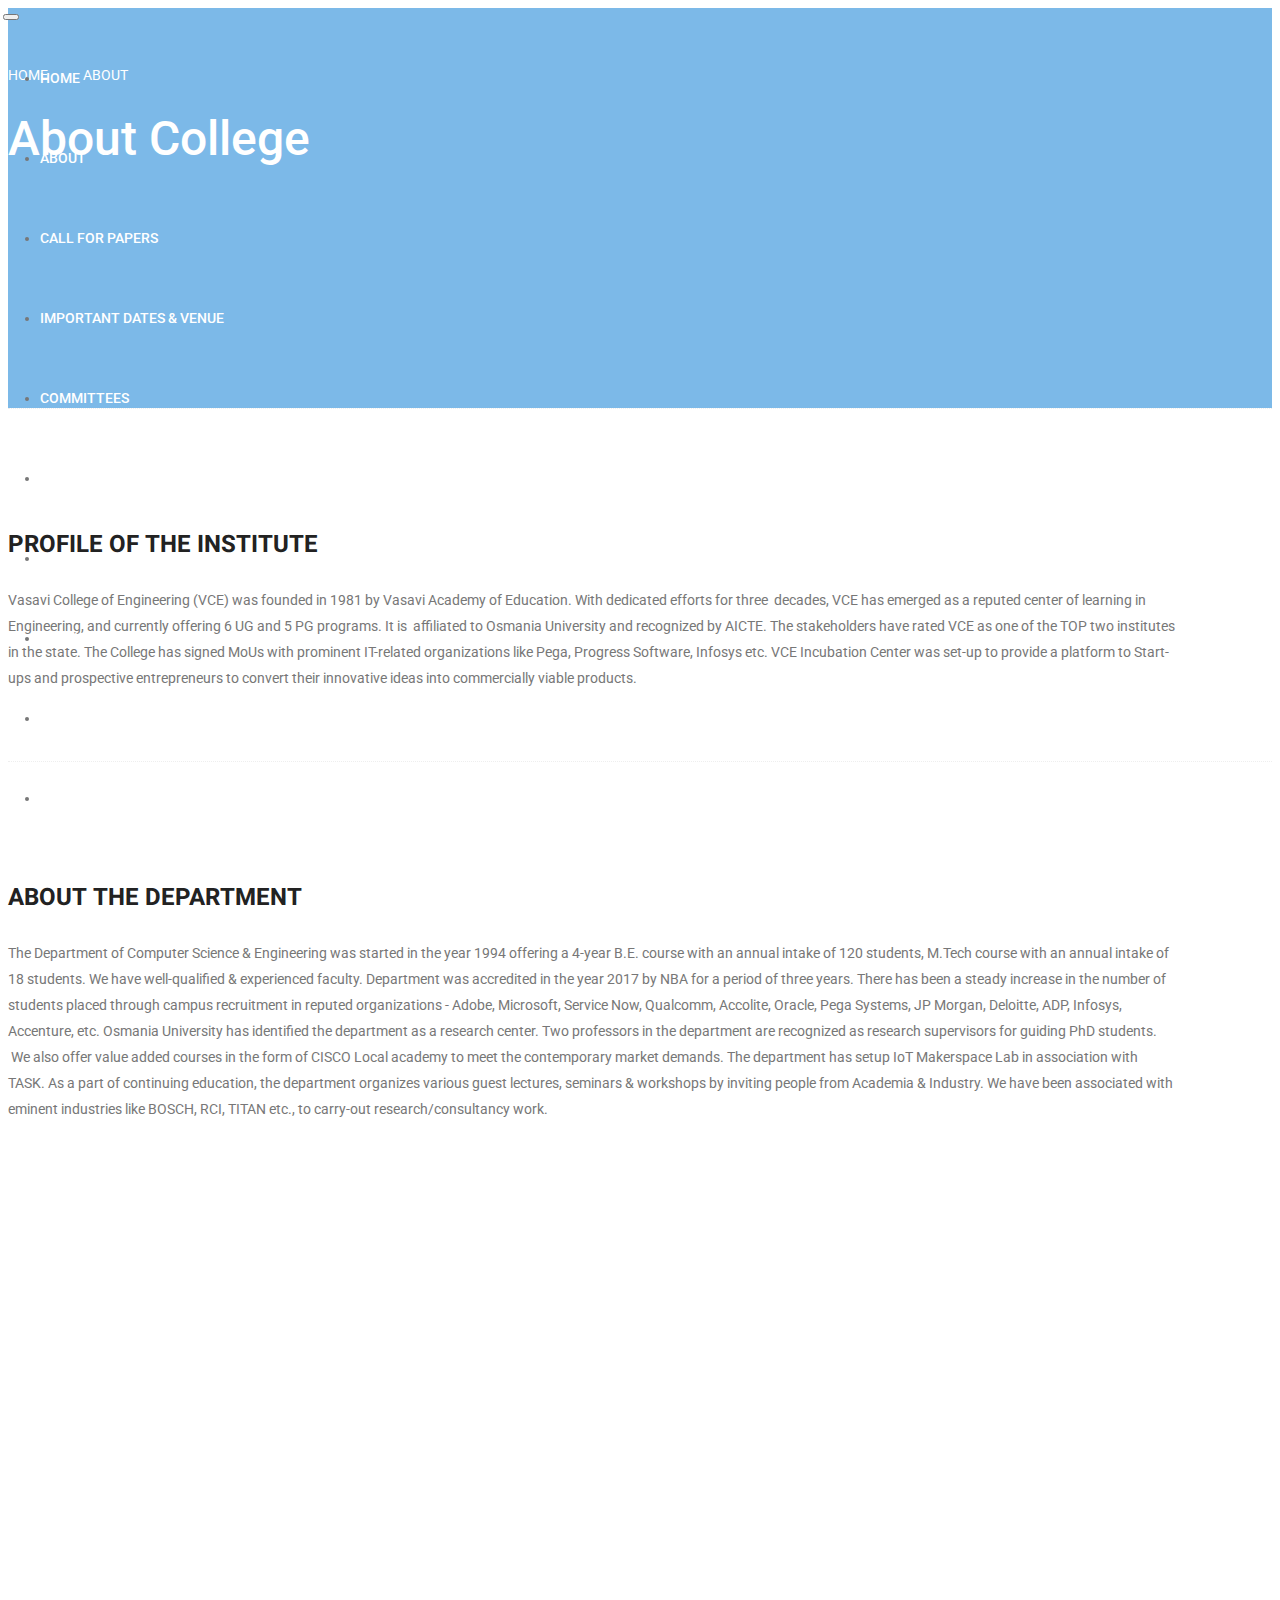
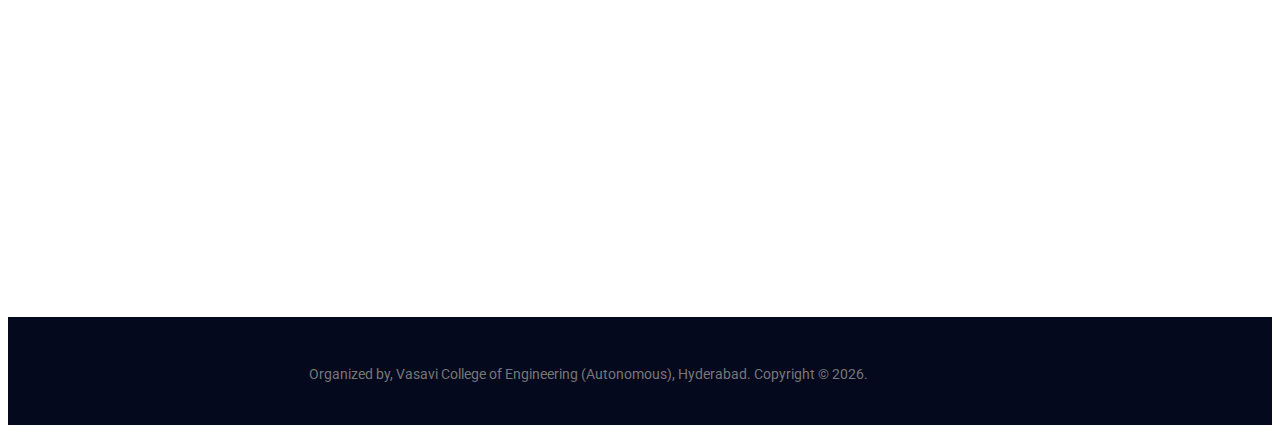
==== commit ce5dc25c: "modified footers" ====
--- a/about-us.html
+++ b/about-us.html
@@ -175,9 +175,9 @@
 
 
 	<!--================ start footer Area  =================-->
-	<footer class="footer-area pad_top pad_btm_50" height="auto">
+	<footer class="footer-area  pad_btm_50" height="auto">
 		<div class="container">
-			<div class="row" style="text-align: center; margin:auto;">
+			<!--<div class="row" style="text-align: center; margin:auto;">
 				<div class="col-lg-1 col-md-2 col-sm-2"></div>
 				<div class="col-lg-3  col-md-6 col-sm-6">
 					<div class="single-footer-widget tp_widgets">
@@ -193,10 +193,7 @@
 						Tel: +91 40 23146020<br />
 						Tel: +91 40 23146021<br /> <br />
 
-						<!-- <a
-							   href="/cdn-cgi/l/email-protection#f18183989f929881909db1879294df9092df989f"><span
-								   class="__cf_email__"
-								   data-cfemail="4b3b39222528223b2a270b383f2a2d2d653d282e652a28652225">[email&#160;protected]</span></a><br /> -->
+						
 						Email: <a href="mailto:confcse@gmail.com">Conference Team</a>
 					</div>
 				</div>
@@ -228,16 +225,16 @@
 					<div id="snackbar"></div>
 				</div>
 				<div class="col-lg-1"></div>
-			</div>
-			<div class="row footer-bottom d-flex justify-content-between align-items-center">
-				<p class="col-lg-8 col-md-8 footer-text m-0">
-					Copyright &copy;
-					<script>document.write(new Date().getFullYear());</script>. Vasavi College of Engineering,
-					Ibrahimbagh, Hyderabad, India. All
-					Rights Reserved.</p>
-				<div class="col-lg-4 col-md-4 footer-social">
+			</div>-->
+			<div class="footer-area">
+				<p style="text-align: center; padding-top:45px;" >
+					Organized by, Vasavi College of Engineering (Autonomous), Hyderabad. Copyright &copy;
+					<script>document.write(new Date().getFullYear());</script>.&nbsp; &nbsp;
 					<a href="http://www.vce.ac.in/"><i class="fa fa-dribbble"></i></a>
-				</div>
+				</p>
+				<!--<div class="footer-social">
+					<a href="http://www.vce.ac.in/"><i class="fa fa-dribbble"></i></a>
+				</div>-->
 			</div>
 		</div>
 	</footer>
--- a/css/style.css
+++ b/css/style.css
@@ -66,7 +66,7 @@
 }
 
 .pad_btm_50{
-  padding-bottom : 50px !important;
+  padding-bottom : 25px !important;
 }
 
 .pad_top {
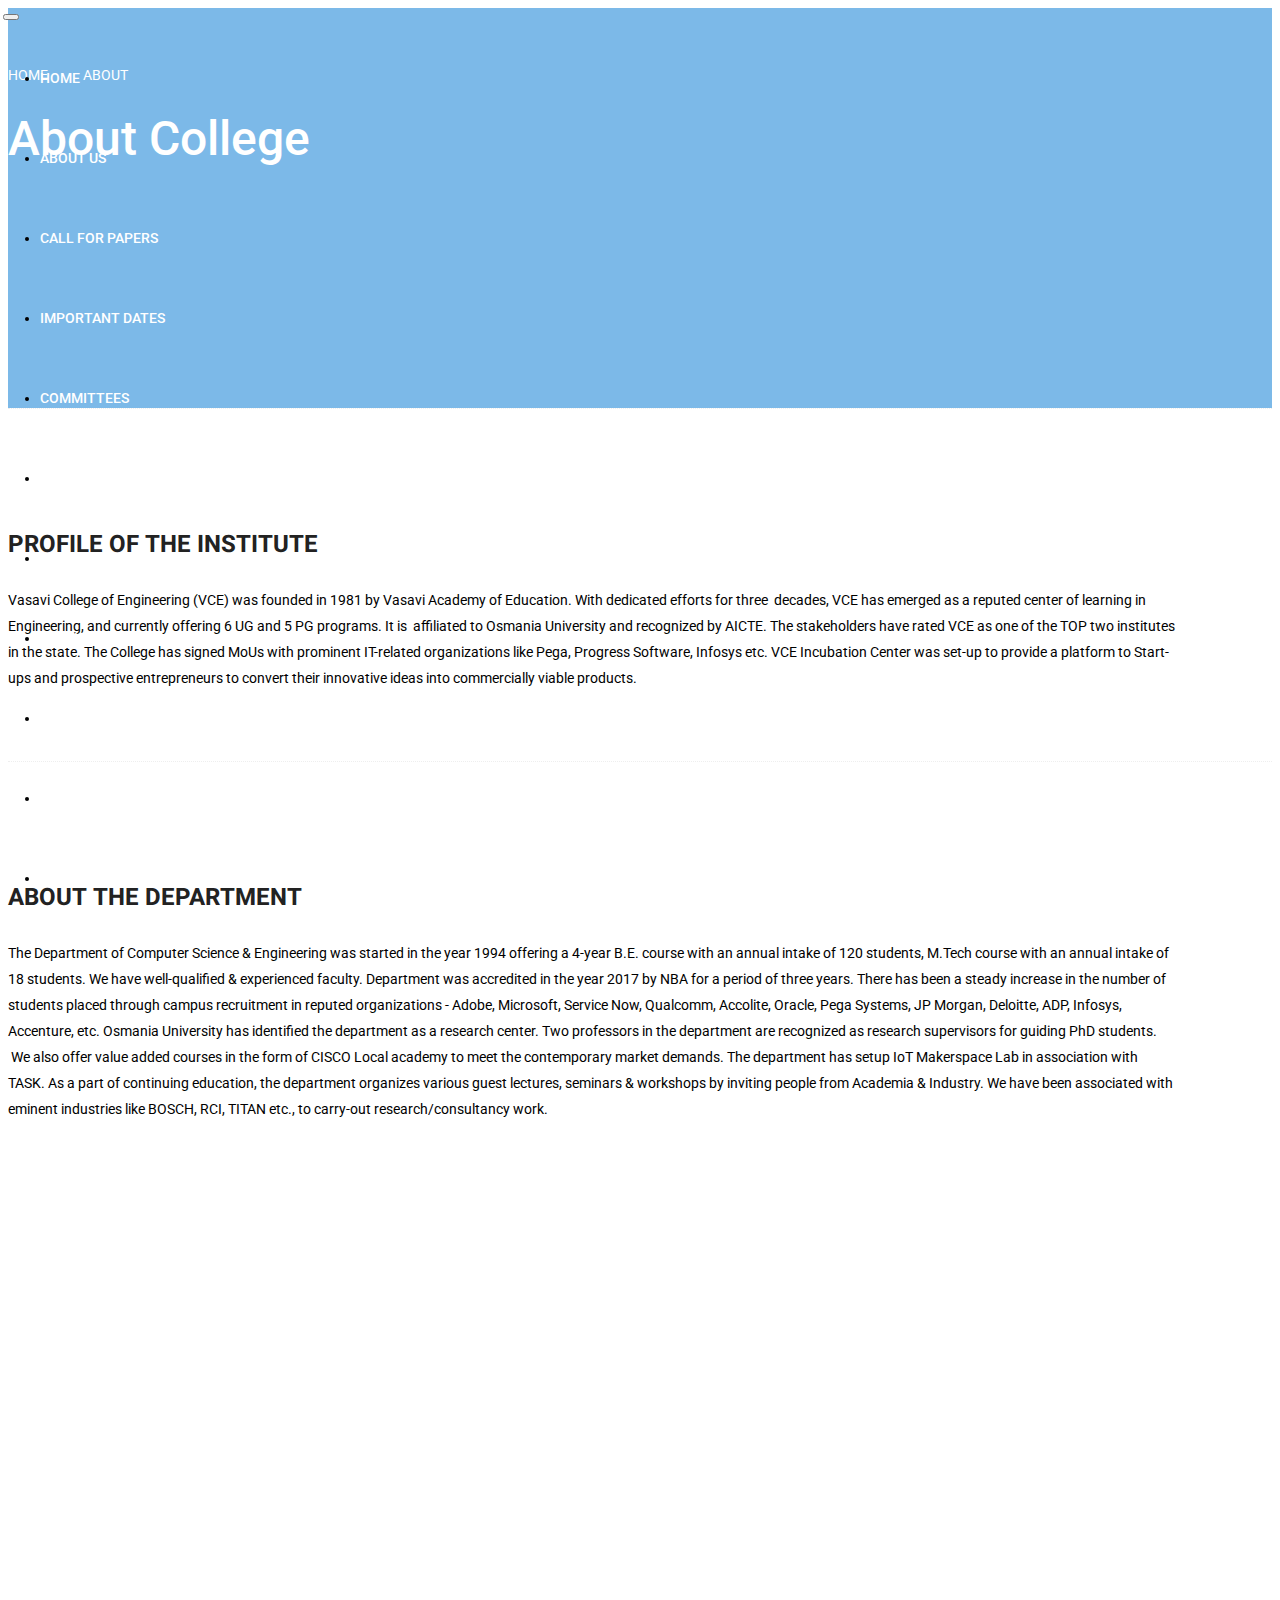
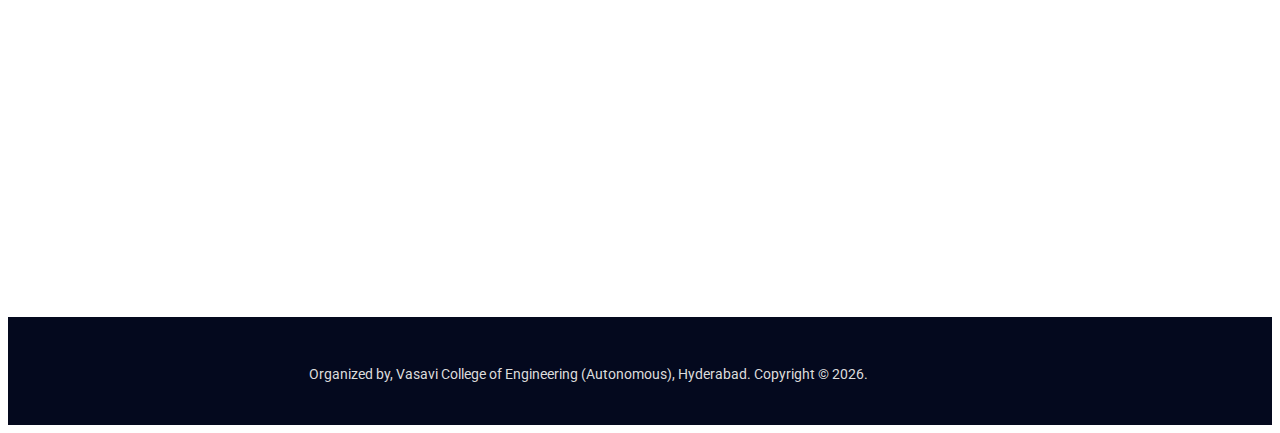
==== commit 5eb8623b: "modified home page and nav bar" ====
--- a/about-us.html
+++ b/about-us.html
@@ -57,20 +57,20 @@
 					<!-- Collect the nav links, forms, and other content for toggling -->
 					<div class="collapse navbar-collapse offset" id="navbarSupportedContent">
 						<ul class="nav navbar-nav menu_nav">
-							<li class="nav-item"><a class="nav-link" href="index.html">Home</a></li>
+							<li class="nav-item active"><a class="nav-link" href="index.html">Home</a></li>
 							<!-- <li class="nav-item"><a class="nav-link" href="about-us.html">About</a></li> -->
-							<li class="nav-item submenu dropdown">
+							<!--<li class="nav-item submenu dropdown">
 								<a href="#" class="nav-link dropdown-toggle" data-toggle="dropdown" role="button"
 									aria-haspopup="true" aria-expanded="false">About</a>
 								<ul class="dropdown-menu">
 									<li class="nav-item"><a class="nav-link" href="about-us.html">College</a></li>
 									<li class="nav-item"><a class="nav-link" href="details.html">Event</a></li>
 								</ul>
-							</li>
+							</li>-->
+							<li class="nav-item"><a class="nav-link" href="about-us.html">About Us</a></li>
 							<!-- <li class="nav-item"><a class="nav-link" href="speakers.html">Speakers</a></li> -->
 							<li class="nav-item"><a class="nav-link" href="./Callforpapers.html">Call for papers</a></li>
-							<li class="nav-item"><a class="nav-link" href="importantdates.html">Important Dates &
-									Venue</a></li>
+							<li class="nav-item"><a class="nav-link" href="importantdates.html">Important Dates</a></li>
 							<li class="nav-item"><a class="nav-link" href="committees.html">Committees </a></li>
 							<li class="nav-item"><a class="nav-link" href="accommodation.html">Accommodation</a></li>
 							<li class="nav-item"><a class="nav-link" href="./schedule.html">Schedule</a></li>
@@ -86,6 +86,7 @@
 							</li>-->
 							<li class="nav-item"><a class="nav-link" href="./speakers.html">Speakers</a></li>
 							<li class="nav-item"><a class="nav-link" href="./register.html">Register</a></li>
+							<li class="nav-item"><a class="nav-link" href="#">Travel</a></li>
 							<li class="nav-item"><a class="nav-link" href="./contact.html">Contact Us</a></li>
 
 
@@ -175,7 +176,7 @@
 
 
 	<!--================ start footer Area  =================-->
-	<footer class="footer-area  pad_btm_50" height="auto">
+	<footer class="footer-area  pad_btm_50 footer-font" height="auto">
 		<div class="container">
 			<!--<div class="row" style="text-align: center; margin:auto;">
 				<div class="col-lg-1 col-md-2 col-sm-2"></div>
--- a/css/style.css
+++ b/css/style.css
@@ -46,7 +46,7 @@
   font-size: 14px;
   font-family: "Roboto", sans-serif;
   font-weight: normal;
-  color: #777777;
+  color: black;
 }
 
 h1, h2, h3, h4, h5, h6 {
@@ -74,7 +74,7 @@
 }
 
 .pad_btm {
-  padding-bottom: 120px;
+  padding-bottom: 50px;
 }
 
 .mt-25 {
@@ -162,7 +162,7 @@
 }
 
 .header_area .navbar .nav .nav-item {
-  margin-right: 17px;
+  margin-right: 14px;
 }
 
 .header_area .navbar .nav .nav-item .nav-link {
@@ -360,7 +360,7 @@
 ============================================================================================ */
 .home_banner_area {
   z-index: 1;
-  min-height: 900px;
+  min-height: 800px;
   display: -webkit-box;
   display: -ms-flexbox;
   display: flex;
@@ -3515,7 +3515,7 @@
 /* Event Time Area css
 ============================================================================================ */
 .event_time_area {
-  padding-bottom: 120px;
+  padding-bottom: 80px;
 }
 
 .event_time_area.ab_event .event_time_inner {
@@ -4133,4 +4133,8 @@
 
 /*---------------------------------------------------- */
 
-/*# sourceMappingURL=style.css.map */+/*# sourceMappingURL=style.css.map */
+
+.footer-font {
+  color: gainsboro;
+}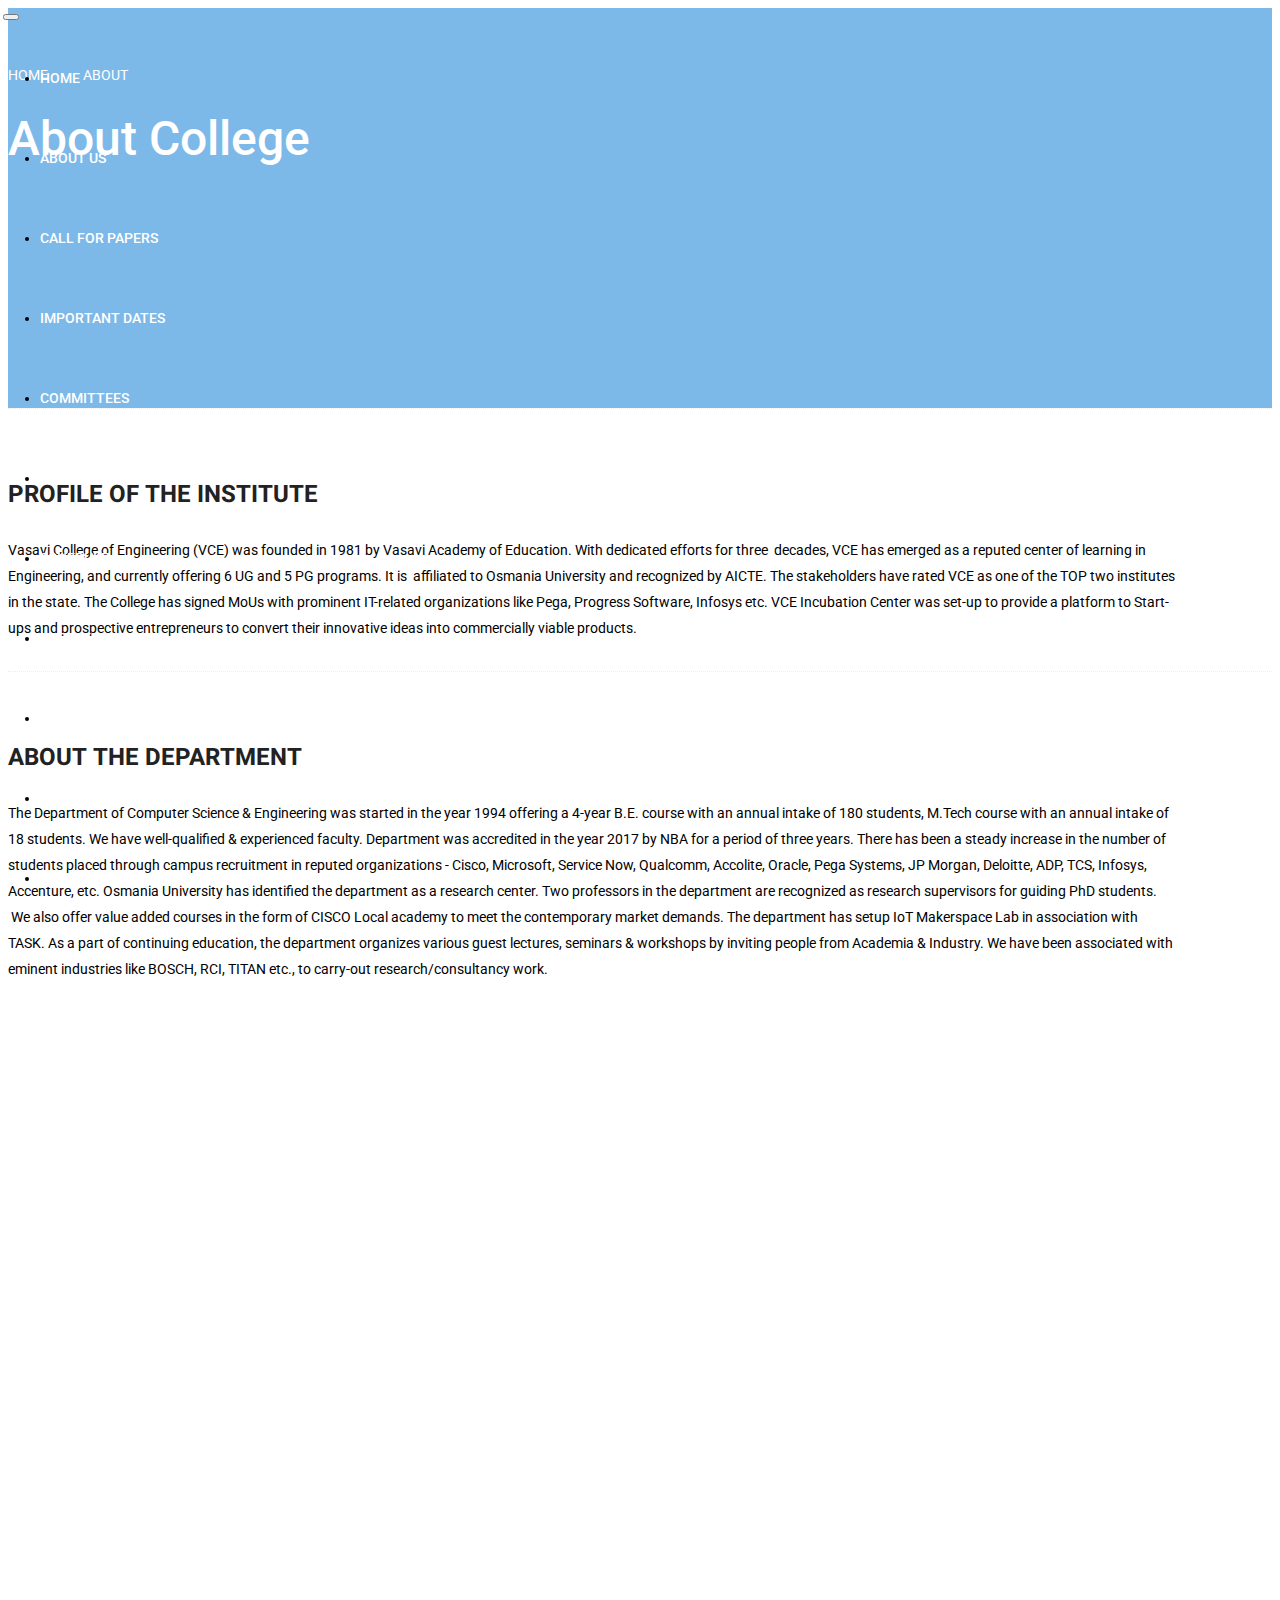
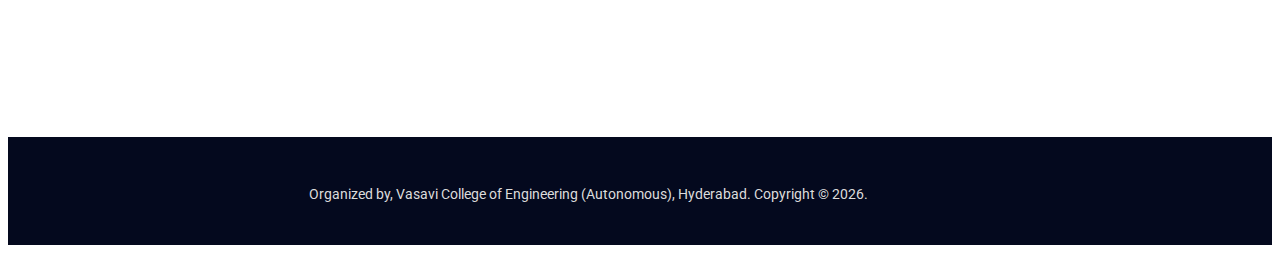
==== commit cc4acf60: "reduced paddings between sections and many mods" ====
--- a/about-us.html
+++ b/about-us.html
@@ -146,11 +146,11 @@
 
 			<p class="sample-text">
 				The Department of Computer Science & Engineering was started in the year 1994 offering a 4-year B.E.
-				course with an annual intake of 120 students, M.Tech course with an annual intake of 18 students. We
+				course with an annual intake of 180 students, M.Tech course with an annual intake of 18 students. We
 				have well-qualified & experienced faculty. Department was accredited in the year 2017 by NBA for a
 				period of three years. There has been a steady increase in the number of students placed through campus
-				recruitment in reputed organizations - Adobe, Microsoft, Service Now, Qualcomm, Accolite, Oracle, Pega
-				Systems, JP Morgan, Deloitte, ADP, Infosys, Accenture, etc. Osmania University has identified the
+				recruitment in reputed organizations - Cisco, Microsoft, Service Now, Qualcomm, Accolite, Oracle, Pega
+				Systems, JP Morgan, Deloitte, ADP, TCS, Infosys, Accenture, etc. Osmania University has identified the
 				department as a research center. Two professors in the department are recognized as research supervisors
 				for guiding PhD students.  We also offer value added courses in the form of CISCO Local academy to meet
 				the contemporary market demands. The department has setup IoT Makerspace Lab in association with
--- a/css/style.css
+++ b/css/style.css
@@ -61,7 +61,7 @@
 }
 
 .p_120 {
-  padding-top: 120px;
+  padding-top: 50px;
   padding-bottom: 120px;
 }
 
@@ -70,7 +70,7 @@
 }
 
 .pad_top {
-  padding-top: 120px;
+  padding-top: 30px;
 }
 
 .pad_btm {
@@ -2139,7 +2139,7 @@
 
 /*---------- End Elements Page -------------*/
 .sample-text-area {
-  padding: 100px 0 70px 0;
+  padding: 50px 0 30px 0;
 }
 
 .sample-text {
@@ -3817,7 +3817,7 @@
 ============================================================================================ */
 .price_area {
   background: #fafcff;
-  padding-bottom: 170px;
+  padding-bottom: 75px;
 }
 
 .price_area .price_inner {
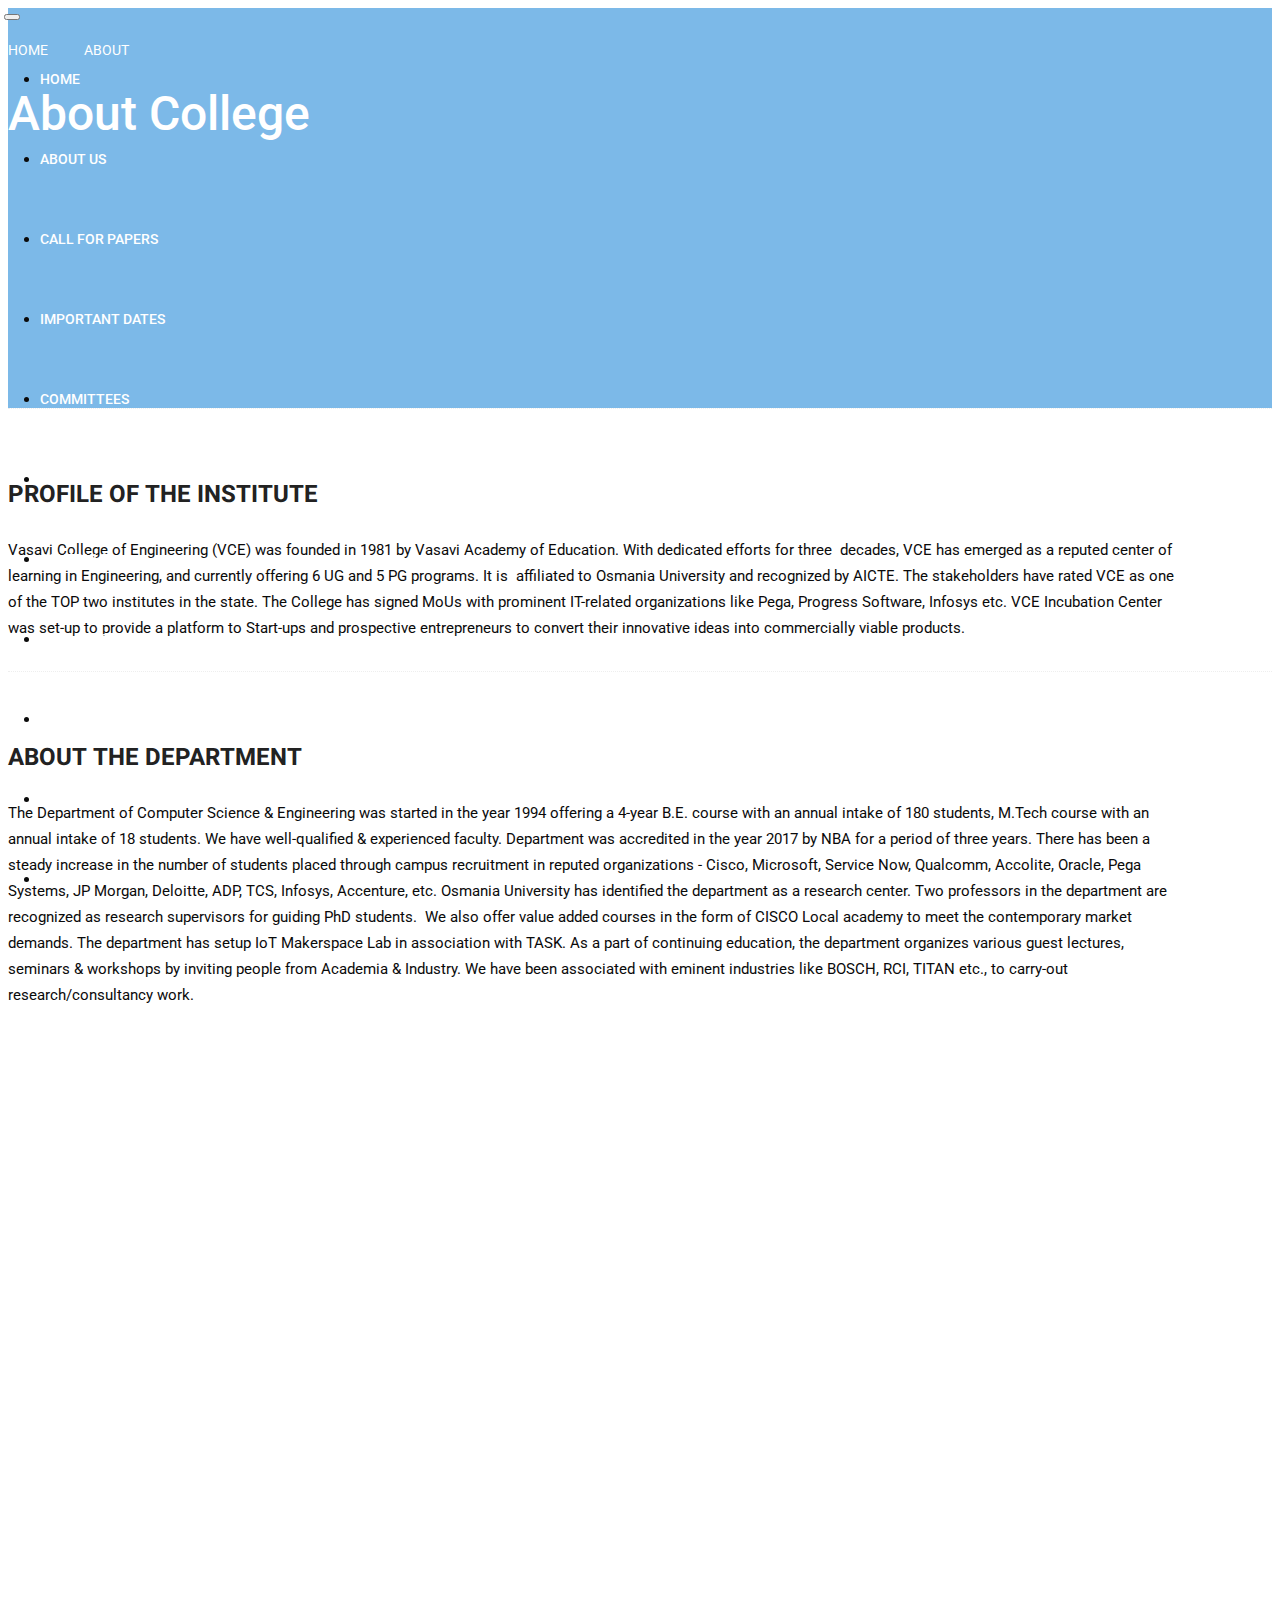
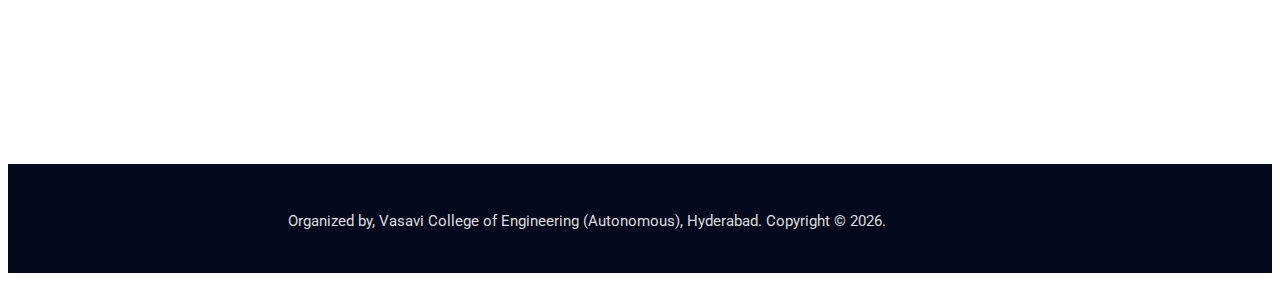
==== commit 35a1a64e: "added travel href" ====
--- a/about-us.html
+++ b/about-us.html
@@ -86,7 +86,7 @@
 							</li>-->
 							<li class="nav-item"><a class="nav-link" href="./speakers.html">Speakers</a></li>
 							<li class="nav-item"><a class="nav-link" href="./register.html">Register</a></li>
-							<li class="nav-item"><a class="nav-link" href="#">Travel</a></li>
+							<li class="nav-item"><a class="nav-link" href="./travel.html">Travel</a></li>
 							<li class="nav-item"><a class="nav-link" href="./contact.html">Contact Us</a></li>
 
 
--- a/css/style.css
+++ b/css/style.css
@@ -43,10 +43,10 @@
 
 body {
   line-height: 24px;
-  font-size: 14px;
+  font-size: 15px;
   font-family: "Roboto", sans-serif;
   font-weight: normal;
-  color: black;
+  color: rgb(10, 10, 10);
 }
 
 h1, h2, h3, h4, h5, h6 {
@@ -498,7 +498,7 @@
 }
 
 .banner_area .banner_inner .banner_content {
-  margin-top: 55px;
+  margin-top: 30px;
 }
 
 .banner_area .banner_inner .banner_content h2 {
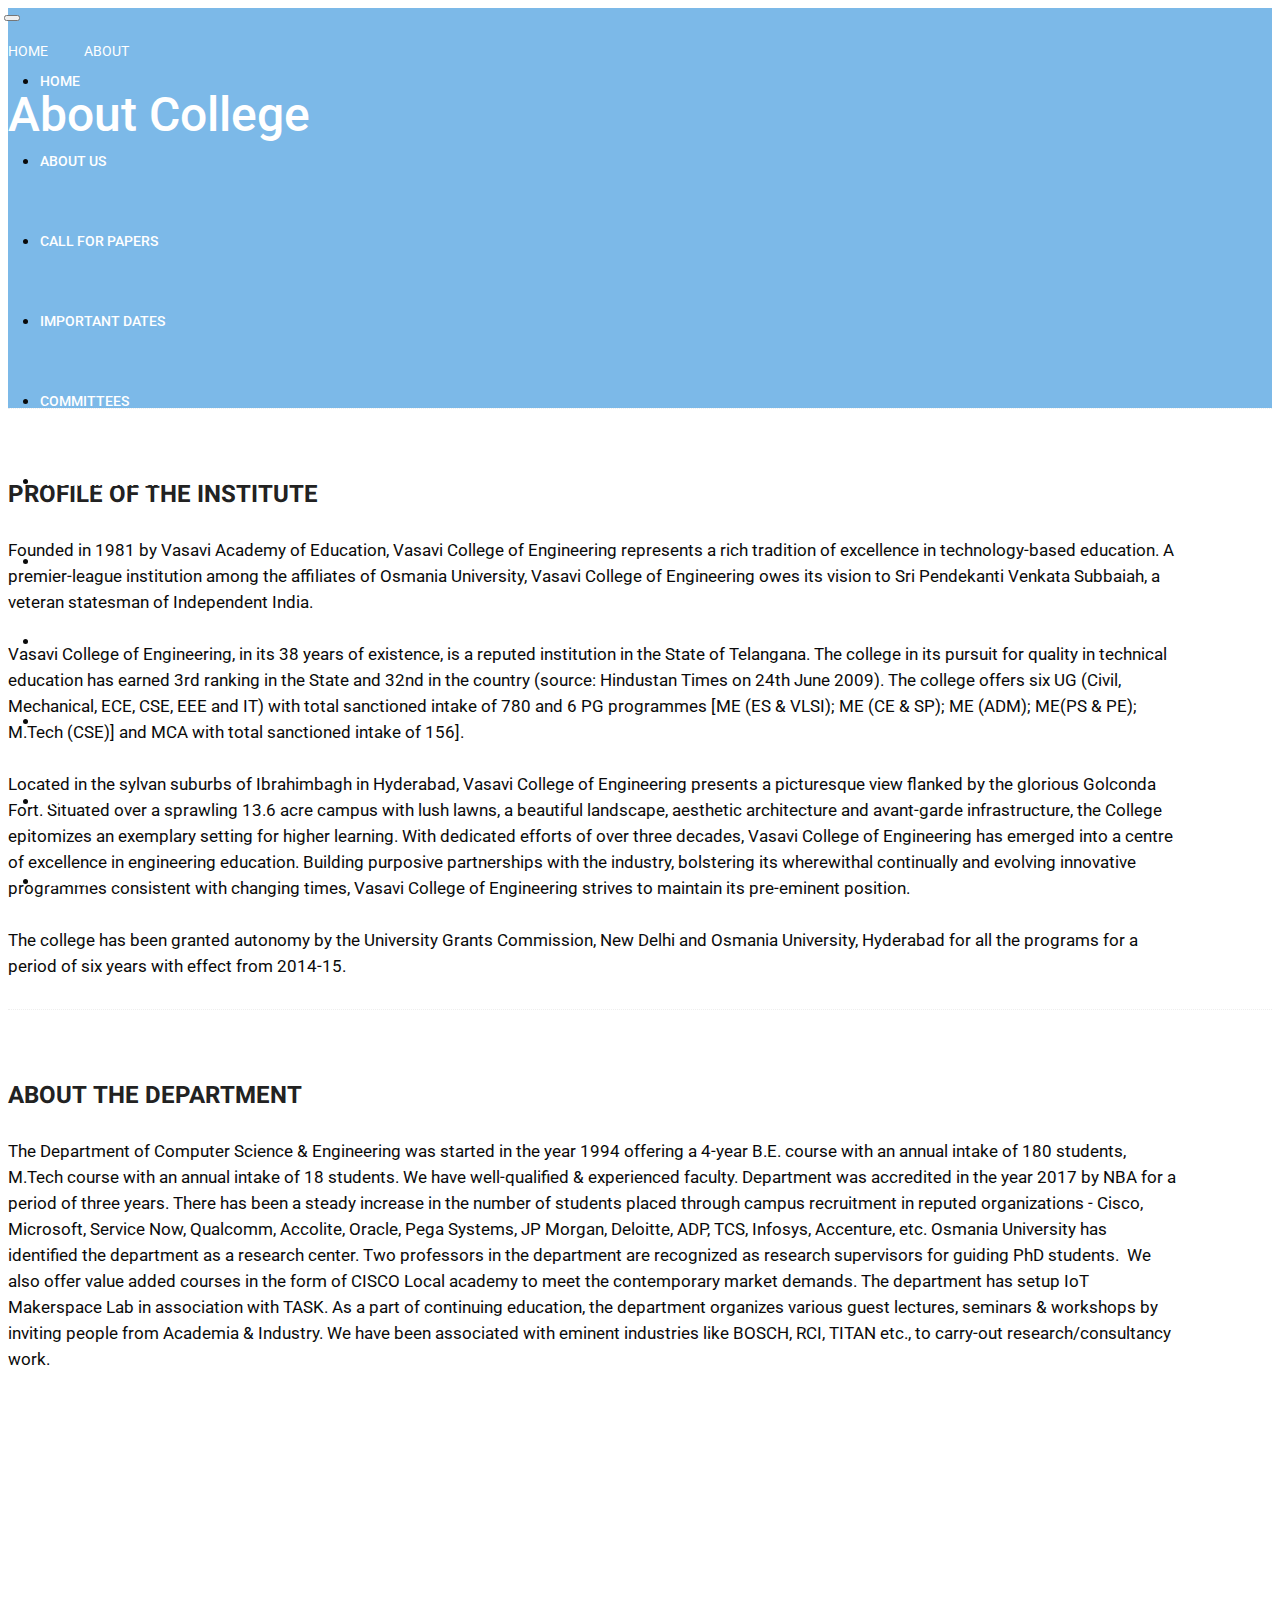
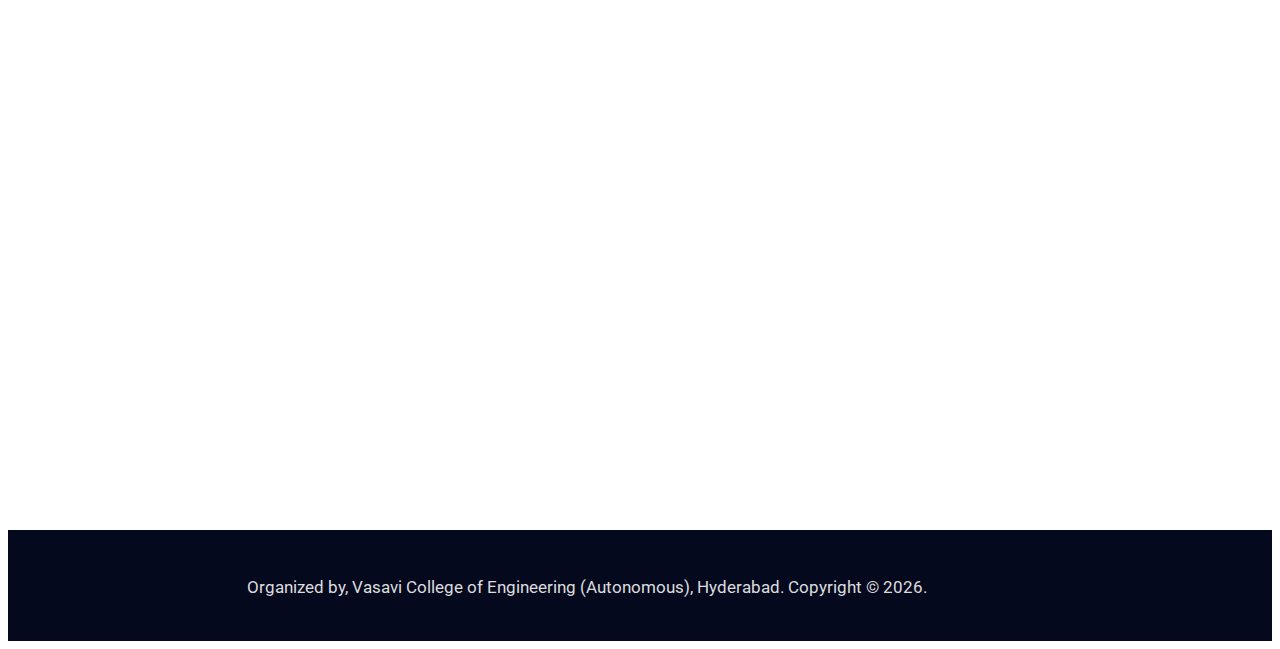
==== commit 20d2ec9f: "changed about us accto doc" ====
--- a/about-us.html
+++ b/about-us.html
@@ -69,7 +69,8 @@
 							</li>-->
 							<li class="nav-item"><a class="nav-link" href="about-us.html">About Us</a></li>
 							<!-- <li class="nav-item"><a class="nav-link" href="speakers.html">Speakers</a></li> -->
-							<li class="nav-item"><a class="nav-link" href="./Callforpapers.html">Call for papers</a></li>
+							<li class="nav-item"><a class="nav-link" href="./Callforpapers.html">Call for papers</a>
+							</li>
 							<li class="nav-item"><a class="nav-link" href="importantdates.html">Important Dates</a></li>
 							<li class="nav-item"><a class="nav-link" href="committees.html">Committees </a></li>
 							<li class="nav-item"><a class="nav-link" href="accommodation.html">Accommodation</a></li>
@@ -130,13 +131,27 @@
 		<div class="container">
 			<h3 class="text-heading title_color">PROFILE OF THE INSTITUTE</h3>
 			<p class="sample-text">
-				Vasavi College of Engineering (VCE) was founded in 1981 by Vasavi Academy of Education. With dedicated
-				efforts for three  decades, VCE has emerged as a reputed center of learning in Engineering, and
-				currently offering 6 UG and 5 PG programs. It is  affiliated to Osmania University and recognized by
-				AICTE. The stakeholders have rated VCE as one of the TOP two institutes in the state. The College has
-				signed MoUs with prominent IT-related organizations like Pega, Progress Software, Infosys etc. VCE
-				Incubation Center was set-up to provide a platform to Start-ups and prospective entrepreneurs to convert
-				their innovative ideas into commercially viable products.
+				Founded in 1981 by Vasavi Academy of Education, Vasavi College of Engineering represents a rich
+				tradition of excellence in technology-based education. A premier-league institution among the affiliates
+				of Osmania University, Vasavi College of Engineering owes its vision to Sri Pendekanti Venkata Subbaiah,
+				a veteran statesman of Independent India.<br /><br />
+				Vasavi College of Engineering, in its 38 years of existence, is a reputed institution in the State of
+				Telangana. The college in its pursuit for quality in technical education has earned 3rd ranking in the
+				State and 32nd in the country (source: Hindustan Times on 24th June 2009).
+				The college offers six UG (Civil, Mechanical, ECE, CSE, EEE and IT) with total sanctioned intake of 780
+				and 6 PG programmes [ME (ES & VLSI); ME (CE & SP); ME (ADM); ME(PS & PE); M.Tech (CSE)] and MCA with
+				total sanctioned intake of 156].<br /><br />
+				Located in the sylvan suburbs of Ibrahimbagh in Hyderabad, Vasavi College of Engineering presents a
+				picturesque view flanked by the glorious Golconda Fort. Situated over a sprawling 13.6 acre campus with
+				lush lawns, a beautiful landscape, aesthetic architecture and avant-garde infrastructure, the College
+				epitomizes an exemplary setting for higher learning.
+				With dedicated efforts of over three decades, Vasavi College of Engineering has emerged into a centre of
+				excellence in engineering education. Building purposive partnerships with the industry, bolstering its
+				wherewithal continually and evolving innovative programmes consistent with changing times, Vasavi
+				College of Engineering strives to maintain its pre-eminent position.<br /><br />
+				The college has been granted autonomy by the University Grants Commission, New Delhi and Osmania
+				University, Hyderabad for all the programs for a period of six years with effect from 2014-15.
+
 			</p>
 		</div>
 	</section>
@@ -228,7 +243,7 @@
 				<div class="col-lg-1"></div>
 			</div>-->
 			<div class="footer-area">
-				<p style="text-align: center; padding-top:45px;" >
+				<p style="text-align: center; padding-top:45px;">
 					Organized by, Vasavi College of Engineering (Autonomous), Hyderabad. Copyright &copy;
 					<script>document.write(new Date().getFullYear());</script>.&nbsp; &nbsp;
 					<a href="http://www.vce.ac.in/"><i class="fa fa-dribbble"></i></a>
--- a/css/style.css
+++ b/css/style.css
@@ -43,7 +43,7 @@
 
 body {
   line-height: 24px;
-  font-size: 15px;
+  font-size: 17px;
   font-family: "Roboto", sans-serif;
   font-weight: normal;
   color: rgb(10, 10, 10);
